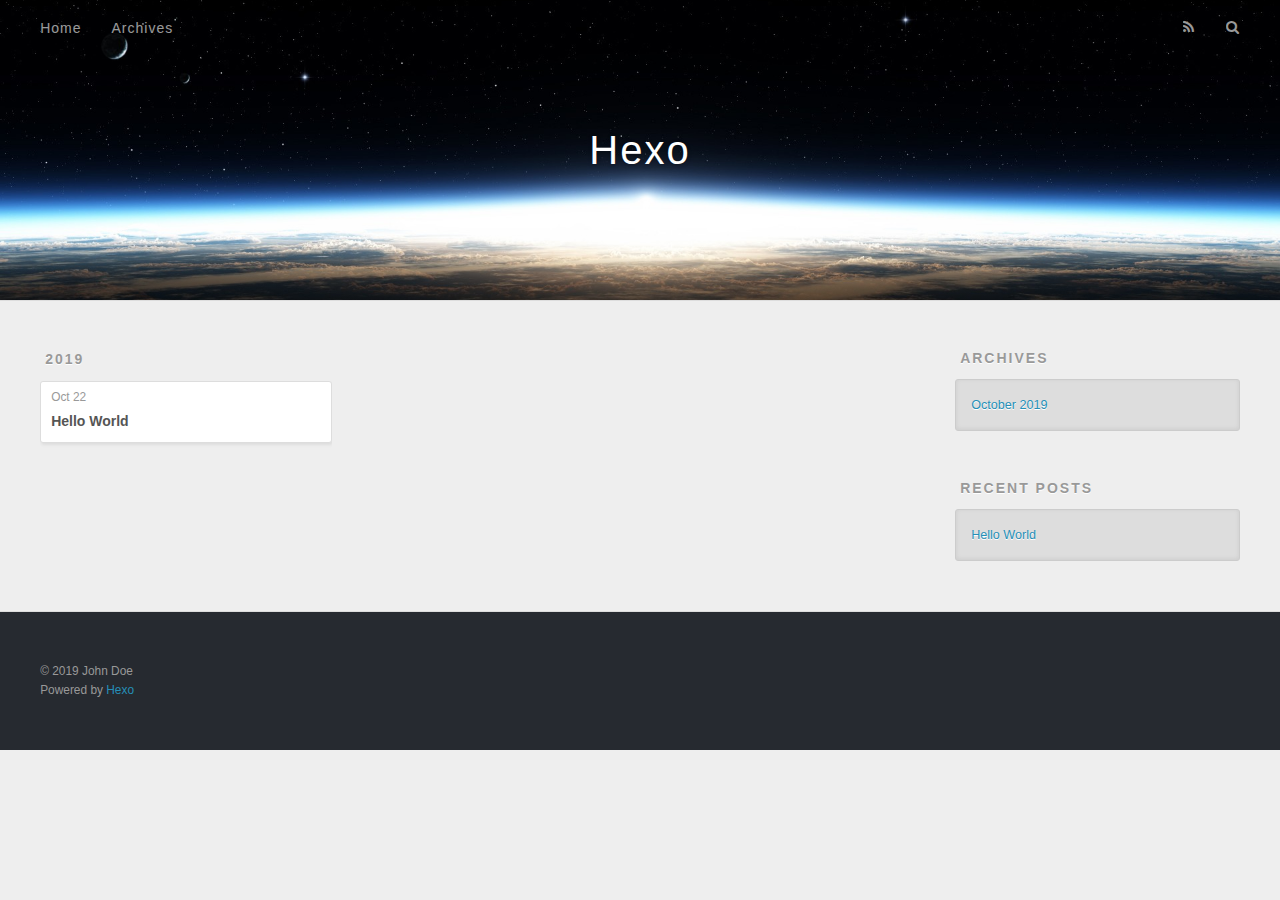
==== archives/index.html @ 0da05a6d "Site updated: 2019-10-22 16:26:13" ====
<!DOCTYPE html>
<html>
<head>
  <meta charset="utf-8">
  

  
  <title>Archives | Hexo</title>
  <meta name="viewport" content="width=device-width, initial-scale=1, maximum-scale=1">
  <meta property="og:type" content="website">
<meta property="og:title" content="Hexo">
<meta property="og:url" content="http:&#x2F;&#x2F;yoursite.com&#x2F;archives&#x2F;index.html">
<meta property="og:site_name" content="Hexo">
<meta property="og:locale" content="en">
<meta name="twitter:card" content="summary">
  
    <link rel="alternate" href="/atom.xml" title="Hexo" type="application/atom+xml">
  
  
    <link rel="icon" href="/favicon.png">
  
  
    <link href="//fonts.googleapis.com/css?family=Source+Code+Pro" rel="stylesheet" type="text/css">
  
  <link rel="stylesheet" href="/css/style.css">
</head>

<body>
  <div id="container">
    <div id="wrap">
      <header id="header">
  <div id="banner"></div>
  <div id="header-outer" class="outer">
    <div id="header-title" class="inner">
      <h1 id="logo-wrap">
        <a href="/" id="logo">Hexo</a>
      </h1>
      
    </div>
    <div id="header-inner" class="inner">
      <nav id="main-nav">
        <a id="main-nav-toggle" class="nav-icon"></a>
        
          <a class="main-nav-link" href="/">Home</a>
        
          <a class="main-nav-link" href="/archives">Archives</a>
        
      </nav>
      <nav id="sub-nav">
        
          <a id="nav-rss-link" class="nav-icon" href="/atom.xml" title="RSS Feed"></a>
        
        <a id="nav-search-btn" class="nav-icon" title="Search"></a>
      </nav>
      <div id="search-form-wrap">
        <form action="//google.com/search" method="get" accept-charset="UTF-8" class="search-form"><input type="search" name="q" class="search-form-input" placeholder="Search"><button type="submit" class="search-form-submit">&#xF002;</button><input type="hidden" name="sitesearch" value="http://yoursite.com"></form>
      </div>
    </div>
  </div>
</header>
      <div class="outer">
        <section id="main">
  
  
    
    
      
      
      <section class="archives-wrap">
        <div class="archive-year-wrap">
          <a href="/archives/2019" class="archive-year">2019</a>
        </div>
        <div class="archives">
    
    <article class="archive-article archive-type-post">
  <div class="archive-article-inner">
    <header class="archive-article-header">
      <a href="/2019/10/22/hello-world/" class="archive-article-date">
  <time datetime="2019-10-22T07:26:48.599Z" itemprop="datePublished">Oct 22</time>
</a>
      
  
    <h1 itemprop="name">
      <a class="archive-article-title" href="/2019/10/22/hello-world/">Hello World</a>
    </h1>
  

    </header>
  </div>
</article>
  
  
    </div></section>
  


</section>
        
          <aside id="sidebar">
  
    

  
    

  
    
  
    
  <div class="widget-wrap">
    <h3 class="widget-title">Archives</h3>
    <div class="widget">
      <ul class="archive-list"><li class="archive-list-item"><a class="archive-list-link" href="/archives/2019/10/">October 2019</a></li></ul>
    </div>
  </div>


  
    
  <div class="widget-wrap">
    <h3 class="widget-title">Recent Posts</h3>
    <div class="widget">
      <ul>
        
          <li>
            <a href="/2019/10/22/hello-world/">Hello World</a>
          </li>
        
      </ul>
    </div>
  </div>

  
</aside>
        
      </div>
      <footer id="footer">
  
  <div class="outer">
    <div id="footer-info" class="inner">
      &copy; 2019 John Doe<br>
      Powered by <a href="http://hexo.io/" target="_blank">Hexo</a>
    </div>
  </div>
</footer>
    </div>
    <nav id="mobile-nav">
  
    <a href="/" class="mobile-nav-link">Home</a>
  
    <a href="/archives" class="mobile-nav-link">Archives</a>
  
</nav>
    

<script src="//ajax.googleapis.com/ajax/libs/jquery/2.0.3/jquery.min.js"></script>


  <link rel="stylesheet" href="/fancybox/jquery.fancybox.css">
  <script src="/fancybox/jquery.fancybox.pack.js"></script>


<script src="/js/script.js"></script>



  </div>
</body>
</html>
---- css/style.css ----
body {
  width: 100%;
}
body:before,
body:after {
  content: "";
  display: table;
}
body:after {
  clear: both;
}
html,
body,
div,
span,
applet,
object,
iframe,
h1,
h2,
h3,
h4,
h5,
h6,
p,
blockquote,
pre,
a,
abbr,
acronym,
address,
big,
cite,
code,
del,
dfn,
em,
img,
ins,
kbd,
q,
s,
samp,
small,
strike,
strong,
sub,
sup,
tt,
var,
dl,
dt,
dd,
ol,
ul,
li,
fieldset,
form,
label,
legend,
table,
caption,
tbody,
tfoot,
thead,
tr,
th,
td {
  margin: 0;
  padding: 0;
  border: 0;
  outline: 0;
  font-weight: inherit;
  font-style: inherit;
  font-family: inherit;
  font-size: 100%;
  vertical-align: baseline;
}
body {
  line-height: 1;
  color: #000;
  background: #fff;
}
ol,
ul {
  list-style: none;
}
table {
  border-collapse: separate;
  border-spacing: 0;
  vertical-align: middle;
}
caption,
th,
td {
  text-align: left;
  font-weight: normal;
  vertical-align: middle;
}
a img {
  border: none;
}
input,
button {
  margin: 0;
  padding: 0;
}
input::-moz-focus-inner,
button::-moz-focus-inner {
  border: 0;
  padding: 0;
}
@font-face {
  font-family: FontAwesome;
  font-style: normal;
  font-weight: normal;
  src: url("fonts/fontawesome-webfont.eot?v=#4.0.3");
  src: url("fonts/fontawesome-webfont.eot?#iefix&v=#4.0.3") format("embedded-opentype"), url("fonts/fontawesome-webfont.woff?v=#4.0.3") format("woff"), url("fonts/fontawesome-webfont.ttf?v=#4.0.3") format("truetype"), url("fonts/fontawesome-webfont.svg#fontawesomeregular?v=#4.0.3") format("svg");
}
html,
body,
#container {
  height: 100%;
}
body {
  background: #eee;
  font: 14px -apple-system, BlinkMacSystemFont, "Segoe UI", "Roboto", "Oxygen", "Ubuntu", "Cantarell", "Fira Sans", "Droid Sans", "Helvetica Neue", sans-serif;
  -webkit-text-size-adjust: 100%;
}
.outer {
  max-width: 1220px;
  margin: 0 auto;
  padding: 0 20px;
}
.outer:before,
.outer:after {
  content: "";
  display: table;
}
.outer:after {
  clear: both;
}
.inner {
  display: inline;
  float: left;
  width: 98.33333333333333%;
  margin: 0 0.833333333333333%;
}
.left,
.alignleft {
  float: left;
}
.right,
.alignright {
  float: right;
}
.clear {
  clear: both;
}
#container {
  position: relative;
}
.mobile-nav-on {
  overflow: hidden;
}
#wrap {
  height: 100%;
  width: 100%;
  position: absolute;
  top: 0;
  left: 0;
  -webkit-transition: 0.2s ease-out;
  -moz-transition: 0.2s ease-out;
  -ms-transition: 0.2s ease-out;
  transition: 0.2s ease-out;
  z-index: 1;
  background: #eee;
}
.mobile-nav-on #wrap {
  left: 280px;
}
@media screen and (min-width: 768px) {
  #main {
    display: inline;
    float: left;
    width: 73.33333333333333%;
    margin: 0 0.833333333333333%;
  }
}
.article-date,
.article-category-link,
.archive-year,
.widget-title {
  text-decoration: none;
  text-transform: uppercase;
  letter-spacing: 2px;
  color: #999;
  margin-bottom: 1em;
  margin-left: 5px;
  line-height: 1em;
  text-shadow: 0 1px #fff;
  font-weight: bold;
}
.article-inner,
.archive-article-inner {
  background: #fff;
  -webkit-box-shadow: 1px 2px 3px #ddd;
  box-shadow: 1px 2px 3px #ddd;
  border: 1px solid #ddd;
  border-radius: 3px;
}
.article-entry h1,
.widget h1 {
  font-size: 2em;
}
.article-entry h2,
.widget h2 {
  font-size: 1.5em;
}
.article-entry h3,
.widget h3 {
  font-size: 1.3em;
}
.article-entry h4,
.widget h4 {
  font-size: 1.2em;
}
.article-entry h5,
.widget h5 {
  font-size: 1em;
}
.article-entry h6,
.widget h6 {
  font-size: 1em;
  color: #999;
}
.article-entry hr,
.widget hr {
  border: 1px dashed #ddd;
}
.article-entry strong,
.widget strong {
  font-weight: bold;
}
.article-entry em,
.widget em,
.article-entry cite,
.widget cite {
  font-style: italic;
}
.article-entry sup,
.widget sup,
.article-entry sub,
.widget sub {
  font-size: 0.75em;
  line-height: 0;
  position: relative;
  vertical-align: baseline;
}
.article-entry sup,
.widget sup {
  top: -0.5em;
}
.article-entry sub,
.widget sub {
  bottom: -0.2em;
}
.article-entry small,
.widget small {
  font-size: 0.85em;
}
.article-entry acronym,
.widget acronym,
.article-entry abbr,
.widget abbr {
  border-bottom: 1px dotted;
}
.article-entry ul,
.widget ul,
.article-entry ol,
.widget ol,
.article-entry dl,
.widget dl {
  margin: 0 20px;
  line-height: 1.6em;
}
.article-entry ul ul,
.widget ul ul,
.article-entry ol ul,
.widget ol ul,
.article-entry ul ol,
.widget ul ol,
.article-entry ol ol,
.widget ol ol {
  margin-top: 0;
  margin-bottom: 0;
}
.article-entry ul,
.widget ul {
  list-style: disc;
}
.article-entry ol,
.widget ol {
  list-style: decimal;
}
.article-entry dt,
.widget dt {
  font-weight: bold;
}
#header {
  height: 300px;
  position: relative;
  border-bottom: 1px solid #ddd;
}
#header:before,
#header:after {
  content: "";
  position: absolute;
  left: 0;
  right: 0;
  height: 40px;
}
#header:before {
  top: 0;
  background: -webkit-linear-gradient(rgba(0,0,0,0.2), transparent);
  background: -moz-linear-gradient(rgba(0,0,0,0.2), transparent);
  background: -ms-linear-gradient(rgba(0,0,0,0.2), transparent);
  background: linear-gradient(rgba(0,0,0,0.2), transparent);
}
#header:after {
  bottom: 0;
  background: -webkit-linear-gradient(transparent, rgba(0,0,0,0.2));
  background: -moz-linear-gradient(transparent, rgba(0,0,0,0.2));
  background: -ms-linear-gradient(transparent, rgba(0,0,0,0.2));
  background: linear-gradient(transparent, rgba(0,0,0,0.2));
}
#header-outer {
  height: 100%;
  position: relative;
}
#header-inner {
  position: relative;
  overflow: hidden;
}
#banner {
  position: absolute;
  top: 0;
  left: 0;
  width: 100%;
  height: 100%;
  background: url("images/banner.jpg") center #000;
  -webkit-background-size: cover;
  -moz-background-size: cover;
  background-size: cover;
  z-index: -1;
}
#header-title {
  text-align: center;
  height: 40px;
  position: absolute;
  top: 50%;
  left: 0;
  margin-top: -20px;
}
#logo,
#subtitle {
  text-decoration: none;
  color: #fff;
  font-weight: 300;
  text-shadow: 0 1px 4px rgba(0,0,0,0.3);
}
#logo {
  font-size: 40px;
  line-height: 40px;
  letter-spacing: 2px;
}
#subtitle {
  font-size: 16px;
  line-height: 16px;
  letter-spacing: 1px;
}
#subtitle-wrap {
  margin-top: 16px;
}
#main-nav {
  float: left;
  margin-left: -15px;
}
.nav-icon,
.main-nav-link {
  float: left;
  color: #fff;
  opacity: 0.6;
  text-decoration: none;
  text-shadow: 0 1px rgba(0,0,0,0.2);
  -webkit-transition: opacity 0.2s;
  -moz-transition: opacity 0.2s;
  -ms-transition: opacity 0.2s;
  transition: opacity 0.2s;
  display: block;
  padding: 20px 15px;
}
.nav-icon:hover,
.main-nav-link:hover {
  opacity: 1;
}
.nav-icon {
  font-family: FontAwesome;
  text-align: center;
  font-size: 14px;
  width: 14px;
  height: 14px;
  padding: 20px 15px;
  position: relative;
  cursor: pointer;
}
.main-nav-link {
  font-weight: 300;
  letter-spacing: 1px;
}
@media screen and (max-width: 479px) {
  .main-nav-link {
    display: none;
  }
}
#main-nav-toggle {
  display: none;
}
#main-nav-toggle:before {
  content: "\f0c9";
}
@media screen and (max-width: 479px) {
  #main-nav-toggle {
    display: block;
  }
}
#sub-nav {
  float: right;
  margin-right: -15px;
}
#nav-rss-link:before {
  content: "\f09e";
}
#nav-search-btn:before {
  content: "\f002";
}
#search-form-wrap {
  position: absolute;
  top: 15px;
  width: 150px;
  height: 30px;
  right: -150px;
  opacity: 0;
  -webkit-transition: 0.2s ease-out;
  -moz-transition: 0.2s ease-out;
  -ms-transition: 0.2s ease-out;
  transition: 0.2s ease-out;
}
#search-form-wrap.on {
  opacity: 1;
  right: 0;
}
@media screen and (max-width: 479px) {
  #search-form-wrap {
    width: 100%;
    right: -100%;
  }
}
.search-form {
  position: absolute;
  top: 0;
  left: 0;
  right: 0;
  background: #fff;
  padding: 5px 15px;
  border-radius: 15px;
  -webkit-box-shadow: 0 0 10px rgba(0,0,0,0.3);
  box-shadow: 0 0 10px rgba(0,0,0,0.3);
}
.search-form-input {
  border: none;
  background: none;
  color: #555;
  width: 100%;
  font: 13px -apple-system, BlinkMacSystemFont, "Segoe UI", "Roboto", "Oxygen", "Ubuntu", "Cantarell", "Fira Sans", "Droid Sans", "Helvetica Neue", sans-serif;
  outline: none;
}
.search-form-input::-webkit-search-results-decoration,
.search-form-input::-webkit-search-cancel-button {
  -webkit-appearance: none;
}
.search-form-submit {
  position: absolute;
  top: 50%;
  right: 10px;
  margin-top: -7px;
  font: 13px FontAwesome;
  border: none;
  background: none;
  color: #bbb;
  cursor: pointer;
}
.search-form-submit:hover,
.search-form-submit:focus {
  color: #777;
}
.article {
  margin: 50px 0;
}
.article-inner {
  overflow: hidden;
}
.article-meta:before,
.article-meta:after {
  content: "";
  display: table;
}
.article-meta:after {
  clear: both;
}
.article-date {
  float: left;
}
.article-category {
  float: left;
  line-height: 1em;
  color: #ccc;
  text-shadow: 0 1px #fff;
  margin-left: 8px;
}
.article-category:before {
  content: "\2022";
}
.article-category-link {
  margin: 0 12px 1em;
}
.article-header {
  padding: 20px 20px 0;
}
.article-title {
  text-decoration: none;
  font-size: 2em;
  font-weight: bold;
  color: #555;
  line-height: 1.1em;
  -webkit-transition: color 0.2s;
  -moz-transition: color 0.2s;
  -ms-transition: color 0.2s;
  transition: color 0.2s;
}
a.article-title:hover {
  color: #258fb8;
}
.article-entry {
  color: #555;
  padding: 0 20px;
}
.article-entry:before,
.article-entry:after {
  content: "";
  display: table;
}
.article-entry:after {
  clear: both;
}
.article-entry p,
.article-entry table {
  line-height: 1.6em;
  margin: 1.6em 0;
}
.article-entry h1,
.article-entry h2,
.article-entry h3,
.article-entry h4,
.article-entry h5,
.article-entry h6 {
  font-weight: bold;
}
.article-entry h1,
.article-entry h2,
.article-entry h3,
.article-entry h4,
.article-entry h5,
.article-entry h6 {
  line-height: 1.1em;
  margin: 1.1em 0;
}
.article-entry a {
  color: #258fb8;
  text-decoration: none;
}
.article-entry a:hover {
  text-decoration: underline;
}
.article-entry ul,
.article-entry ol,
.article-entry dl {
  margin-top: 1.6em;
  margin-bottom: 1.6em;
}
.article-entry img,
.article-entry video {
  max-width: 100%;
  height: auto;
  display: block;
  margin: auto;
}
.article-entry iframe {
  border: none;
}
.article-entry table {
  width: 100%;
  border-collapse: collapse;
  border-spacing: 0;
}
.article-entry th {
  font-weight: bold;
  border-bottom: 3px solid #ddd;
  padding-bottom: 0.5em;
}
.article-entry td {
  border-bottom: 1px solid #ddd;
  padding: 10px 0;
}
.article-entry blockquote {
  font-family: Georgia, "Times New Roman", serif;
  font-size: 1.4em;
  margin: 1.6em 20px;
  text-align: center;
}
.article-entry blockquote footer {
  font-size: 14px;
  margin: 1.6em 0;
  font-family: -apple-system, BlinkMacSystemFont, "Segoe UI", "Roboto", "Oxygen", "Ubuntu", "Cantarell", "Fira Sans", "Droid Sans", "Helvetica Neue", sans-serif;
}
.article-entry blockquote footer cite:before {
  content: "—";
  padding: 0 0.5em;
}
.article-entry .pullquote {
  text-align: left;
  width: 45%;
  margin: 0;
}
.article-entry .pullquote.left {
  margin-left: 0.5em;
  margin-right: 1em;
}
.article-entry .pullquote.right {
  margin-right: 0.5em;
  margin-left: 1em;
}
.article-entry .caption {
  color: #999;
  display: block;
  font-size: 0.9em;
  margin-top: 0.5em;
  position: relative;
  text-align: center;
}
.article-entry .video-container {
  position: relative;
  padding-top: 56.25%;
  height: 0;
  overflow: hidden;
}
.article-entry .video-container iframe,
.article-entry .video-container object,
.article-entry .video-container embed {
  position: absolute;
  top: 0;
  left: 0;
  width: 100%;
  height: 100%;
  margin-top: 0;
}
.article-more-link a {
  display: inline-block;
  line-height: 1em;
  padding: 6px 15px;
  border-radius: 15px;
  background: #eee;
  color: #999;
  text-shadow: 0 1px #fff;
  text-decoration: none;
}
.article-more-link a:hover {
  background: #258fb8;
  color: #fff;
  text-decoration: none;
  text-shadow: 0 1px #1e7293;
}
.article-footer {
  font-size: 0.85em;
  line-height: 1.6em;
  border-top: 1px solid #ddd;
  padding-top: 1.6em;
  margin: 0 20px 20px;
}
.article-footer:before,
.article-footer:after {
  content: "";
  display: table;
}
.article-footer:after {
  clear: both;
}
.article-footer a {
  color: #999;
  text-decoration: none;
}
.article-footer a:hover {
  color: #555;
}
.article-tag-list-item {
  float: left;
  margin-right: 10px;
}
.article-tag-list-link:before {
  content: "#";
}
.article-comment-link {
  float: right;
}
.article-comment-link:before {
  content: "\f075";
  font-family: FontAwesome;
  padding-right: 8px;
}
.article-share-link {
  cursor: pointer;
  float: right;
  margin-left: 20px;
}
.article-share-link:before {
  content: "\f064";
  font-family: FontAwesome;
  padding-right: 6px;
}
#article-nav {
  position: relative;
}
#article-nav:before,
#article-nav:after {
  content: "";
  display: table;
}
#article-nav:after {
  clear: both;
}
@media screen and (min-width: 768px) {
  #article-nav {
    margin: 50px 0;
  }
  #article-nav:before {
    width: 8px;
    height: 8px;
    position: absolute;
    top: 50%;
    left: 50%;
    margin-top: -4px;
    margin-left: -4px;
    content: "";
    border-radius: 50%;
    background: #ddd;
    -webkit-box-shadow: 0 1px 2px #fff;
    box-shadow: 0 1px 2px #fff;
  }
}
.article-nav-link-wrap {
  text-decoration: none;
  text-shadow: 0 1px #fff;
  color: #999;
  -webkit-box-sizing: border-box;
  -moz-box-sizing: border-box;
  box-sizing: border-box;
  margin-top: 50px;
  text-align: center;
  display: block;
}
.article-nav-link-wrap:hover {
  color: #555;
}
@media screen and (min-width: 768px) {
  .article-nav-link-wrap {
    width: 50%;
    margin-top: 0;
  }
}
@media screen and (min-width: 768px) {
  #article-nav-newer {
    float: left;
    text-align: right;
    padding-right: 20px;
  }
}
@media screen and (min-width: 768px) {
  #article-nav-older {
    float: right;
    text-align: left;
    padding-left: 20px;
  }
}
.article-nav-caption {
  text-transform: uppercase;
  letter-spacing: 2px;
  color: #ddd;
  line-height: 1em;
  font-weight: bold;
}
#article-nav-newer .article-nav-caption {
  margin-right: -2px;
}
.article-nav-title {
  font-size: 0.85em;
  line-height: 1.6em;
  margin-top: 0.5em;
}
.article-share-box {
  position: absolute;
  display: none;
  background: #fff;
  -webkit-box-shadow: 1px 2px 10px rgba(0,0,0,0.2);
  box-shadow: 1px 2px 10px rgba(0,0,0,0.2);
  border-radius: 3px;
  margin-left: -145px;
  overflow: hidden;
  z-index: 1;
}
.article-share-box.on {
  display: block;
}
.article-share-input {
  width: 100%;
  background: none;
  -webkit-box-sizing: border-box;
  -moz-box-sizing: border-box;
  box-sizing: border-box;
  font: 14px -apple-system, BlinkMacSystemFont, "Segoe UI", "Roboto", "Oxygen", "Ubuntu", "Cantarell", "Fira Sans", "Droid Sans", "Helvetica Neue", sans-serif;
  padding: 0 15px;
  color: #555;
  outline: none;
  border: 1px solid #ddd;
  border-radius: 3px 3px 0 0;
  height: 36px;
  line-height: 36px;
}
.article-share-links {
  background: #eee;
}
.article-share-links:before,
.article-share-links:after {
  content: "";
  display: table;
}
.article-share-links:after {
  clear: both;
}
.article-share-twitter,
.article-share-facebook,
.article-share-pinterest,
.article-share-google {
  width: 50px;
  height: 36px;
  display: block;
  float: left;
  position: relative;
  color: #999;
  text-shadow: 0 1px #fff;
}
.article-share-twitter:before,
.article-share-facebook:before,
.article-share-pinterest:before,
.article-share-google:before {
  font-size: 20px;
  font-family: FontAwesome;
  width: 20px;
  height: 20px;
  position: absolute;
  top: 50%;
  left: 50%;
  margin-top: -10px;
  margin-left: -10px;
  text-align: center;
}
.article-share-twitter:hover,
.article-share-facebook:hover,
.article-share-pinterest:hover,
.article-share-google:hover {
  color: #fff;
}
.article-share-twitter:before {
  content: "\f099";
}
.article-share-twitter:hover {
  background: #00aced;
  text-shadow: 0 1px #008abe;
}
.article-share-facebook:before {
  content: "\f09a";
}
.article-share-facebook:hover {
  background: #3b5998;
  text-shadow: 0 1px #2f477a;
}
.article-share-pinterest:before {
  content: "\f0d2";
}
.article-share-pinterest:hover {
  background: #cb2027;
  text-shadow: 0 1px #a21a1f;
}
.article-share-google:before {
  content: "\f0d5";
}
.article-share-google:hover {
  background: #dd4b39;
  text-shadow: 0 1px #be3221;
}
.article-gallery {
  background: #000;
  position: relative;
}
.article-gallery-photos {
  position: relative;
  overflow: hidden;
}
.article-gallery-img {
  display: none;
  max-width: 100%;
}
.article-gallery-img:first-child {
  display: block;
}
.article-gallery-img.loaded {
  position: absolute;
  display: block;
}
.article-gallery-img img {
  display: block;
  max-width: 100%;
  margin: 0 auto;
}
#comments {
  background: #fff;
  -webkit-box-shadow: 1px 2px 3px #ddd;
  box-shadow: 1px 2px 3px #ddd;
  padding: 20px;
  border: 1px solid #ddd;
  border-radius: 3px;
  margin: 50px 0;
}
#comments a {
  color: #258fb8;
}
.archives-wrap {
  margin: 50px 0;
}
.archives:before,
.archives:after {
  content: "";
  display: table;
}
.archives:after {
  clear: both;
}
.archive-year-wrap {
  margin-bottom: 1em;
}
.archives {
  -webkit-column-gap: 10px;
  -moz-column-gap: 10px;
  column-gap: 10px;
}
@media screen and (min-width: 480px) and (max-width: 767px) {
  .archives {
    -webkit-column-count: 2;
    -moz-column-count: 2;
    column-count: 2;
  }
}
@media screen and (min-width: 768px) {
  .archives {
    -webkit-column-count: 3;
    -moz-column-count: 3;
    column-count: 3;
  }
}
.archive-article {
  -webkit-column-break-inside: avoid;
  page-break-inside: avoid;
  overflow: hidden;
  break-inside: avoid-column;
}
.archive-article-inner {
  padding: 10px;
  margin-bottom: 15px;
}
.archive-article-title {
  text-decoration: none;
  font-weight: bold;
  color: #555;
  -webkit-transition: color 0.2s;
  -moz-transition: color 0.2s;
  -ms-transition: color 0.2s;
  transition: color 0.2s;
  line-height: 1.6em;
}
.archive-article-title:hover {
  color: #258fb8;
}
.archive-article-footer {
  margin-top: 1em;
}
.archive-article-date {
  color: #999;
  text-decoration: none;
  font-size: 0.85em;
  line-height: 1em;
  margin-bottom: 0.5em;
  display: block;
}
#page-nav {
  margin: 50px auto;
  background: #fff;
  -webkit-box-shadow: 1px 2px 3px #ddd;
  box-shadow: 1px 2px 3px #ddd;
  border: 1px solid #ddd;
  border-radius: 3px;
  text-align: center;
  color: #999;
  overflow: hidden;
}
#page-nav:before,
#page-nav:after {
  content: "";
  display: table;
}
#page-nav:after {
  clear: both;
}
#page-nav a,
#page-nav span {
  padding: 10px 20px;
  line-height: 1;
  height: 2ex;
}
#page-nav a {
  color: #999;
  text-decoration: none;
}
#page-nav a:hover {
  background: #999;
  color: #fff;
}
#page-nav .prev {
  float: left;
}
#page-nav .next {
  float: right;
}
#page-nav .page-number {
  display: inline-block;
}
@media screen and (max-width: 479px) {
  #page-nav .page-number {
    display: none;
  }
}
#page-nav .current {
  color: #555;
  font-weight: bold;
}
#page-nav .space {
  color: #ddd;
}
#footer {
  background: #262a30;
  padding: 50px 0;
  border-top: 1px solid #ddd;
  color: #999;
}
#footer a {
  color: #258fb8;
  text-decoration: none;
}
#footer a:hover {
  text-decoration: underline;
}
#footer-info {
  line-height: 1.6em;
  font-size: 0.85em;
}
.article-entry pre,
.article-entry .highlight {
  background: #2d2d2d;
  margin: 0 -20px;
  padding: 15px 20px;
  border-style: solid;
  border-color: #ddd;
  border-width: 1px 0;
  overflow: auto;
  color: #ccc;
  line-height: 22.400000000000002px;
}
.article-entry .highlight .gutter pre,
.article-entry .gist .gist-file .gist-data .line-numbers {
  color: #666;
  font-size: 0.85em;
}
.article-entry pre,
.article-entry code {
  font-family: "Source Code Pro", Consolas, Monaco, Menlo, Consolas, monospace;
}
.article-entry code {
  background: #eee;
  text-shadow: 0 1px #fff;
  padding: 0 0.3em;
}
.article-entry pre code {
  background: none;
  text-shadow: none;
  padding: 0;
}
.article-entry .highlight pre {
  border: none;
  margin: 0;
  padding: 0;
}
.article-entry .highlight table {
  margin: 0;
  width: auto;
}
.article-entry .highlight td {
  border: none;
  padding: 0;
}
.article-entry .highlight figcaption {
  font-size: 0.85em;
  color: #999;
  line-height: 1em;
  margin-bottom: 1em;
}
.article-entry .highlight figcaption:before,
.article-entry .highlight figcaption:after {
  content: "";
  display: table;
}
.article-entry .highlight figcaption:after {
  clear: both;
}
.article-entry .highlight figcaption a {
  float: right;
}
.article-entry .highlight .gutter pre {
  text-align: right;
  padding-right: 20px;
}
.article-entry .highlight .line {
  height: 22.400000000000002px;
}
.article-entry .highlight .line.marked {
  background: #515151;
}
.article-entry .gist {
  margin: 0 -20px;
  border-style: solid;
  border-color: #ddd;
  border-width: 1px 0;
  background: #2d2d2d;
  padding: 15px 20px 15px 0;
}
.article-entry .gist .gist-file {
  border: none;
  font-family: "Source Code Pro", Consolas, Monaco, Menlo, Consolas, monospace;
  margin: 0;
}
.article-entry .gist .gist-file .gist-data {
  background: none;
  border: none;
}
.article-entry .gist .gist-file .gist-data .line-numbers {
  background: none;
  border: none;
  padding: 0 20px 0 0;
}
.article-entry .gist .gist-file .gist-data .line-data {
  padding: 0 !important;
}
.article-entry .gist .gist-file .highlight {
  margin: 0;
  padding: 0;
  border: none;
}
.article-entry .gist .gist-file .gist-meta {
  background: #2d2d2d;
  color: #999;
  font: 0.85em -apple-system, BlinkMacSystemFont, "Segoe UI", "Roboto", "Oxygen", "Ubuntu", "Cantarell", "Fira Sans", "Droid Sans", "Helvetica Neue", sans-serif;
  text-shadow: 0 0;
  padding: 0;
  margin-top: 1em;
  margin-left: 20px;
}
.article-entry .gist .gist-file .gist-meta a {
  color: #258fb8;
  font-weight: normal;
}
.article-entry .gist .gist-file .gist-meta a:hover {
  text-decoration: underline;
}
pre .comment,
pre .title {
  color: #999;
}
pre .variable,
pre .attribute,
pre .tag,
pre .regexp,
pre .ruby .constant,
pre .xml .tag .title,
pre .xml .pi,
pre .xml .doctype,
pre .html .doctype,
pre .css .id,
pre .css .class,
pre .css .pseudo {
  color: #f2777a;
}
pre .number,
pre .preprocessor,
pre .built_in,
pre .literal,
pre .params,
pre .constant {
  color: #f99157;
}
pre .class,
pre .ruby .class .title,
pre .css .rules .attribute {
  color: #9c9;
}
pre .string,
pre .value,
pre .inheritance,
pre .header,
pre .ruby .symbol,
pre .xml .cdata {
  color: #9c9;
}
pre .css .hexcolor {
  color: #6cc;
}
pre .function,
pre .python .decorator,
pre .python .title,
pre .ruby .function .title,
pre .ruby .title .keyword,
pre .perl .sub,
pre .javascript .title,
pre .coffeescript .title {
  color: #69c;
}
pre .keyword,
pre .javascript .function {
  color: #c9c;
}
@media screen and (max-width: 479px) {
  #mobile-nav {
    position: absolute;
    top: 0;
    left: 0;
    width: 280px;
    height: 100%;
    background: #191919;
    border-right: 1px solid #fff;
  }
}
@media screen and (max-width: 479px) {
  .mobile-nav-link {
    display: block;
    color: #999;
    text-decoration: none;
    padding: 15px 20px;
    font-weight: bold;
  }
  .mobile-nav-link:hover {
    color: #fff;
  }
}
@media screen and (min-width: 768px) {
  #sidebar {
    display: inline;
    float: left;
    width: 23.333333333333332%;
    margin: 0 0.833333333333333%;
  }
}
.widget-wrap {
  margin: 50px 0;
}
.widget {
  color: #777;
  text-shadow: 0 1px #fff;
  background: #ddd;
  -webkit-box-shadow: 0 -1px 4px #ccc inset;
  box-shadow: 0 -1px 4px #ccc inset;
  border: 1px solid #ccc;
  padding: 15px;
  border-radius: 3px;
}
.widget a {
  color: #258fb8;
  text-decoration: none;
}
.widget a:hover {
  text-decoration: underline;
}
.widget ul ul,
.widget ol ul,
.widget dl ul,
.widget ul ol,
.widget ol ol,
.widget dl ol,
.widget ul dl,
.widget ol dl,
.widget dl dl {
  margin-left: 15px;
  list-style: disc;
}
.widget {
  line-height: 1.6em;
  word-wrap: break-word;
  font-size: 0.9em;
}
.widget ul,
.widget ol {
  list-style: none;
  margin: 0;
}
.widget ul ul,
.widget ol ul,
.widget ul ol,
.widget ol ol {
  margin: 0 20px;
}
.widget ul ul,
.widget ol ul {
  list-style: disc;
}
.widget ul ol,
.widget ol ol {
  list-style: decimal;
}
.category-list-count,
.tag-list-count,
.archive-list-count {
  padding-left: 5px;
  color: #999;
  font-size: 0.85em;
}
.category-list-count:before,
.tag-list-count:before,
.archive-list-count:before {
  content: "(";
}
.category-list-count:after,
.tag-list-count:after,
.archive-list-count:after {
  content: ")";
}
.tagcloud a {
  margin-right: 5px;
  display: inline-block;
}
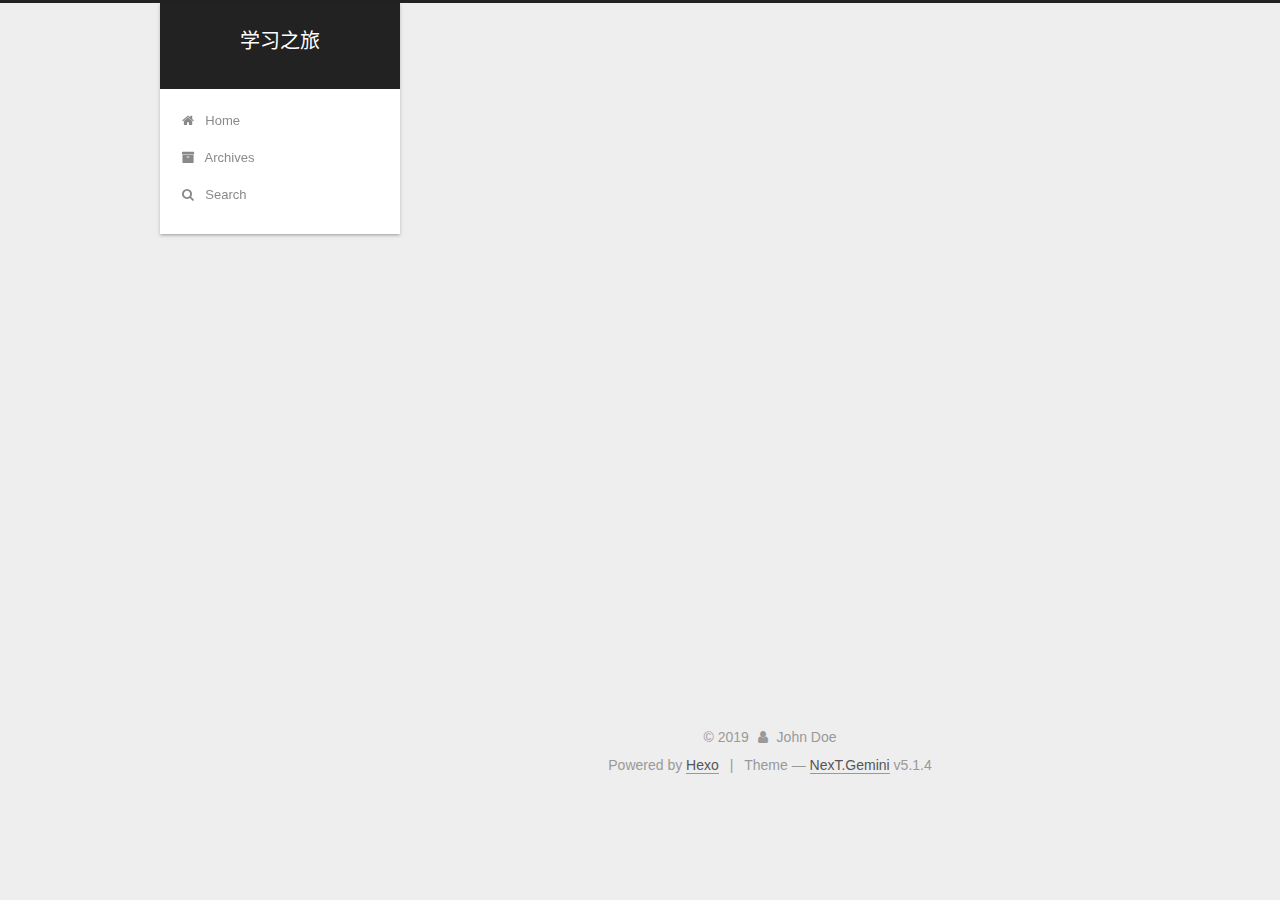
==== commit c017f84a: "Site updated: 2019-10-22 19:31:31" ====
--- a/archives/index.html
+++ b/archives/index.html
@@ -1,169 +1,908 @@
 <!DOCTYPE html>
-<html>
+
+
+
+  
+
+
+<html class="theme-next gemini use-motion" lang="zh-CN">
 <head>
-  <meta charset="utf-8">
-  
-
-  
-  <title>Archives | Hexo</title>
-  <meta name="viewport" content="width=device-width, initial-scale=1, maximum-scale=1">
-  <meta property="og:type" content="website">
-<meta property="og:title" content="Hexo">
+  <meta charset="UTF-8"/>
+<meta http-equiv="X-UA-Compatible" content="IE=edge" />
+<meta name="viewport" content="width=device-width, initial-scale=1, maximum-scale=1"/>
+<meta name="theme-color" content="#222">
+
+
+
+
+
+
+
+
+
+<meta http-equiv="Cache-Control" content="no-transform" />
+<meta http-equiv="Cache-Control" content="no-siteapp" />
+
+
+
+
+
+
+
+
+
+
+
+
+
+
+
+
+  
+  
+  <link href="/lib/fancybox/source/jquery.fancybox.css?v=2.1.5" rel="stylesheet" type="text/css" />
+
+
+
+
+
+
+
+<link href="/lib/font-awesome/css/font-awesome.min.css?v=4.6.2" rel="stylesheet" type="text/css" />
+
+<link href="/css/main.css?v=5.1.4" rel="stylesheet" type="text/css" />
+
+
+  <link rel="apple-touch-icon" sizes="180x180" href="/images/apple-touch-icon-next.png?v=5.1.4">
+
+
+  <link rel="icon" type="image/png" sizes="32x32" href="/images/favicon-32x32-next.png?v=5.1.4">
+
+
+  <link rel="icon" type="image/png" sizes="16x16" href="/images/favicon-16x16-next.png?v=5.1.4">
+
+
+  <link rel="mask-icon" href="/images/logo.svg?v=5.1.4" color="#222">
+
+
+
+
+
+  <meta name="keywords" content="Hexo, NexT" />
+
+
+
+
+
+
+
+
+
+
+<meta property="og:type" content="website">
+<meta property="og:title" content="学习之旅">
 <meta property="og:url" content="http:&#x2F;&#x2F;yoursite.com&#x2F;archives&#x2F;index.html">
-<meta property="og:site_name" content="Hexo">
-<meta property="og:locale" content="en">
+<meta property="og:site_name" content="学习之旅">
+<meta property="og:locale" content="zh-CN">
 <meta name="twitter:card" content="summary">
-  
-    <link rel="alternate" href="/atom.xml" title="Hexo" type="application/atom+xml">
-  
-  
-    <link rel="icon" href="/favicon.png">
-  
-  
-    <link href="//fonts.googleapis.com/css?family=Source+Code+Pro" rel="stylesheet" type="text/css">
-  
-  <link rel="stylesheet" href="/css/style.css">
+
+
+
+<script type="text/javascript" id="hexo.configurations">
+  var NexT = window.NexT || {};
+  var CONFIG = {
+    root: '/',
+    scheme: 'Gemini',
+    version: '5.1.4',
+    sidebar: {"position":"left","display":"post","offset":12,"b2t":false,"scrollpercent":false,"onmobile":false},
+    fancybox: true,
+    tabs: true,
+    motion: {"enable":true,"async":false,"transition":{"post_block":"fadeIn","post_header":"slideDownIn","post_body":"slideDownIn","coll_header":"slideLeftIn","sidebar":"slideUpIn"}},
+    duoshuo: {
+      userId: '0',
+      author: 'Author'
+    },
+    algolia: {
+      applicationID: '',
+      apiKey: '',
+      indexName: '',
+      hits: {"per_page":10},
+      labels: {"input_placeholder":"Search for Posts","hits_empty":"We didn't find any results for the search: ${query}","hits_stats":"${hits} results found in ${time} ms"}
+    }
+  };
+</script>
+
+
+
+  <link rel="canonical" href="http://yoursite.com/archives/"/>
+
+
+
+
+
+  <title>Archive | 学习之旅</title>
+  
+
+
+
+
+
+
+
+
 </head>
 
-<body>
-  <div id="container">
-    <div id="wrap">
-      <header id="header">
-  <div id="banner"></div>
-  <div id="header-outer" class="outer">
-    <div id="header-title" class="inner">
-      <h1 id="logo-wrap">
-        <a href="/" id="logo">Hexo</a>
-      </h1>
-      
+<body itemscope itemtype="http://schema.org/WebPage" lang="zh-CN">
+
+  
+  
+    
+  
+
+  <div class="container sidebar-position-left page-archive">
+    <div class="headband"></div>
+
+    <header id="header" class="header" itemscope itemtype="http://schema.org/WPHeader">
+      <div class="header-inner"><div class="site-brand-wrapper">
+  <div class="site-meta ">
+    
+
+    <div class="custom-logo-site-title">
+      <a href="/"  class="brand" rel="start">
+        <span class="logo-line-before"><i></i></span>
+        <span class="site-title">学习之旅</span>
+        <span class="logo-line-after"><i></i></span>
+      </a>
     </div>
-    <div id="header-inner" class="inner">
-      <nav id="main-nav">
-        <a id="main-nav-toggle" class="nav-icon"></a>
-        
-          <a class="main-nav-link" href="/">Home</a>
-        
-          <a class="main-nav-link" href="/archives">Archives</a>
-        
-      </nav>
-      <nav id="sub-nav">
-        
-          <a id="nav-rss-link" class="nav-icon" href="/atom.xml" title="RSS Feed"></a>
-        
-        <a id="nav-search-btn" class="nav-icon" title="Search"></a>
-      </nav>
-      <div id="search-form-wrap">
-        <form action="//google.com/search" method="get" accept-charset="UTF-8" class="search-form"><input type="search" name="q" class="search-form-input" placeholder="Search"><button type="submit" class="search-form-submit">&#xF002;</button><input type="hidden" name="sitesearch" value="http://yoursite.com"></form>
-      </div>
+      
+        <p class="site-subtitle"></p>
+      
+  </div>
+
+  <div class="site-nav-toggle">
+    <button>
+      <span class="btn-bar"></span>
+      <span class="btn-bar"></span>
+      <span class="btn-bar"></span>
+    </button>
+  </div>
+</div>
+
+<nav class="site-nav">
+  
+
+  
+    <ul id="menu" class="menu">
+      
+        
+        <li class="menu-item menu-item-home">
+          <a href="/%20" rel="section">
+            
+              <i class="menu-item-icon fa fa-fw fa-home"></i> <br />
+            
+            Home
+          </a>
+        </li>
+      
+        
+        <li class="menu-item menu-item-archives">
+          <a href="/archives/%20" rel="section">
+            
+              <i class="menu-item-icon fa fa-fw fa-archive"></i> <br />
+            
+            Archives
+          </a>
+        </li>
+      
+
+      
+        <li class="menu-item menu-item-search">
+          
+            <a href="javascript:;" class="popup-trigger">
+          
+            
+              <i class="menu-item-icon fa fa-search fa-fw"></i> <br />
+            
+            Search
+          </a>
+        </li>
+      
+    </ul>
+  
+
+  
+    <div class="site-search">
+      
+  <div class="popup search-popup local-search-popup">
+  <div class="local-search-header clearfix">
+    <span class="search-icon">
+      <i class="fa fa-search"></i>
+    </span>
+    <span class="popup-btn-close">
+      <i class="fa fa-times-circle"></i>
+    </span>
+    <div class="local-search-input-wrapper">
+      <input autocomplete="off"
+             placeholder="Searching..." spellcheck="false"
+             type="text" id="local-search-input">
     </div>
   </div>
-</header>
-      <div class="outer">
-        <section id="main">
-  
-  
-    
-    
-      
-      
-      <section class="archives-wrap">
-        <div class="archive-year-wrap">
-          <a href="/archives/2019" class="archive-year">2019</a>
-        </div>
-        <div class="archives">
-    
-    <article class="archive-article archive-type-post">
-  <div class="archive-article-inner">
-    <header class="archive-article-header">
-      <a href="/2019/10/22/hello-world/" class="archive-article-date">
-  <time datetime="2019-10-22T07:26:48.599Z" itemprop="datePublished">Oct 22</time>
-</a>
-      
-  
-    <h1 itemprop="name">
-      <a class="archive-article-title" href="/2019/10/22/hello-world/">Hello World</a>
-    </h1>
-  
-
+  <div id="local-search-result"></div>
+</div>
+
+
+
+    </div>
+  
+</nav>
+
+
+
+ </div>
     </header>
-  </div>
-</article>
-  
-  
-    </div></section>
-  
-
-
-</section>
-        
-          <aside id="sidebar">
-  
-    
-
-  
-    
-
-  
-    
-  
-    
-  <div class="widget-wrap">
-    <h3 class="widget-title">Archives</h3>
-    <div class="widget">
-      <ul class="archive-list"><li class="archive-list-item"><a class="archive-list-link" href="/archives/2019/10/">October 2019</a></li></ul>
+
+    <main id="main" class="main">
+      <div class="main-inner">
+        <div class="content-wrap">
+          <div id="content" class="content">
+            
+
+  
+  
+  
+  <div class="post-block archive">
+    <div id="posts" class="posts-collapse">
+      <span class="archive-move-on"></span>
+
+      <span class="archive-page-counter">
+        
+        
+        
+          
+        
+        Um..! 1 post. Keep on posting.
+      </span>
+
+      
+
+        
+        
+        
+
+        
+          
+          <div class="collection-title">
+            <h1 class="archive-year" id="archive-year-2019">2019</h1>
+          </div>
+        
+        
+
+        
+
+  <article class="post post-type-normal" itemscope itemtype="http://schema.org/Article">
+    <header class="post-header">
+
+      <h2 class="post-title">
+        
+            <a class="post-title-link" href="/2019/10/22/hello-world/" itemprop="url">
+              
+                <span itemprop="name">Hello World</span>
+              
+            </a>
+        
+      </h2>
+
+      <div class="post-meta">
+        <time class="post-time" itemprop="dateCreated"
+              datetime="2019-10-22T15:26:48+08:00"
+              content="2019-10-22" >
+          10-22
+        </time>
+      </div>
+
+    </header>
+  </article>
+
+
+
+      
+
     </div>
   </div>
-
-
-  
-    
-  <div class="widget-wrap">
-    <h3 class="widget-title">Recent Posts</h3>
-    <div class="widget">
-      <ul>
-        
-          <li>
-            <a href="/2019/10/22/hello-world/">Hello World</a>
-          </li>
-        
-      </ul>
+  
+  
+  
+
+  
+
+
+
+          </div>
+          
+
+
+          
+
+        </div>
+        
+          
+  
+  <div class="sidebar-toggle">
+    <div class="sidebar-toggle-line-wrap">
+      <span class="sidebar-toggle-line sidebar-toggle-line-first"></span>
+      <span class="sidebar-toggle-line sidebar-toggle-line-middle"></span>
+      <span class="sidebar-toggle-line sidebar-toggle-line-last"></span>
     </div>
   </div>
 
-  
-</aside>
+  <aside id="sidebar" class="sidebar">
+    
+    <div class="sidebar-inner">
+
+      
+
+      
+
+      <section class="site-overview-wrap sidebar-panel sidebar-panel-active">
+        <div class="site-overview">
+          <div class="site-author motion-element" itemprop="author" itemscope itemtype="http://schema.org/Person">
+            
+              <p class="site-author-name" itemprop="name">John Doe</p>
+              <p class="site-description motion-element" itemprop="description"></p>
+          </div>
+
+          <nav class="site-state motion-element">
+
+            
+              <div class="site-state-item site-state-posts">
+              
+                <a href="/archives/%20%7C%7C%20archive">
+              
+                  <span class="site-state-item-count">1</span>
+                  <span class="site-state-item-name">posts</span>
+                </a>
+              </div>
+            
+
+            
+
+            
+
+          </nav>
+
+          
+
+          
+
+          
+          
+
+          
+          
+
+          
+
+        </div>
+      </section>
+
+      
+
+      
+
+    </div>
+  </aside>
+
+
         
       </div>
-      <footer id="footer">
-  
-  <div class="outer">
-    <div id="footer-info" class="inner">
-      &copy; 2019 John Doe<br>
-      Powered by <a href="http://hexo.io/" target="_blank">Hexo</a>
-    </div>
+    </main>
+
+    <footer id="footer" class="footer">
+      <div class="footer-inner">
+        <div class="copyright">&copy; <span itemprop="copyrightYear">2019</span>
+  <span class="with-love">
+    <i class="fa fa-user"></i>
+  </span>
+  <span class="author" itemprop="copyrightHolder">John Doe</span>
+
+  
+</div>
+
+
+  <div class="powered-by">Powered by <a class="theme-link" target="_blank" href="https://hexo.io">Hexo</a></div>
+
+
+
+  <span class="post-meta-divider">|</span>
+
+
+
+  <div class="theme-info">Theme &mdash; <a class="theme-link" target="_blank" href="https://github.com/iissnan/hexo-theme-next">NexT.Gemini</a> v5.1.4</div>
+
+
+
+
+        
+
+
+
+
+
+
+
+        
+      </div>
+    </footer>
+
+    
+      <div class="back-to-top">
+        <i class="fa fa-arrow-up"></i>
+        
+      </div>
+    
+
+    
+
   </div>
-</footer>
-    </div>
-    <nav id="mobile-nav">
-  
-    <a href="/" class="mobile-nav-link">Home</a>
-  
-    <a href="/archives" class="mobile-nav-link">Archives</a>
-  
-</nav>
-    
-
-<script src="//ajax.googleapis.com/ajax/libs/jquery/2.0.3/jquery.min.js"></script>
-
-
-  <link rel="stylesheet" href="/fancybox/jquery.fancybox.css">
-  <script src="/fancybox/jquery.fancybox.pack.js"></script>
-
-
-<script src="/js/script.js"></script>
-
-
-
-  </div>
+
+  
+
+<script type="text/javascript">
+  if (Object.prototype.toString.call(window.Promise) !== '[object Function]') {
+    window.Promise = null;
+  }
+</script>
+
+
+
+
+
+
+
+
+
+  
+
+
+
+
+
+
+
+
+
+
+
+
+  
+  
+    <script type="text/javascript" src="/lib/jquery/index.js?v=2.1.3"></script>
+  
+
+  
+  
+    <script type="text/javascript" src="/lib/fastclick/lib/fastclick.min.js?v=1.0.6"></script>
+  
+
+  
+  
+    <script type="text/javascript" src="/lib/jquery_lazyload/jquery.lazyload.js?v=1.9.7"></script>
+  
+
+  
+  
+    <script type="text/javascript" src="/lib/velocity/velocity.min.js?v=1.2.1"></script>
+  
+
+  
+  
+    <script type="text/javascript" src="/lib/velocity/velocity.ui.min.js?v=1.2.1"></script>
+  
+
+  
+  
+    <script type="text/javascript" src="/lib/fancybox/source/jquery.fancybox.pack.js?v=2.1.5"></script>
+  
+
+
+  
+
+
+  <script type="text/javascript" src="/js/src/utils.js?v=5.1.4"></script>
+
+  <script type="text/javascript" src="/js/src/motion.js?v=5.1.4"></script>
+
+
+
+  
+  
+
+
+  <script type="text/javascript" src="/js/src/affix.js?v=5.1.4"></script>
+
+  <script type="text/javascript" src="/js/src/schemes/pisces.js?v=5.1.4"></script>
+
+
+
+  
+
+  
+
+
+  <script type="text/javascript" src="/js/src/bootstrap.js?v=5.1.4"></script>
+
+
+
+  
+
+
+  
+
+
+
+
+	
+
+
+
+
+
+  
+
+
+
+
+
+  
+
+
+
+
+
+
+
+
+
+
+
+
+  
+
+  <script type="text/javascript">
+    // Popup Window;
+    var isfetched = false;
+    var isXml = true;
+    // Search DB path;
+    var search_path = "search.xml";
+    if (search_path.length === 0) {
+      search_path = "search.xml";
+    } else if (/json$/i.test(search_path)) {
+      isXml = false;
+    }
+    var path = "/" + search_path;
+    // monitor main search box;
+
+    var onPopupClose = function (e) {
+      $('.popup').hide();
+      $('#local-search-input').val('');
+      $('.search-result-list').remove();
+      $('#no-result').remove();
+      $(".local-search-pop-overlay").remove();
+      $('body').css('overflow', '');
+    }
+
+    function proceedsearch() {
+      $("body")
+        .append('<div class="search-popup-overlay local-search-pop-overlay"></div>')
+        .css('overflow', 'hidden');
+      $('.search-popup-overlay').click(onPopupClose);
+      $('.popup').toggle();
+      var $localSearchInput = $('#local-search-input');
+      $localSearchInput.attr("autocapitalize", "none");
+      $localSearchInput.attr("autocorrect", "off");
+      $localSearchInput.focus();
+    }
+
+    // search function;
+    var searchFunc = function(path, search_id, content_id) {
+      'use strict';
+
+      // start loading animation
+      $("body")
+        .append('<div class="search-popup-overlay local-search-pop-overlay">' +
+          '<div id="search-loading-icon">' +
+          '<i class="fa fa-spinner fa-pulse fa-5x fa-fw"></i>' +
+          '</div>' +
+          '</div>')
+        .css('overflow', 'hidden');
+      $("#search-loading-icon").css('margin', '20% auto 0 auto').css('text-align', 'center');
+
+      $.ajax({
+        url: path,
+        dataType: isXml ? "xml" : "json",
+        async: true,
+        success: function(res) {
+          // get the contents from search data
+          isfetched = true;
+          $('.popup').detach().appendTo('.header-inner');
+          var datas = isXml ? $("entry", res).map(function() {
+            return {
+              title: $("title", this).text(),
+              content: $("content",this).text(),
+              url: $("url" , this).text()
+            };
+          }).get() : res;
+          var input = document.getElementById(search_id);
+          var resultContent = document.getElementById(content_id);
+          var inputEventFunction = function() {
+            var searchText = input.value.trim().toLowerCase();
+            var keywords = searchText.split(/[\s\-]+/);
+            if (keywords.length > 1) {
+              keywords.push(searchText);
+            }
+            var resultItems = [];
+            if (searchText.length > 0) {
+              // perform local searching
+              datas.forEach(function(data) {
+                var isMatch = false;
+                var hitCount = 0;
+                var searchTextCount = 0;
+                var title = data.title.trim();
+                var titleInLowerCase = title.toLowerCase();
+                var content = data.content.trim().replace(/<[^>]+>/g,"");
+                var contentInLowerCase = content.toLowerCase();
+                var articleUrl = decodeURIComponent(data.url);
+                var indexOfTitle = [];
+                var indexOfContent = [];
+                // only match articles with not empty titles
+                if(title != '') {
+                  keywords.forEach(function(keyword) {
+                    function getIndexByWord(word, text, caseSensitive) {
+                      var wordLen = word.length;
+                      if (wordLen === 0) {
+                        return [];
+                      }
+                      var startPosition = 0, position = [], index = [];
+                      if (!caseSensitive) {
+                        text = text.toLowerCase();
+                        word = word.toLowerCase();
+                      }
+                      while ((position = text.indexOf(word, startPosition)) > -1) {
+                        index.push({position: position, word: word});
+                        startPosition = position + wordLen;
+                      }
+                      return index;
+                    }
+
+                    indexOfTitle = indexOfTitle.concat(getIndexByWord(keyword, titleInLowerCase, false));
+                    indexOfContent = indexOfContent.concat(getIndexByWord(keyword, contentInLowerCase, false));
+                  });
+                  if (indexOfTitle.length > 0 || indexOfContent.length > 0) {
+                    isMatch = true;
+                    hitCount = indexOfTitle.length + indexOfContent.length;
+                  }
+                }
+
+                // show search results
+
+                if (isMatch) {
+                  // sort index by position of keyword
+
+                  [indexOfTitle, indexOfContent].forEach(function (index) {
+                    index.sort(function (itemLeft, itemRight) {
+                      if (itemRight.position !== itemLeft.position) {
+                        return itemRight.position - itemLeft.position;
+                      } else {
+                        return itemLeft.word.length - itemRight.word.length;
+                      }
+                    });
+                  });
+
+                  // merge hits into slices
+
+                  function mergeIntoSlice(text, start, end, index) {
+                    var item = index[index.length - 1];
+                    var position = item.position;
+                    var word = item.word;
+                    var hits = [];
+                    var searchTextCountInSlice = 0;
+                    while (position + word.length <= end && index.length != 0) {
+                      if (word === searchText) {
+                        searchTextCountInSlice++;
+                      }
+                      hits.push({position: position, length: word.length});
+                      var wordEnd = position + word.length;
+
+                      // move to next position of hit
+
+                      index.pop();
+                      while (index.length != 0) {
+                        item = index[index.length - 1];
+                        position = item.position;
+                        word = item.word;
+                        if (wordEnd > position) {
+                          index.pop();
+                        } else {
+                          break;
+                        }
+                      }
+                    }
+                    searchTextCount += searchTextCountInSlice;
+                    return {
+                      hits: hits,
+                      start: start,
+                      end: end,
+                      searchTextCount: searchTextCountInSlice
+                    };
+                  }
+
+                  var slicesOfTitle = [];
+                  if (indexOfTitle.length != 0) {
+                    slicesOfTitle.push(mergeIntoSlice(title, 0, title.length, indexOfTitle));
+                  }
+
+                  var slicesOfContent = [];
+                  while (indexOfContent.length != 0) {
+                    var item = indexOfContent[indexOfContent.length - 1];
+                    var position = item.position;
+                    var word = item.word;
+                    // cut out 100 characters
+                    var start = position - 20;
+                    var end = position + 80;
+                    if(start < 0){
+                      start = 0;
+                    }
+                    if (end < position + word.length) {
+                      end = position + word.length;
+                    }
+                    if(end > content.length){
+                      end = content.length;
+                    }
+                    slicesOfContent.push(mergeIntoSlice(content, start, end, indexOfContent));
+                  }
+
+                  // sort slices in content by search text's count and hits' count
+
+                  slicesOfContent.sort(function (sliceLeft, sliceRight) {
+                    if (sliceLeft.searchTextCount !== sliceRight.searchTextCount) {
+                      return sliceRight.searchTextCount - sliceLeft.searchTextCount;
+                    } else if (sliceLeft.hits.length !== sliceRight.hits.length) {
+                      return sliceRight.hits.length - sliceLeft.hits.length;
+                    } else {
+                      return sliceLeft.start - sliceRight.start;
+                    }
+                  });
+
+                  // select top N slices in content
+
+                  var upperBound = parseInt('1');
+                  if (upperBound >= 0) {
+                    slicesOfContent = slicesOfContent.slice(0, upperBound);
+                  }
+
+                  // highlight title and content
+
+                  function highlightKeyword(text, slice) {
+                    var result = '';
+                    var prevEnd = slice.start;
+                    slice.hits.forEach(function (hit) {
+                      result += text.substring(prevEnd, hit.position);
+                      var end = hit.position + hit.length;
+                      result += '<b class="search-keyword">' + text.substring(hit.position, end) + '</b>';
+                      prevEnd = end;
+                    });
+                    result += text.substring(prevEnd, slice.end);
+                    return result;
+                  }
+
+                  var resultItem = '';
+
+                  if (slicesOfTitle.length != 0) {
+                    resultItem += "<li><a href='" + articleUrl + "' class='search-result-title'>" + highlightKeyword(title, slicesOfTitle[0]) + "</a>";
+                  } else {
+                    resultItem += "<li><a href='" + articleUrl + "' class='search-result-title'>" + title + "</a>";
+                  }
+
+                  slicesOfContent.forEach(function (slice) {
+                    resultItem += "<a href='" + articleUrl + "'>" +
+                      "<p class=\"search-result\">" + highlightKeyword(content, slice) +
+                      "...</p>" + "</a>";
+                  });
+
+                  resultItem += "</li>";
+                  resultItems.push({
+                    item: resultItem,
+                    searchTextCount: searchTextCount,
+                    hitCount: hitCount,
+                    id: resultItems.length
+                  });
+                }
+              })
+            };
+            if (keywords.length === 1 && keywords[0] === "") {
+              resultContent.innerHTML = '<div id="no-result"><i class="fa fa-search fa-5x" /></div>'
+            } else if (resultItems.length === 0) {
+              resultContent.innerHTML = '<div id="no-result"><i class="fa fa-frown-o fa-5x" /></div>'
+            } else {
+              resultItems.sort(function (resultLeft, resultRight) {
+                if (resultLeft.searchTextCount !== resultRight.searchTextCount) {
+                  return resultRight.searchTextCount - resultLeft.searchTextCount;
+                } else if (resultLeft.hitCount !== resultRight.hitCount) {
+                  return resultRight.hitCount - resultLeft.hitCount;
+                } else {
+                  return resultRight.id - resultLeft.id;
+                }
+              });
+              var searchResultList = '<ul class=\"search-result-list\">';
+              resultItems.forEach(function (result) {
+                searchResultList += result.item;
+              })
+              searchResultList += "</ul>";
+              resultContent.innerHTML = searchResultList;
+            }
+          }
+
+          if ('auto' === 'auto') {
+            input.addEventListener('input', inputEventFunction);
+          } else {
+            $('.search-icon').click(inputEventFunction);
+            input.addEventListener('keypress', function (event) {
+              if (event.keyCode === 13) {
+                inputEventFunction();
+              }
+            });
+          }
+
+          // remove loading animation
+          $(".local-search-pop-overlay").remove();
+          $('body').css('overflow', '');
+
+          proceedsearch();
+        }
+      });
+    }
+
+    // handle and trigger popup window;
+    $('.popup-trigger').click(function(e) {
+      e.stopPropagation();
+      if (isfetched === false) {
+        searchFunc(path, 'local-search-input', 'local-search-result');
+      } else {
+        proceedsearch();
+      };
+    });
+
+    $('.popup-btn-close').click(onPopupClose);
+    $('.popup').click(function(e){
+      e.stopPropagation();
+    });
+    $(document).on('keyup', function (event) {
+      var shouldDismissSearchPopup = event.which === 27 &&
+        $('.search-popup').is(':visible');
+      if (shouldDismissSearchPopup) {
+        onPopupClose();
+      }
+    });
+  </script>
+
+
+
+
+
+  
+
+  
+
+  
+
+  
+  
+
+  
+
+  
+
+  
+
 </body>
-</html>+</html>
--- a/css/main.css
+++ b/css/main.css
@@ -0,0 +1,3123 @@
+/* normalize.css v3.0.2 | MIT License | git.io/normalize */
+html {
+  font-family: sans-serif; /* 1 */
+  -ms-text-size-adjust: 100%; /* 2 */
+  -webkit-text-size-adjust: 100%; /* 2 */
+}
+body {
+  margin: 0;
+}
+article,
+aside,
+details,
+figcaption,
+figure,
+footer,
+header,
+hgroup,
+main,
+menu,
+nav,
+section,
+summary {
+  display: block;
+}
+audio,
+canvas,
+progress,
+video {
+  display: inline-block; /* 1 */
+  vertical-align: baseline; /* 2 */
+}
+audio:not([controls]) {
+  display: none;
+  height: 0;
+}
+[hidden],
+template {
+  display: none;
+}
+a {
+  background-color: transparent;
+}
+a:active,
+a:hover {
+  outline: 0;
+}
+abbr[title] {
+  border-bottom: 1px dotted;
+}
+b,
+strong {
+  font-weight: bold;
+}
+dfn {
+  font-style: italic;
+}
+h1 {
+  font-size: 2em;
+  margin: 0.67em 0;
+}
+mark {
+  background: #ff0;
+  color: #000;
+}
+small {
+  font-size: 80%;
+}
+sub,
+sup {
+  font-size: 75%;
+  line-height: 0;
+  position: relative;
+  vertical-align: baseline;
+}
+sup {
+  top: -0.5em;
+}
+sub {
+  bottom: -0.25em;
+}
+img {
+  border: 0;
+}
+svg:not(:root) {
+  overflow: hidden;
+}
+figure {
+  margin: 1em 40px;
+}
+hr {
+  -moz-box-sizing: content-box;
+  box-sizing: content-box;
+  height: 0;
+}
+pre {
+  overflow: auto;
+}
+code,
+kbd,
+pre,
+samp {
+  font-family: monospace, monospace;
+  font-size: 1em;
+}
+button,
+input,
+optgroup,
+select,
+textarea {
+  color: inherit; /* 1 */
+  font: inherit; /* 2 */
+  margin: 0; /* 3 */
+}
+button {
+  overflow: visible;
+}
+button,
+select {
+  text-transform: none;
+}
+button,
+html input[type="button"],
+input[type="reset"],
+input[type="submit"] {
+  -webkit-appearance: button; /* 2 */
+  cursor: pointer; /* 3 */
+}
+button[disabled],
+html input[disabled] {
+  cursor: default;
+}
+button::-moz-focus-inner,
+input::-moz-focus-inner {
+  border: 0;
+  padding: 0;
+}
+input {
+  line-height: normal;
+}
+input[type="checkbox"],
+input[type="radio"] {
+  box-sizing: border-box; /* 1 */
+  padding: 0; /* 2 */
+}
+input[type="number"]::-webkit-inner-spin-button,
+input[type="number"]::-webkit-outer-spin-button {
+  height: auto;
+}
+input[type="search"] {
+  -webkit-appearance: textfield; /* 1 */
+  -moz-box-sizing: content-box;
+  -webkit-box-sizing: content-box; /* 2 */
+  box-sizing: content-box;
+}
+input[type="search"]::-webkit-search-cancel-button,
+input[type="search"]::-webkit-search-decoration {
+  -webkit-appearance: none;
+}
+fieldset {
+  border: 1px solid #c0c0c0;
+  margin: 0 2px;
+  padding: 0.35em 0.625em 0.75em;
+}
+legend {
+  border: 0; /* 1 */
+  padding: 0; /* 2 */
+}
+textarea {
+  overflow: auto;
+}
+optgroup {
+  font-weight: bold;
+}
+table {
+  border-collapse: collapse;
+  border-spacing: 0;
+}
+td,
+th {
+  padding: 0;
+}
+::selection {
+  background: #262a30;
+  color: #fff;
+}
+body {
+  position: relative;
+  font-family: 'Lato', "PingFang SC", "Microsoft YaHei", sans-serif;
+  font-size: 14px;
+  line-height: 2;
+  color: #555;
+  background: #eee;
+}
+@media (max-width: 767px) {
+  body {
+    padding-right: 0 !important;
+  }
+}
+@media (min-width: 768px) and (max-width: 991px) {
+  body {
+    padding-right: 0 !important;
+  }
+}
+@media (min-width: 1600px) {
+  body {
+    font-size: 16px;
+  }
+}
+h1,
+h2,
+h3,
+h4,
+h5,
+h6 {
+  margin: 0;
+  padding: 0;
+  font-weight: bold;
+  line-height: 1.5;
+  font-family: 'Lato', "PingFang SC", "Microsoft YaHei", sans-serif;
+}
+h2,
+h3,
+h4,
+h5,
+h6 {
+  margin: 20px 0 15px;
+}
+h1 {
+  font-size: 22px;
+}
+@media (max-width: 767px) {
+  h1 {
+    font-size: 18px;
+  }
+}
+h2 {
+  font-size: 20px;
+}
+@media (max-width: 767px) {
+  h2 {
+    font-size: 16px;
+  }
+}
+h3 {
+  font-size: 18px;
+}
+@media (max-width: 767px) {
+  h3 {
+    font-size: 14px;
+  }
+}
+h4 {
+  font-size: 16px;
+}
+@media (max-width: 767px) {
+  h4 {
+    font-size: 12px;
+  }
+}
+h5 {
+  font-size: 14px;
+}
+@media (max-width: 767px) {
+  h5 {
+    font-size: 10px;
+  }
+}
+h6 {
+  font-size: 12px;
+}
+@media (max-width: 767px) {
+  h6 {
+    font-size: 8px;
+  }
+}
+p {
+  margin: 0 0 20px 0;
+}
+a {
+  color: #555;
+  text-decoration: none;
+  outline: none;
+  border-bottom: 1px solid #999;
+  word-wrap: break-word;
+}
+a:hover {
+  color: #222;
+  border-bottom-color: #222;
+}
+blockquote {
+  margin: 0;
+  padding: 0;
+}
+img {
+  display: block;
+  margin: auto;
+  max-width: 100%;
+  height: auto;
+}
+hr {
+  margin: 40px 0;
+  height: 3px;
+  border: none;
+  background-color: #ddd;
+  background-image: repeating-linear-gradient(-45deg, #fff, #fff 4px, transparent 4px, transparent 8px);
+}
+blockquote {
+  padding: 0 15px;
+  color: #666;
+  border-left: 4px solid #ddd;
+}
+blockquote cite::before {
+  content: "-";
+  padding: 0 5px;
+}
+dt {
+  font-weight: 700;
+}
+dd {
+  margin: 0;
+  padding: 0;
+}
+kbd {
+  border: 1px solid #ccc;
+  border-radius: 0.2em;
+  box-shadow: 0.1em 0.1em 0.2em rgba(0,0,0,0.1);
+  background-color: #f9f9f9;
+  font-family: inherit;
+  background-image: -webkit-linear-gradient(top, #eee, #fff, #eee);
+  padding: 0.1em 0.3em;
+  white-space: nowrap;
+}
+.text-left {
+  text-align: left;
+}
+.text-center {
+  text-align: center;
+}
+.text-right {
+  text-align: right;
+}
+.text-justify {
+  text-align: justify;
+}
+.text-nowrap {
+  white-space: nowrap;
+}
+.text-lowercase {
+  text-transform: lowercase;
+}
+.text-uppercase {
+  text-transform: uppercase;
+}
+.text-capitalize {
+  text-transform: capitalize;
+}
+.center-block {
+  display: block;
+  margin-left: auto;
+  margin-right: auto;
+}
+.clearfix:before,
+.clearfix:after {
+  content: " ";
+  display: table;
+}
+.clearfix:after {
+  clear: both;
+}
+.pullquote {
+  width: 45%;
+}
+.pullquote.left {
+  float: left;
+  margin-left: 5px;
+  margin-right: 10px;
+}
+.pullquote.right {
+  float: right;
+  margin-left: 10px;
+  margin-right: 5px;
+}
+.affix.affix.affix {
+  position: fixed;
+}
+.translation {
+  margin-top: -20px;
+  font-size: 14px;
+  color: #999;
+}
+.scrollbar-measure {
+  width: 100px;
+  height: 100px;
+  overflow: scroll;
+  position: absolute;
+  top: -9999px;
+}
+.use-motion .motion-element {
+  opacity: 0;
+}
+table {
+  margin: 20px 0;
+  width: 100%;
+  border-collapse: collapse;
+  border-spacing: 0;
+  border: 1px solid #ddd;
+  font-size: 14px;
+  table-layout: fixed;
+  word-wrap: break-all;
+}
+table>tbody>tr:nth-of-type(odd) {
+  background-color: #f9f9f9;
+}
+table>tbody>tr:hover {
+  background-color: #f5f5f5;
+}
+caption,
+th,
+td {
+  padding: 8px;
+  text-align: left;
+  vertical-align: middle;
+  font-weight: normal;
+}
+th,
+td {
+  border-bottom: 3px solid #ddd;
+  border-right: 1px solid #eee;
+}
+th {
+  padding-bottom: 10px;
+  font-weight: 700;
+}
+td {
+  border-bottom-width: 1px;
+}
+html,
+body {
+  height: 100%;
+}
+.container {
+  position: relative;
+  min-height: 100%;
+}
+.header-inner {
+  margin: 0 auto;
+  padding: 100px 0 70px;
+  width: calc(100% - 252px);
+}
+@media (min-width: 1600px) {
+  .container .header-inner {
+    width: 900px;
+  }
+}
+.main {
+  padding-bottom: 150px;
+}
+.main-inner {
+  margin: 0 auto;
+  width: calc(100% - 252px);
+}
+@media (min-width: 1600px) {
+  .container .main-inner {
+    width: 900px;
+  }
+}
+.footer {
+  position: absolute;
+  left: 0;
+  bottom: 0;
+  width: 100%;
+  min-height: 50px;
+}
+.footer-inner {
+  box-sizing: border-box;
+  margin: 20px auto;
+  width: calc(100% - 252px);
+}
+@media (min-width: 1600px) {
+  .container .footer-inner {
+    width: 900px;
+  }
+}
+pre,
+.highlight {
+  overflow: auto;
+  margin: 20px 0;
+  padding: 0;
+  font-size: 13px;
+  color: #4d4d4c;
+  background: #f7f7f7;
+  line-height: 1.6;
+}
+pre,
+code {
+  font-family: consolas, Menlo, "PingFang SC", "Microsoft YaHei", monospace;
+}
+code {
+  padding: 2px 4px;
+  word-wrap: break-word;
+  color: #555;
+  background: #eee;
+  border-radius: 3px;
+  font-size: 13px;
+}
+pre {
+  padding: 10px;
+}
+pre code {
+  padding: 0;
+  color: #4d4d4c;
+  background: none;
+  text-shadow: none;
+}
+.highlight {
+  border-radius: 1px;
+}
+.highlight pre {
+  border: none;
+  margin: 0;
+  padding: 10px 0;
+}
+.highlight table {
+  margin: 0;
+  width: auto;
+  border: none;
+}
+.highlight td {
+  border: none;
+  padding: 0;
+}
+.highlight figcaption {
+  font-size: 1em;
+  color: #4d4d4c;
+  line-height: 1em;
+  margin-bottom: 1em;
+}
+.highlight figcaption:before,
+.highlight figcaption:after {
+  content: " ";
+  display: table;
+}
+.highlight figcaption:after {
+  clear: both;
+}
+.highlight figcaption a {
+  float: right;
+  color: #4d4d4c;
+}
+.highlight figcaption a:hover {
+  border-bottom-color: #4d4d4c;
+}
+.highlight .gutter pre {
+  padding-left: 10px;
+  padding-right: 10px;
+  color: #869194;
+  text-align: right;
+  background-color: #eff2f3;
+}
+.highlight .code pre {
+  width: 100%;
+  padding-left: 10px;
+  padding-right: 10px;
+  background-color: #f7f7f7;
+}
+.highlight .line {
+  height: 20px;
+}
+.gutter {
+  -webkit-user-select: none;
+  -moz-user-select: none;
+  -ms-user-select: none;
+  user-select: none;
+}
+.gist table {
+  width: auto;
+}
+.gist table td {
+  border: none;
+}
+pre .deletion {
+  background: #fdd;
+}
+pre .addition {
+  background: #dfd;
+}
+pre .meta {
+  color: #8959a8;
+}
+pre .comment {
+  color: #8e908c;
+}
+pre .variable,
+pre .attribute,
+pre .tag,
+pre .regexp,
+pre .ruby .constant,
+pre .xml .tag .title,
+pre .xml .pi,
+pre .xml .doctype,
+pre .html .doctype,
+pre .css .id,
+pre .css .class,
+pre .css .pseudo {
+  color: #c82829;
+}
+pre .number,
+pre .preprocessor,
+pre .built_in,
+pre .literal,
+pre .params,
+pre .constant,
+pre .command {
+  color: #f5871f;
+}
+pre .ruby .class .title,
+pre .css .rules .attribute,
+pre .string,
+pre .value,
+pre .inheritance,
+pre .header,
+pre .ruby .symbol,
+pre .xml .cdata,
+pre .special,
+pre .number,
+pre .formula {
+  color: #718c00;
+}
+pre .title,
+pre .css .hexcolor {
+  color: #3e999f;
+}
+pre .function,
+pre .python .decorator,
+pre .python .title,
+pre .ruby .function .title,
+pre .ruby .title .keyword,
+pre .perl .sub,
+pre .javascript .title,
+pre .coffeescript .title {
+  color: #4271ae;
+}
+pre .keyword,
+pre .javascript .function {
+  color: #8959a8;
+}
+.full-image.full-image.full-image.full-image {
+  border: none;
+  max-width: 100%;
+  width: auto;
+  margin: 20px auto 25px;
+}
+@media (min-width: 992px) {
+  .full-image.full-image.full-image.full-image {
+    max-width: none;
+    width: 118%;
+    margin: 0 -9%;
+  }
+}
+.blockquote-center,
+.page-home .post-type-quote blockquote,
+.page-post-detail .post-type-quote blockquote {
+  position: relative;
+  margin: 40px 0;
+  padding: 0;
+  border-left: none;
+  text-align: center;
+}
+.blockquote-center::before,
+.page-home .post-type-quote blockquote::before,
+.page-post-detail .post-type-quote blockquote::before,
+.blockquote-center::after,
+.page-home .post-type-quote blockquote::after,
+.page-post-detail .post-type-quote blockquote::after {
+  position: absolute;
+  content: ' ';
+  display: block;
+  width: 100%;
+  height: 24px;
+  opacity: 0.2;
+  background-repeat: no-repeat;
+  background-position: 0 -6px;
+  background-size: 22px 22px;
+}
+.blockquote-center::before,
+.page-home .post-type-quote blockquote::before,
+.page-post-detail .post-type-quote blockquote::before {
+  top: -20px;
+  background-image: url("../images/quote-l.svg");
+  border-top: 1px solid #ccc;
+}
+.blockquote-center::after,
+.page-home .post-type-quote blockquote::after,
+.page-post-detail .post-type-quote blockquote::after {
+  bottom: -20px;
+  background-image: url("../images/quote-r.svg");
+  border-bottom: 1px solid #ccc;
+  background-position: 100% 8px;
+}
+.blockquote-center p,
+.page-home .post-type-quote blockquote p,
+.page-post-detail .post-type-quote blockquote p,
+.blockquote-center div,
+.page-home .post-type-quote blockquote div,
+.page-post-detail .post-type-quote blockquote div {
+  text-align: center;
+}
+.post .post-body .group-picture img {
+  box-sizing: border-box;
+  padding: 0 3px;
+  border: none;
+}
+.post .group-picture-row {
+  overflow: hidden;
+  margin-top: 6px;
+}
+.post .group-picture-row:first-child {
+  margin-top: 0;
+}
+.post .group-picture-column {
+  float: left;
+}
+.page-post-detail .post-body .group-picture-column {
+  float: none;
+  margin-top: 10px;
+  width: auto !important;
+}
+.page-post-detail .post-body .group-picture-column img {
+  margin: 0 auto;
+}
+.page-archive .group-picture-container {
+  overflow: hidden;
+}
+.page-archive .group-picture-row {
+  float: left;
+}
+.page-archive .group-picture-row:first-child {
+  margin-top: 6px;
+}
+.page-archive .group-picture-column {
+  max-width: 150px;
+  max-height: 150px;
+}
+.post-body .note {
+  position: relative;
+  padding: 15px;
+  margin-bottom: 20px;
+  border: 1px solid #eee;
+  border-left-width: 5px;
+  border-radius: 3px;
+}
+.post-body .note h2,
+.post-body .note h3,
+.post-body .note h4,
+.post-body .note h5,
+.post-body .note h6 {
+  margin-top: 0;
+  margin-bottom: 0;
+  border-bottom: initial;
+  padding-top: 0 !important;
+}
+.post-body .note p:first-child,
+.post-body .note ul:first-child,
+.post-body .note ol:first-child,
+.post-body .note table:first-child,
+.post-body .note pre:first-child,
+.post-body .note blockquote:first-child {
+  margin-top: 0;
+}
+.post-body .note p:last-child,
+.post-body .note ul:last-child,
+.post-body .note ol:last-child,
+.post-body .note table:last-child,
+.post-body .note pre:last-child,
+.post-body .note blockquote:last-child {
+  margin-bottom: 0;
+}
+.post-body .note.default {
+  border-left-color: #777;
+}
+.post-body .note.default h2,
+.post-body .note.default h3,
+.post-body .note.default h4,
+.post-body .note.default h5,
+.post-body .note.default h6 {
+  color: #777;
+}
+.post-body .note.primary {
+  border-left-color: #6f42c1;
+}
+.post-body .note.primary h2,
+.post-body .note.primary h3,
+.post-body .note.primary h4,
+.post-body .note.primary h5,
+.post-body .note.primary h6 {
+  color: #6f42c1;
+}
+.post-body .note.info {
+  border-left-color: #428bca;
+}
+.post-body .note.info h2,
+.post-body .note.info h3,
+.post-body .note.info h4,
+.post-body .note.info h5,
+.post-body .note.info h6 {
+  color: #428bca;
+}
+.post-body .note.success {
+  border-left-color: #5cb85c;
+}
+.post-body .note.success h2,
+.post-body .note.success h3,
+.post-body .note.success h4,
+.post-body .note.success h5,
+.post-body .note.success h6 {
+  color: #5cb85c;
+}
+.post-body .note.warning {
+  border-left-color: #f0ad4e;
+}
+.post-body .note.warning h2,
+.post-body .note.warning h3,
+.post-body .note.warning h4,
+.post-body .note.warning h5,
+.post-body .note.warning h6 {
+  color: #f0ad4e;
+}
+.post-body .note.danger {
+  border-left-color: #d9534f;
+}
+.post-body .note.danger h2,
+.post-body .note.danger h3,
+.post-body .note.danger h4,
+.post-body .note.danger h5,
+.post-body .note.danger h6 {
+  color: #d9534f;
+}
+.post-body .label {
+  display: inline;
+  padding: 0 2px;
+  white-space: nowrap;
+}
+.post-body .label.default {
+  background-color: #f0f0f0;
+}
+.post-body .label.primary {
+  background-color: #efe6f7;
+}
+.post-body .label.info {
+  background-color: #e5f2f8;
+}
+.post-body .label.success {
+  background-color: #e7f4e9;
+}
+.post-body .label.warning {
+  background-color: #fcf6e1;
+}
+.post-body .label.danger {
+  background-color: #fae8eb;
+}
+.post-body .tabs {
+  position: relative;
+  display: block;
+  margin-bottom: 20px;
+  padding-top: 10px;
+}
+.post-body .tabs ul.nav-tabs {
+  margin: 0;
+  padding: 0;
+  display: flex;
+  margin-bottom: -1px;
+}
+@media (max-width: 413px) {
+  .post-body .tabs ul.nav-tabs {
+    display: block;
+    margin-bottom: 5px;
+  }
+}
+.post-body .tabs ul.nav-tabs li.tab {
+  list-style-type: none !important;
+  margin: 0 0.25em 0 0;
+  border-top: 3px solid transparent;
+  border-left: 1px solid transparent;
+  border-right: 1px solid transparent;
+}
+@media (max-width: 413px) {
+  .post-body .tabs ul.nav-tabs li.tab {
+    margin: initial;
+    border-top: 1px solid transparent;
+    border-left: 3px solid transparent;
+    border-right: 1px solid transparent;
+    border-bottom: 1px solid transparent;
+  }
+}
+.post-body .tabs ul.nav-tabs li.tab a {
+  outline: 0;
+  border-bottom: initial;
+  display: block;
+  line-height: 1.8em;
+  padding: 0.25em 0.75em;
+  transition-duration: 0.2s;
+  transition-timing-function: ease-out;
+  transition-delay: 0s;
+}
+.post-body .tabs ul.nav-tabs li.tab a i {
+  width: 1.285714285714286em;
+}
+.post-body .tabs ul.nav-tabs li.tab.active {
+  border-top: 3px solid #fc6423;
+  border-left: 1px solid #ddd;
+  border-right: 1px solid #ddd;
+  background-color: #fff;
+}
+@media (max-width: 413px) {
+  .post-body .tabs ul.nav-tabs li.tab.active {
+    border-top: 1px solid #ddd;
+    border-left: 3px solid #fc6423;
+    border-right: 1px solid #ddd;
+    border-bottom: 1px solid #ddd;
+  }
+}
+.post-body .tabs ul.nav-tabs li.tab.active a {
+  cursor: default;
+  color: #555;
+}
+.post-body .tabs .tab-content {
+  background-color: #fff;
+}
+.post-body .tabs .tab-content .tab-pane {
+  border: 1px solid #ddd;
+  padding: 20px 20px 0 20px;
+}
+.post-body .tabs .tab-content .tab-pane:not(.active) {
+  display: none !important;
+}
+.post-body .tabs .tab-content .tab-pane.active {
+  display: block !important;
+}
+.btn {
+  display: inline-block;
+  padding: 0 20px;
+  font-size: 14px;
+  color: #555;
+  background: #fff;
+  border: 2px solid #555;
+  text-decoration: none;
+  border-radius: 2px;
+  transition-property: background-color;
+  transition-duration: 0.2s;
+  transition-timing-function: ease-in-out;
+  transition-delay: 0s;
+  line-height: 2;
+}
+.btn:hover {
+  border-color: #222;
+  color: #fff;
+  background: #222;
+}
+.btn +.btn {
+  margin: 0 0 8px 8px;
+}
+.btn .fa-fw {
+  width: 1.285714285714286em;
+  text-align: left;
+}
+.btn-bar {
+  display: block;
+  width: 22px;
+  height: 2px;
+  background: #555;
+  border-radius: 1px;
+}
+.btn-bar+.btn-bar {
+  margin-top: 4px;
+}
+.pagination {
+  margin: 120px 0 40px;
+  text-align: center;
+  border-top: 1px solid #eee;
+}
+.page-number-basic,
+.pagination .prev,
+.pagination .next,
+.pagination .page-number,
+.pagination .space {
+  display: inline-block;
+  position: relative;
+  top: -1px;
+  margin: 0 10px;
+  padding: 0 11px;
+}
+@media (max-width: 767px) {
+  .page-number-basic,
+  .pagination .prev,
+  .pagination .next,
+  .pagination .page-number,
+  .pagination .space {
+    margin: 0 5px;
+  }
+}
+.pagination .prev,
+.pagination .next,
+.pagination .page-number {
+  border-bottom: 0;
+  border-top: 1px solid #eee;
+  transition-property: border-color;
+  transition-duration: 0.2s;
+  transition-timing-function: ease-in-out;
+  transition-delay: 0s;
+}
+.pagination .prev:hover,
+.pagination .next:hover,
+.pagination .page-number:hover {
+  border-top-color: #222;
+}
+.pagination .space {
+  padding: 0;
+  margin: 0;
+}
+.pagination .prev {
+  margin-left: 0;
+}
+.pagination .next {
+  margin-right: 0;
+}
+.pagination .page-number.current {
+  color: #fff;
+  background: #ccc;
+  border-top-color: #ccc;
+}
+@media (max-width: 767px) {
+  .pagination {
+    border-top: none;
+  }
+  .pagination .prev,
+  .pagination .next,
+  .pagination .page-number {
+    margin-bottom: 10px;
+    border-top: 0;
+    border-bottom: 1px solid #eee;
+    padding: 0 10px;
+  }
+  .pagination .prev:hover,
+  .pagination .next:hover,
+  .pagination .page-number:hover {
+    border-bottom-color: #222;
+  }
+}
+.comments {
+  margin: 60px 20px 0;
+}
+.tag-cloud {
+  text-align: center;
+}
+.tag-cloud a {
+  display: inline-block;
+  margin: 10px;
+}
+.back-to-top {
+  box-sizing: border-box;
+  position: fixed;
+  bottom: -100px;
+  right: 30px;
+  z-index: 1050;
+  padding: 0 6px;
+  width: 24px;
+  background: #222;
+  font-size: 12px;
+  opacity: 0.6;
+  color: #fff;
+  cursor: pointer;
+  text-align: center;
+  -webkit-transform: translateZ(0);
+  transition-property: bottom;
+  transition-duration: 0.2s;
+  transition-timing-function: ease-in-out;
+  transition-delay: 0s;
+}
+@media (min-width: 768px) and (max-width: 991px) {
+  .back-to-top {
+    display: none !important;
+  }
+}
+@media (max-width: 767px) {
+  .back-to-top {
+    display: none !important;
+  }
+}
+.back-to-top.back-to-top-on {
+  bottom: 30px;
+}
+.header {
+  background: transparent;
+}
+.header-inner {
+  position: relative;
+}
+.headband {
+  height: 3px;
+  background: #222;
+}
+.site-meta {
+  margin: 0;
+  text-align: center;
+}
+@media (max-width: 767px) {
+  .site-meta {
+    text-align: center;
+  }
+}
+.brand {
+  position: relative;
+  display: inline-block;
+  padding: 0 40px;
+  color: #fff;
+  background: #222;
+  border-bottom: none;
+}
+.brand:hover {
+  color: #fff;
+}
+.logo {
+  display: inline-block;
+  margin-right: 5px;
+  line-height: 36px;
+  vertical-align: top;
+}
+.site-title {
+  display: inline-block;
+  vertical-align: top;
+  line-height: 36px;
+  font-size: 20px;
+  font-weight: normal;
+  font-family: 'Lato', "PingFang SC", "Microsoft YaHei", sans-serif;
+}
+.site-subtitle {
+  margin-top: 10px;
+  font-size: 13px;
+  color: #ddd;
+}
+.use-motion .brand {
+  opacity: 0;
+}
+.use-motion .logo,
+.use-motion .site-title,
+.use-motion .site-subtitle {
+  opacity: 0;
+  position: relative;
+  top: -10px;
+}
+.site-nav-toggle {
+  display: none;
+  position: absolute;
+  top: 10px;
+  left: 10px;
+}
+@media (max-width: 767px) {
+  .site-nav-toggle {
+    display: block;
+  }
+}
+.site-nav-toggle button {
+  margin-top: 2px;
+  padding: 9px 10px;
+  background: transparent;
+  border: none;
+}
+@media (max-width: 767px) {
+  .site-nav {
+    display: none;
+    margin: 0 -10px;
+    padding: 0 10px;
+    clear: both;
+    border-top: 1px solid #ddd;
+  }
+}
+@media (min-width: 768px) and (max-width: 991px) {
+  .site-nav {
+    display: block !important;
+  }
+}
+@media (min-width: 992px) {
+  .site-nav {
+    display: block !important;
+  }
+}
+.menu {
+  margin-top: 20px;
+  padding-left: 0;
+  text-align: center;
+}
+.menu .menu-item {
+  display: inline-block;
+  margin: 0 10px;
+  list-style: none;
+}
+@media screen and (max-width: 767px) {
+  .menu .menu-item {
+    margin-top: 10px;
+  }
+}
+.menu .menu-item a {
+  display: block;
+  font-size: 13px;
+  line-height: inherit;
+  border-bottom: 1px solid transparent;
+  transition-property: border-color;
+  transition-duration: 0.2s;
+  transition-timing-function: ease-in-out;
+  transition-delay: 0s;
+}
+.menu .menu-item a:hover,
+.menu-item-active a {
+  border-bottom-color: #222;
+}
+.menu .menu-item .fa {
+  margin-right: 5px;
+}
+.use-motion .menu-item {
+  opacity: 0;
+}
+.post-body {
+  font-family: 'Lato', "PingFang SC", "Microsoft YaHei", sans-serif;
+}
+@media (max-width: 767px) {
+  .post-body {
+    word-break: break-word;
+  }
+}
+.post-body .fancybox img {
+  display: block !important;
+  margin: 0 auto;
+  cursor: pointer;
+  cursor: zoom-in;
+  cursor: -webkit-zoom-in;
+}
+.post-body .image-caption,
+.post-body .figure .caption {
+  margin: -20px auto 15px;
+  text-align: center;
+  font-size: 14px;
+  color: #999;
+  font-weight: bold;
+  line-height: 1;
+}
+.post-sticky-flag {
+  display: inline-block;
+  font-size: 16px;
+  -ms-transform: rotate(30deg);
+  -webkit-transform: rotate(30deg);
+  -moz-transform: rotate(30deg);
+  -ms-transform: rotate(30deg);
+  -o-transform: rotate(30deg);
+  transform: rotate(30deg);
+}
+.use-motion .post-block,
+.use-motion .pagination,
+.use-motion .comments {
+  opacity: 0;
+}
+.use-motion .post-header {
+  opacity: 0;
+}
+.use-motion .post-body {
+  opacity: 0;
+}
+.use-motion .collection-title {
+  opacity: 0;
+}
+.posts-expand {
+  padding-top: 40px;
+}
+@media (max-width: 767px) {
+  .posts-expand {
+    margin: 0 20px;
+  }
+  .post-body pre .gutter pre {
+    padding-right: 10px;
+  }
+  .post-body .highlight {
+    margin-left: 0px;
+    margin-right: 0px;
+    padding: 0;
+  }
+  .post-body .highlight .gutter pre {
+    padding-right: 10px;
+  }
+}
+@media (min-width: 992px) {
+  .posts-expand .post-body {
+    text-align: justify;
+  }
+}
+.posts-expand .post-body h2,
+.posts-expand .post-body h3,
+.posts-expand .post-body h4,
+.posts-expand .post-body h5,
+.posts-expand .post-body h6 {
+  padding-top: 10px;
+}
+.posts-expand .post-body h2 .header-anchor,
+.posts-expand .post-body h3 .header-anchor,
+.posts-expand .post-body h4 .header-anchor,
+.posts-expand .post-body h5 .header-anchor,
+.posts-expand .post-body h6 .header-anchor {
+  float: right;
+  margin-left: 10px;
+  color: #ccc;
+  border-bottom-style: none;
+  visibility: hidden;
+}
+.posts-expand .post-body h2 .header-anchor:hover,
+.posts-expand .post-body h3 .header-anchor:hover,
+.posts-expand .post-body h4 .header-anchor:hover,
+.posts-expand .post-body h5 .header-anchor:hover,
+.posts-expand .post-body h6 .header-anchor:hover {
+  color: inherit;
+}
+.posts-expand .post-body h2:hover .header-anchor,
+.posts-expand .post-body h3:hover .header-anchor,
+.posts-expand .post-body h4:hover .header-anchor,
+.posts-expand .post-body h5:hover .header-anchor,
+.posts-expand .post-body h6:hover .header-anchor {
+  visibility: visible;
+}
+.posts-expand .post-body ul li {
+  list-style: circle;
+}
+.posts-expand .post-body img {
+  box-sizing: border-box;
+  margin: auto;
+  padding: 3px;
+  border: 1px solid #ddd;
+}
+.posts-expand .post-body .fancybox img {
+  margin: 0 auto 25px;
+}
+@media (max-width: 767px) {
+  .posts-collapse {
+    margin: 0 20px;
+  }
+  .posts-collapse .post-title,
+  .posts-collapse .post-meta {
+    display: block;
+    width: auto;
+    text-align: left;
+  }
+}
+.posts-collapse {
+  position: relative;
+  z-index: 1010;
+  margin-left: 55px;
+}
+.posts-collapse::after {
+  content: " ";
+  position: absolute;
+  top: 20px;
+  left: 0;
+  margin-left: -2px;
+  width: 4px;
+  height: 100%;
+  background: #f5f5f5;
+  z-index: -1;
+}
+@media (max-width: 767px) {
+  .posts-collapse {
+    margin: 0 20px;
+  }
+}
+.posts-collapse .collection-title {
+  position: relative;
+  margin: 60px 0;
+}
+.posts-collapse .collection-title h1,
+.posts-collapse .collection-title h2 {
+  margin-left: 20px;
+}
+.posts-collapse .collection-title small {
+  color: #bbb;
+  margin-left: 5px;
+}
+.posts-collapse .collection-title::before {
+  content: " ";
+  position: absolute;
+  left: 0;
+  top: 50%;
+  margin-left: -4px;
+  margin-top: -4px;
+  width: 8px;
+  height: 8px;
+  background: #bbb;
+  border-radius: 50%;
+}
+.posts-collapse .post {
+  margin: 30px 0;
+}
+.posts-collapse .post-header {
+  position: relative;
+  transition-duration: 0.2s;
+  transition-timing-function: ease-in-out;
+  transition-delay: 0s;
+  transition-property: border;
+  border-bottom: 1px dashed #ccc;
+}
+.posts-collapse .post-header::before {
+  content: " ";
+  position: absolute;
+  left: 0;
+  top: 12px;
+  width: 6px;
+  height: 6px;
+  margin-left: -4px;
+  background: #bbb;
+  border-radius: 50%;
+  border: 1px solid #fff;
+  transition-duration: 0.2s;
+  transition-timing-function: ease-in-out;
+  transition-delay: 0s;
+  transition-property: background;
+}
+.posts-collapse .post-header:hover {
+  border-bottom-color: #666;
+}
+.posts-collapse .post-header:hover::before {
+  background: #222;
+}
+.posts-collapse .post-meta {
+  position: absolute;
+  font-size: 12px;
+  left: 20px;
+  top: 5px;
+}
+.posts-collapse .post-comments-count {
+  display: none;
+}
+.posts-collapse .post-title {
+  margin-left: 60px;
+  font-size: 16px;
+  font-weight: normal;
+  line-height: inherit;
+}
+.posts-collapse .post-title::after {
+  margin-left: 3px;
+  opacity: 0.6;
+}
+.posts-collapse .post-title a {
+  color: #666;
+  border-bottom: none;
+}
+.page-home .post-type-quote .post-header,
+.page-post-detail .post-type-quote .post-header,
+.page-home .post-type-quote .post-tags,
+.page-post-detail .post-type-quote .post-tags {
+  display: none;
+}
+.posts-expand .post-title {
+  text-align: center;
+  word-break: break-word;
+  font-weight: 400;
+}
+.posts-expand .post-title-link {
+  display: inline-block;
+  position: relative;
+  color: #555;
+  border-bottom: none;
+  line-height: 1.2;
+  vertical-align: top;
+}
+.posts-expand .post-title-link::before {
+  content: "";
+  position: absolute;
+  width: 100%;
+  height: 2px;
+  bottom: 0;
+  left: 0;
+  background-color: #000;
+  visibility: hidden;
+  -webkit-transform: scaleX(0);
+  -moz-transform: scaleX(0);
+  -ms-transform: scaleX(0);
+  -o-transform: scaleX(0);
+  transform: scaleX(0);
+  transition-duration: 0.2s;
+  transition-timing-function: ease-in-out;
+  transition-delay: 0s;
+}
+.posts-expand .post-title-link:hover::before {
+  visibility: visible;
+  -webkit-transform: scaleX(1);
+  -moz-transform: scaleX(1);
+  -ms-transform: scaleX(1);
+  -o-transform: scaleX(1);
+  transform: scaleX(1);
+}
+.posts-expand .post-title-link .fa {
+  font-size: 16px;
+}
+.posts-expand .post-meta {
+  margin: 3px 0 60px 0;
+  color: #999;
+  font-family: 'Lato', "PingFang SC", "Microsoft YaHei", sans-serif;
+  font-size: 12px;
+  text-align: center;
+}
+.posts-expand .post-meta .post-category-list {
+  display: inline-block;
+  margin: 0;
+  padding: 3px;
+}
+.posts-expand .post-meta .post-category-list-link {
+  color: #999;
+}
+.posts-expand .post-meta .post-description {
+  font-size: 14px;
+  margin-top: 2px;
+}
+.post-meta-divider {
+  margin: 0 0.5em;
+}
+.post-meta-item-icon {
+  margin-right: 3px;
+}
+@media (min-width: 768px) and (max-width: 991px) {
+  .post-meta-item-icon {
+    display: inline-block;
+  }
+}
+@media (max-width: 767px) {
+  .post-meta-item-icon {
+    display: inline-block;
+  }
+}
+@media (min-width: 768px) and (max-width: 991px) {
+  .post-meta-item-text {
+    display: none;
+  }
+}
+@media (max-width: 767px) {
+  .post-meta-item-text {
+    display: none;
+  }
+}
+@media (max-width: 767px) {
+  .posts-expand .post-comments-count {
+    display: none;
+  }
+}
+.post-button {
+  margin-top: 40px;
+}
+.posts-expand .post-tags {
+  margin-top: 40px;
+  text-align: center;
+}
+.posts-expand .post-tags a {
+  display: inline-block;
+  margin-right: 10px;
+  font-size: 13px;
+}
+.post-nav {
+  display: table;
+  margin-top: 15px;
+  width: 100%;
+  border-top: 1px solid #eee;
+}
+.post-nav-divider {
+  display: table-cell;
+  width: 10%;
+}
+.post-nav-item {
+  display: table-cell;
+  padding: 10px 0 0 0;
+  width: 45%;
+  vertical-align: top;
+}
+.post-nav-item a {
+  position: relative;
+  display: block;
+  line-height: 25px;
+  font-size: 14px;
+  color: #555;
+  border-bottom: none;
+}
+.post-nav-item a:hover {
+  color: #222;
+  border-bottom: none;
+}
+.post-nav-item a:active {
+  top: 2px;
+}
+.post-nav-item .fa {
+  position: absolute;
+  top: 8px;
+  left: 0;
+  font-size: 12px;
+}
+.post-nav-next a {
+  padding-left: 15px;
+}
+.post-nav-prev {
+  text-align: right;
+}
+.post-nav-prev a {
+  padding-right: 15px;
+}
+.post-nav-prev .fa {
+  right: 0;
+  left: auto;
+}
+.posts-expand .post-eof {
+  display: block;
+  margin: 80px auto 60px;
+  width: 8%;
+  height: 1px;
+  background: #ccc;
+  text-align: center;
+}
+.post:last-child .post-eof.post-eof.post-eof {
+  display: none;
+}
+.post-gallery {
+  display: table;
+  table-layout: fixed;
+  width: 100%;
+  border-collapse: separate;
+}
+.post-gallery-row {
+  display: table-row;
+}
+.post-gallery .post-gallery-img {
+  display: table-cell;
+  text-align: center;
+  vertical-align: middle;
+  border: none;
+}
+.post-gallery .post-gallery-img img {
+  max-width: 100%;
+  max-height: 100%;
+  border: none;
+}
+.fancybox-close,
+.fancybox-close:hover {
+  border: none;
+}
+.rtl.post-body p,
+.rtl.post-body a,
+.rtl.post-body h1,
+.rtl.post-body h2,
+.rtl.post-body h3,
+.rtl.post-body h4,
+.rtl.post-body h5,
+.rtl.post-body h6,
+.rtl.post-body li,
+.rtl.post-body ul,
+.rtl.post-body ol {
+  direction: rtl;
+  font-family: UKIJ Ekran;
+}
+.rtl.post-title {
+  font-family: UKIJ Ekran;
+}
+.sidebar {
+  position: fixed;
+  right: 0;
+  top: 0;
+  bottom: 0;
+  width: 0;
+  z-index: 1040;
+  box-shadow: inset 0 2px 6px #000;
+  background: #222;
+  -webkit-transform: translateZ(0);
+}
+.sidebar a {
+  color: #999;
+  border-bottom-color: #555;
+}
+.sidebar a:hover {
+  color: #eee;
+}
+@media (min-width: 768px) and (max-width: 991px) {
+  .sidebar {
+    display: none !important;
+  }
+}
+@media (max-width: 767px) {
+  .sidebar {
+    display: none !important;
+  }
+}
+.sidebar-inner {
+  position: relative;
+  padding: 20px 10px;
+  color: #999;
+  text-align: center;
+}
+.site-overview-wrap {
+  overflow: hidden;
+}
+.site-overview {
+  overflow-y: auto;
+  overflow-x: hidden;
+}
+.sidebar-toggle {
+  position: fixed;
+  right: 30px;
+  bottom: 45px;
+  width: 14px;
+  height: 14px;
+  padding: 5px;
+  background: #222;
+  line-height: 0;
+  z-index: 1050;
+  cursor: pointer;
+  -webkit-transform: translateZ(0);
+}
+@media (min-width: 768px) and (max-width: 991px) {
+  .sidebar-toggle {
+    display: none !important;
+  }
+}
+@media (max-width: 767px) {
+  .sidebar-toggle {
+    display: none !important;
+  }
+}
+.sidebar-toggle-line {
+  position: relative;
+  display: inline-block;
+  vertical-align: top;
+  height: 2px;
+  width: 100%;
+  background: #fff;
+  margin-top: 3px;
+}
+.sidebar-toggle-line:first-child {
+  margin-top: 0;
+}
+.site-author-image {
+  display: block;
+  margin: 0 auto;
+  padding: 2px;
+  max-width: 120px;
+  height: auto;
+  border: 1px solid #eee;
+}
+.site-author-name {
+  margin: 0;
+  text-align: center;
+  color: #222;
+  font-weight: 600;
+}
+.site-description {
+  margin-top: 0;
+  text-align: center;
+  font-size: 13px;
+  color: #999;
+}
+.site-state {
+  overflow: hidden;
+  line-height: 1.4;
+  white-space: nowrap;
+  text-align: center;
+}
+.site-state-item {
+  display: inline-block;
+  padding: 0 15px;
+  border-left: 1px solid #eee;
+}
+.site-state-item:first-child {
+  border-left: none;
+}
+.site-state-item a {
+  border-bottom: none;
+}
+.site-state-item-count {
+  display: block;
+  text-align: center;
+  color: inherit;
+  font-weight: 600;
+  font-size: 16px;
+}
+.site-state-item-name {
+  font-size: 13px;
+  color: #999;
+}
+.feed-link {
+  margin-top: 20px;
+}
+.feed-link a {
+  display: inline-block;
+  padding: 0 15px;
+  color: #fc6423;
+  border: 1px solid #fc6423;
+  border-radius: 4px;
+}
+.feed-link a i {
+  color: #fc6423;
+  font-size: 14px;
+}
+.feed-link a:hover {
+  color: #fff;
+  background: #fc6423;
+}
+.feed-link a:hover i {
+  color: #fff;
+}
+.links-of-author {
+  margin-top: 20px;
+}
+.links-of-author a {
+  display: inline-block;
+  vertical-align: middle;
+  margin-right: 10px;
+  margin-bottom: 10px;
+  border-bottom-color: #555;
+  font-size: 13px;
+}
+.links-of-author a:before {
+  display: inline-block;
+  vertical-align: middle;
+  margin-right: 3px;
+  content: " ";
+  width: 4px;
+  height: 4px;
+  border-radius: 50%;
+  background: #ffe441;
+}
+.links-of-blogroll {
+  font-size: 13px;
+}
+.links-of-blogroll-title {
+  margin-top: 20px;
+  font-size: 14px;
+  font-weight: 600;
+}
+.links-of-blogroll-list {
+  margin: 0;
+  padding: 0;
+  list-style: none;
+}
+.links-of-blogroll-item {
+  padding: 2px 10px;
+}
+.links-of-blogroll-item a {
+  max-width: 280px;
+  box-sizing: border-box;
+  display: inline-block;
+  overflow: hidden;
+  white-space: nowrap;
+  text-overflow: ellipsis;
+}
+.sidebar-nav {
+  margin: 0 0 20px;
+  padding-left: 0;
+}
+.sidebar-nav li {
+  display: inline-block;
+  cursor: pointer;
+  border-bottom: 1px solid transparent;
+  font-size: 14px;
+  color: #555;
+}
+.sidebar-nav li:hover {
+  color: #fc6423;
+}
+.page-post-detail .sidebar-nav-toc {
+  padding: 0 5px;
+}
+.page-post-detail .sidebar-nav-overview {
+  margin-left: 10px;
+}
+.sidebar-nav .sidebar-nav-active {
+  color: #fc6423;
+  border-bottom-color: #fc6423;
+}
+.sidebar-nav .sidebar-nav-active:hover {
+  color: #fc6423;
+}
+.sidebar-panel {
+  display: none;
+}
+.sidebar-panel-active {
+  display: block;
+}
+.post-toc-empty {
+  font-size: 14px;
+  color: #666;
+}
+.post-toc-wrap {
+  overflow: hidden;
+}
+.post-toc {
+  overflow: auto;
+}
+.post-toc ol {
+  margin: 0;
+  padding: 0 2px 5px 10px;
+  text-align: left;
+  list-style: none;
+  font-size: 14px;
+}
+.post-toc ol > ol {
+  padding-left: 0;
+}
+.post-toc ol a {
+  transition-duration: 0.2s;
+  transition-timing-function: ease-in-out;
+  transition-delay: 0s;
+  transition-property: all;
+  color: #666;
+  border-bottom-color: #ccc;
+}
+.post-toc ol a:hover {
+  color: #000;
+  border-bottom-color: #000;
+}
+.post-toc .nav-item {
+  overflow: hidden;
+  text-overflow: ellipsis;
+  text-align: justify;
+  white-space: nowrap;
+  line-height: 1.8;
+}
+.post-toc .nav .nav-child {
+  display: none;
+}
+.post-toc .nav .active > .nav-child {
+  display: block;
+}
+.post-toc .nav .active-current > .nav-child {
+  display: block;
+}
+.post-toc .nav .active-current > .nav-child > .nav-item {
+  display: block;
+}
+.post-toc .nav .active > a {
+  color: #fc6423;
+  border-bottom-color: #fc6423;
+}
+.post-toc .nav .active-current > a {
+  color: #fc6423;
+}
+.post-toc .nav .active-current > a:hover {
+  color: #fc6423;
+}
+.footer {
+  font-size: 14px;
+  color: #999;
+}
+.footer img {
+  border: none;
+}
+.footer-inner {
+  text-align: center;
+}
+.with-love {
+  display: inline-block;
+  margin: 0 5px;
+}
+.powered-by,
+.theme-info {
+  display: inline-block;
+}
+.cc-license {
+  margin-top: 10px;
+  text-align: center;
+}
+.cc-license .cc-opacity {
+  opacity: 0.7;
+  border-bottom: none;
+}
+.cc-license .cc-opacity:hover {
+  opacity: 0.9;
+}
+.cc-license img {
+  display: inline-block;
+}
+.theme-next #ds-thread #ds-reset {
+  color: #555;
+}
+.theme-next #ds-thread #ds-reset .ds-replybox {
+  margin-bottom: 30px;
+}
+.theme-next #ds-thread #ds-reset .ds-replybox .ds-avatar,
+.theme-next #ds-reset .ds-avatar img {
+  box-shadow: none;
+}
+.theme-next #ds-thread #ds-reset .ds-textarea-wrapper {
+  border-color: #c7d4e1;
+  background: none;
+  border-top-right-radius: 3px;
+  border-top-left-radius: 3px;
+}
+.theme-next #ds-thread #ds-reset .ds-textarea-wrapper textarea {
+  height: 60px;
+}
+.theme-next #ds-reset .ds-rounded-top {
+  border-radius: 0;
+}
+.theme-next #ds-thread #ds-reset .ds-post-toolbar {
+  box-sizing: border-box;
+  border: 1px solid #c7d4e1;
+  background: #f6f8fa;
+}
+.theme-next #ds-thread #ds-reset .ds-post-options {
+  height: 40px;
+  border: none;
+  background: none;
+}
+.theme-next #ds-thread #ds-reset .ds-toolbar-buttons {
+  top: 11px;
+}
+.theme-next #ds-thread #ds-reset .ds-sync {
+  top: 5px;
+}
+.theme-next #ds-thread #ds-reset .ds-post-button {
+  top: 4px;
+  right: 5px;
+  width: 90px;
+  height: 30px;
+  border: 1px solid #c5ced7;
+  border-radius: 3px;
+  background-image: linear-gradient(#fbfbfc, #f5f7f9);
+  color: #60676d;
+}
+.theme-next #ds-thread #ds-reset .ds-post-button:hover {
+  background-position: 0 -30px;
+  color: #60676d;
+}
+.theme-next #ds-thread #ds-reset .ds-comments-info {
+  padding: 10px 0;
+}
+.theme-next #ds-thread #ds-reset .ds-sort {
+  display: none;
+}
+.theme-next #ds-thread #ds-reset li.ds-tab a.ds-current {
+  border: none;
+  background: #f6f8fa;
+  color: #60676d;
+}
+.theme-next #ds-thread #ds-reset li.ds-tab a.ds-current:hover {
+  background-color: #e9f0f7;
+  color: #60676d;
+}
+.theme-next #ds-thread #ds-reset li.ds-tab a {
+  border-radius: 2px;
+  padding: 5px;
+}
+.theme-next #ds-thread #ds-reset .ds-login-buttons p {
+  color: #999;
+  line-height: 36px;
+}
+.theme-next #ds-thread #ds-reset .ds-login-buttons .ds-service-list li {
+  height: 28px;
+}
+.theme-next #ds-thread #ds-reset .ds-service-list a {
+  background: none;
+  padding: 5px;
+  border: 1px solid;
+  border-radius: 3px;
+  text-align: center;
+}
+.theme-next #ds-thread #ds-reset .ds-service-list a:hover {
+  color: #fff;
+  background: #666;
+}
+.theme-next #ds-thread #ds-reset .ds-service-list .ds-weibo {
+  color: #fc9b00;
+  border-color: #fc9b00;
+}
+.theme-next #ds-thread #ds-reset .ds-service-list .ds-weibo:hover {
+  background: #fc9b00;
+}
+.theme-next #ds-thread #ds-reset .ds-service-list .ds-qq {
+  color: #60a3ec;
+  border-color: #60a3ec;
+}
+.theme-next #ds-thread #ds-reset .ds-service-list .ds-qq:hover {
+  background: #60a3ec;
+}
+.theme-next #ds-thread #ds-reset .ds-service-list .ds-renren {
+  color: #2e7ac4;
+  border-color: #2e7ac4;
+}
+.theme-next #ds-thread #ds-reset .ds-service-list .ds-renren:hover {
+  background: #2e7ac4;
+}
+.theme-next #ds-thread #ds-reset .ds-service-list .ds-douban {
+  color: #37994c;
+  border-color: #37994c;
+}
+.theme-next #ds-thread #ds-reset .ds-service-list .ds-douban:hover {
+  background: #37994c;
+}
+.theme-next #ds-thread #ds-reset .ds-service-list .ds-kaixin {
+  color: #fef20d;
+  border-color: #fef20d;
+}
+.theme-next #ds-thread #ds-reset .ds-service-list .ds-kaixin:hover {
+  background: #fef20d;
+}
+.theme-next #ds-thread #ds-reset .ds-service-list .ds-netease {
+  color: #f00;
+  border-color: #f00;
+}
+.theme-next #ds-thread #ds-reset .ds-service-list .ds-netease:hover {
+  background: #f00;
+}
+.theme-next #ds-thread #ds-reset .ds-service-list .ds-sohu {
+  color: #ffcb05;
+  border-color: #ffcb05;
+}
+.theme-next #ds-thread #ds-reset .ds-service-list .ds-sohu:hover {
+  background: #ffcb05;
+}
+.theme-next #ds-thread #ds-reset .ds-service-list .ds-baidu {
+  color: #2831e0;
+  border-color: #2831e0;
+}
+.theme-next #ds-thread #ds-reset .ds-service-list .ds-baidu:hover {
+  background: #2831e0;
+}
+.theme-next #ds-thread #ds-reset .ds-service-list .ds-google {
+  color: #166bec;
+  border-color: #166bec;
+}
+.theme-next #ds-thread #ds-reset .ds-service-list .ds-google:hover {
+  background: #166bec;
+}
+.theme-next #ds-thread #ds-reset .ds-service-list .ds-weixin {
+  color: #00ce0d;
+  border-color: #00ce0d;
+}
+.theme-next #ds-thread #ds-reset .ds-service-list .ds-weixin:hover {
+  background: #00ce0d;
+}
+.theme-next #ds-thread #ds-reset .ds-service-list .ds-more-services {
+  border: none;
+}
+.theme-next #ds-thread #ds-reset .ds-service-list .ds-more-services:hover {
+  background: none;
+}
+.theme-next #ds-reset .duoshuo-ua-admin {
+  display: inline-block;
+  color: #f00;
+}
+.theme-next #ds-reset .duoshuo-ua-platform,
+.theme-next #ds-reset .duoshuo-ua-browser {
+  color: #ccc;
+}
+.theme-next #ds-reset .duoshuo-ua-platform .fa,
+.theme-next #ds-reset .duoshuo-ua-browser .fa {
+  display: inline-block;
+  margin-right: 3px;
+}
+.theme-next #ds-reset .duoshuo-ua-separator {
+  display: inline-block;
+  margin-left: 5px;
+}
+.theme-next .this_ua {
+  background-color: #ccc !important;
+  border-radius: 4px;
+  padding: 0 5px !important;
+  margin: 1px 1px !important;
+  border: 1px solid #bbb !important;
+  color: #fff;
+  display: inline-block !important;
+}
+.theme-next .this_ua.admin {
+  background-color: #d9534f !important;
+  border-color: #d9534f !important;
+}
+.theme-next .this_ua.platform.iOS,
+.theme-next .this_ua.platform.Mac,
+.theme-next .this_ua.platform.Windows {
+  background-color: #39b3d7 !important;
+  border-color: #46b8da !important;
+}
+.theme-next .this_ua.platform.Linux {
+  background-color: #3a3a3a !important;
+  border-color: #1f1f1f !important;
+}
+.theme-next .this_ua.platform.Android {
+  background-color: #00c47d !important;
+  border-color: #01b171 !important;
+}
+.theme-next .this_ua.browser.Mobile,
+.theme-next .this_ua.browser.Chrome {
+  background-color: #5cb85c !important;
+  border-color: #4cae4c !important;
+}
+.theme-next .this_ua.browser.Firefox {
+  background-color: #f0ad4e !important;
+  border-color: #eea236 !important;
+}
+.theme-next .this_ua.browser.Maxthon,
+.theme-next .this_ua.browser.IE {
+  background-color: #428bca !important;
+  border-color: #357ebd !important;
+}
+.theme-next .this_ua.browser.baidu,
+.theme-next .this_ua.browser.UCBrowser,
+.theme-next .this_ua.browser.Opera {
+  background-color: #d9534f !important;
+  border-color: #d43f3a !important;
+}
+.theme-next .this_ua.browser.Android,
+.theme-next .this_ua.browser.QQBrowser {
+  background-color: #78ace9 !important;
+  border-color: #4cae4c !important;
+}
+.post-spread {
+  margin-top: 20px;
+  text-align: center;
+}
+.jiathis_style {
+  display: inline-block;
+}
+.jiathis_style a {
+  border: none;
+}
+.fa {
+  font-family: FontAwesome !important;
+}
+.post-spread {
+  margin-top: 20px;
+  text-align: center;
+}
+.bdshare-slide-button-box a {
+  border: none;
+}
+.bdsharebuttonbox {
+  display: inline-block;
+}
+.bdsharebuttonbox a {
+  border: none;
+}
+.local-search-pop-overlay {
+  position: fixed;
+  width: 100%;
+  height: 100%;
+  top: 0;
+  left: 0;
+  z-index: 2080;
+  background-color: rgba(0,0,0,0.3);
+}
+.local-search-popup {
+  display: none;
+  position: fixed;
+  top: 10%;
+  left: 50%;
+  margin-left: -350px;
+  width: 700px;
+  height: 80%;
+  padding: 0;
+  background: #fff;
+  color: #333;
+  z-index: 9999;
+  border-radius: 5px;
+}
+@media (max-width: 767px) {
+  .local-search-popup {
+    padding: 0;
+    top: 0;
+    left: 0;
+    margin: 0;
+    width: 100%;
+    height: 100%;
+    border-radius: 0;
+  }
+}
+.local-search-popup ul.search-result-list {
+  padding: 0;
+  margin: 0 5px;
+}
+.local-search-popup p.search-result {
+  border-bottom: 1px dashed #ccc;
+  padding: 5px 0;
+}
+.local-search-popup a.search-result-title {
+  font-weight: bold;
+  font-size: 16px;
+}
+.local-search-popup .search-keyword {
+  border-bottom: 1px dashed #f00;
+  font-weight: bold;
+  color: #f00;
+}
+.local-search-popup .local-search-header {
+  padding: 5px;
+  height: 36px;
+  background: #f5f5f5;
+  border-top-left-radius: 5px;
+  border-top-right-radius: 5px;
+}
+.local-search-popup #local-search-result {
+  overflow: auto;
+  position: relative;
+  padding: 5px 25px;
+  height: calc(100% - 55px);
+}
+.local-search-popup .local-search-input-wrapper {
+  display: inline-block;
+  width: calc(100% - 90px);
+  height: 36px;
+  line-height: 36px;
+  padding: 0 5px;
+}
+.local-search-popup .local-search-input-wrapper input {
+  padding: 8px 0;
+  height: 20px;
+  display: block;
+  width: 100%;
+  outline: none;
+  border: none;
+  background: transparent;
+  vertical-align: middle;
+}
+.local-search-popup .search-icon,
+.local-search-popup .popup-btn-close {
+  display: inline-block;
+  font-size: 18px;
+  color: #999;
+  height: 36px;
+  width: 18px;
+  padding-left: 10px;
+  padding-right: 10px;
+}
+.local-search-popup .search-icon {
+  float: left;
+}
+.local-search-popup .popup-btn-close {
+  border-left: 1px solid #eee;
+  float: right;
+  cursor: pointer;
+}
+.local-search-popup #no-result {
+  position: absolute;
+  left: 50%;
+  top: 50%;
+  -webkit-transform: translate(-50%, -50%);
+  -webkit-transform: translate(-50%, -50%);
+  -moz-transform: translate(-50%, -50%);
+  -ms-transform: translate(-50%, -50%);
+  -o-transform: translate(-50%, -50%);
+  transform: translate(-50%, -50%);
+  color: #ccc;
+}
+.site-uv,
+.site-pv,
+.page-pv {
+  display: inline-block;
+}
+.site-uv .busuanzi-value,
+.site-pv .busuanzi-value,
+.page-pv .busuanzi-value {
+  margin: 0 5px;
+}
+.site-uv {
+  margin-right: 10px;
+}
+.site-uv::after {
+  content: "|";
+  padding-left: 10px;
+}
+.page-archive .archive-page-counter {
+  position: relative;
+  top: 3px;
+  left: 20px;
+}
+@media (max-width: 767px) {
+  .page-archive .archive-page-counter {
+    top: 5px;
+  }
+}
+.page-archive .posts-collapse .archive-move-on {
+  position: absolute;
+  top: 11px;
+  left: 0;
+  margin-left: -6px;
+  width: 10px;
+  height: 10px;
+  opacity: 0.5;
+  background: #555;
+  border: 1px solid #fff;
+  border-radius: 50%;
+}
+.category-all-page .category-all-title {
+  text-align: center;
+}
+.category-all-page .category-all {
+  margin-top: 20px;
+}
+.category-all-page .category-list {
+  margin: 0;
+  padding: 0;
+  list-style: none;
+}
+.category-all-page .category-list-item {
+  margin: 5px 10px;
+}
+.category-all-page .category-list-count {
+  color: #bbb;
+}
+.category-all-page .category-list-count:before {
+  display: inline;
+  content: " (";
+}
+.category-all-page .category-list-count:after {
+  display: inline;
+  content: ") ";
+}
+.category-all-page .category-list-child {
+  padding-left: 10px;
+}
+#schedule ul#event-list {
+  padding-left: 30px;
+}
+#schedule ul#event-list hr {
+  margin: 20px 0 45px 0 !important;
+  background: #222;
+}
+#schedule ul#event-list hr:after {
+  display: inline-block;
+  content: 'NOW';
+  background: #222;
+  color: #fff;
+  font-weight: bold;
+  text-align: right;
+  padding: 0 5px;
+}
+#schedule ul#event-list li.event {
+  margin: 20px 0px;
+  background: #f9f9f9;
+  padding-left: 10px;
+  min-height: 40px;
+}
+#schedule ul#event-list li.event h2.event-summary {
+  margin: 0;
+  padding-bottom: 3px;
+}
+#schedule ul#event-list li.event h2.event-summary:before {
+  display: inline-block;
+  font-family: FontAwesome;
+  font-size: 8px;
+  content: '\f111';
+  vertical-align: middle;
+  margin-right: 25px;
+  color: #bbb;
+}
+#schedule ul#event-list li.event span.event-relative-time {
+  display: inline-block;
+  font-size: 12px;
+  font-weight: 400;
+  padding-left: 12px;
+  color: #bbb;
+}
+#schedule ul#event-list li.event span.event-details {
+  display: block;
+  color: #bbb;
+  margin-left: 56px;
+  padding-top: 3px;
+  padding-bottom: 6px;
+  text-indent: -24px;
+  line-height: 18px;
+}
+#schedule ul#event-list li.event span.event-details:before {
+  text-indent: 0;
+  display: inline-block;
+  width: 14px;
+  font-family: FontAwesome;
+  text-align: center;
+  margin-right: 9px;
+  color: #bbb;
+}
+#schedule ul#event-list li.event span.event-details.event-location:before {
+  content: '\f041';
+}
+#schedule ul#event-list li.event span.event-details.event-duration:before {
+  content: '\f017';
+}
+#schedule ul#event-list li.event-past {
+  background: #fcfcfc;
+}
+#schedule ul#event-list li.event-past > * {
+  opacity: 0.6;
+}
+#schedule ul#event-list li.event-past h2.event-summary {
+  color: #bbb;
+}
+#schedule ul#event-list li.event-past h2.event-summary:before {
+  color: #dfdfdf;
+}
+#schedule ul#event-list li.event-now {
+  background: #222;
+  color: #fff;
+  padding: 15px 0 15px 10px;
+}
+#schedule ul#event-list li.event-now h2.event-summary:before {
+  -webkit-transform: scale(1.2);
+  -moz-transform: scale(1.2);
+  -ms-transform: scale(1.2);
+  -o-transform: scale(1.2);
+  transform: scale(1.2);
+  color: #fff;
+  animation: dot-flash 1s alternate infinite ease-in-out;
+}
+#schedule ul#event-list li.event-now * {
+  color: #fff !important;
+}
+@-moz-keyframes dot-flash {
+  from {
+    opacity: 1;
+    -webkit-transform: scale(1.1);
+    -moz-transform: scale(1.1);
+    -ms-transform: scale(1.1);
+    -o-transform: scale(1.1);
+    transform: scale(1.1);
+  }
+  to {
+    opacity: 0;
+    -webkit-transform: scale(1);
+    -moz-transform: scale(1);
+    -ms-transform: scale(1);
+    -o-transform: scale(1);
+    transform: scale(1);
+  }
+}
+@-webkit-keyframes dot-flash {
+  from {
+    opacity: 1;
+    -webkit-transform: scale(1.1);
+    -moz-transform: scale(1.1);
+    -ms-transform: scale(1.1);
+    -o-transform: scale(1.1);
+    transform: scale(1.1);
+  }
+  to {
+    opacity: 0;
+    -webkit-transform: scale(1);
+    -moz-transform: scale(1);
+    -ms-transform: scale(1);
+    -o-transform: scale(1);
+    transform: scale(1);
+  }
+}
+@-o-keyframes dot-flash {
+  from {
+    opacity: 1;
+    -webkit-transform: scale(1.1);
+    -moz-transform: scale(1.1);
+    -ms-transform: scale(1.1);
+    -o-transform: scale(1.1);
+    transform: scale(1.1);
+  }
+  to {
+    opacity: 0;
+    -webkit-transform: scale(1);
+    -moz-transform: scale(1);
+    -ms-transform: scale(1);
+    -o-transform: scale(1);
+    transform: scale(1);
+  }
+}
+@keyframes dot-flash {
+  from {
+    opacity: 1;
+    -webkit-transform: scale(1.1);
+    -moz-transform: scale(1.1);
+    -ms-transform: scale(1.1);
+    -o-transform: scale(1.1);
+    transform: scale(1.1);
+  }
+  to {
+    opacity: 0;
+    -webkit-transform: scale(1);
+    -moz-transform: scale(1);
+    -ms-transform: scale(1);
+    -o-transform: scale(1);
+    transform: scale(1);
+  }
+}
+.page-post-detail .sidebar-toggle-line {
+  background: #fc6423;
+}
+.page-post-detail .comments {
+  overflow: hidden;
+}
+.header {
+  position: relative;
+  margin: 0 auto;
+  width: 75%;
+}
+@media (min-width: 768px) and (max-width: 991px) {
+  .header {
+    width: auto;
+  }
+}
+@media (max-width: 767px) {
+  .header {
+    width: auto;
+  }
+}
+.header-inner {
+  position: absolute;
+  top: 0;
+  overflow: hidden;
+  padding: 0;
+  width: 240px;
+  background: #fff;
+  box-shadow: 0 2px 2px 0 rgba(0,0,0,0.12), 0 3px 1px -2px rgba(0,0,0,0.06), 0 1px 5px 0 rgba(0,0,0,0.12);
+  border-radius: initial;
+}
+@media (min-width: 1600px) {
+  .container .header-inner {
+    width: 240px;
+  }
+}
+@media (min-width: 768px) and (max-width: 991px) {
+  .header-inner {
+    position: relative;
+    width: auto;
+    border-radius: initial;
+  }
+}
+@media (max-width: 767px) {
+  .header-inner {
+    position: relative;
+    width: auto;
+    border-radius: initial;
+  }
+}
+.main:before,
+.main:after {
+  content: " ";
+  display: table;
+}
+.main:after {
+  clear: both;
+}
+@media (min-width: 768px) and (max-width: 991px) {
+  .main {
+    padding-bottom: 100px;
+  }
+}
+@media (max-width: 767px) {
+  .main {
+    padding-bottom: 100px;
+  }
+}
+.container .main-inner {
+  width: 75%;
+}
+@media (min-width: 768px) and (max-width: 991px) {
+  .container .main-inner {
+    width: auto;
+  }
+}
+@media (max-width: 767px) {
+  .container .main-inner {
+    width: auto;
+  }
+}
+.content-wrap {
+  float: right;
+  box-sizing: border-box;
+  padding: 40px;
+  width: calc(100% - 252px);
+  background: #fff;
+  min-height: 700px;
+  box-shadow: 0 2px 2px 0 rgba(0,0,0,0.12), 0 3px 1px -2px rgba(0,0,0,0.06), 0 1px 5px 0 rgba(0,0,0,0.12);
+  border-radius: initial;
+}
+@media (min-width: 768px) and (max-width: 991px) {
+  .content-wrap {
+    width: 100%;
+    padding: 20px;
+    border-radius: initial;
+  }
+}
+@media (max-width: 767px) {
+  .content-wrap {
+    width: 100%;
+    padding: 20px;
+    min-height: auto;
+    border-radius: initial;
+  }
+}
+.sidebar {
+  position: static;
+  float: left;
+  margin-top: 300px;
+  width: 240px;
+  background: #eee;
+  box-shadow: none;
+}
+@media (min-width: 768px) and (max-width: 991px) {
+  .sidebar {
+    display: none;
+  }
+}
+@media (max-width: 767px) {
+  .sidebar {
+    display: none;
+  }
+}
+.sidebar-toggle {
+  display: none;
+}
+.footer-inner {
+  width: 75%;
+  padding-left: 260px;
+}
+@media (min-width: 768px) and (max-width: 991px) {
+  .footer-inner {
+    width: auto;
+    padding-left: 0 !important;
+    padding-right: 0 !important;
+  }
+}
+@media (max-width: 767px) {
+  .footer-inner {
+    width: auto;
+    padding-left: 0 !important;
+    padding-right: 0 !important;
+  }
+}
+.sidebar-position-right .header-inner {
+  right: 0;
+}
+.sidebar-position-right .content-wrap {
+  float: left;
+}
+.sidebar-position-right .sidebar {
+  float: right;
+}
+.sidebar-position-right .footer-inner {
+  padding-left: 0;
+  padding-right: 260px;
+}
+.site-brand-wrapper {
+  position: relative;
+}
+.site-meta {
+  padding: 20px 0;
+  color: #fff;
+  background: #222;
+}
+@media (min-width: 768px) and (max-width: 991px) {
+  .site-meta {
+    box-shadow: 0 0 16px rgba(0,0,0,0.5);
+  }
+}
+@media (max-width: 767px) {
+  .site-meta {
+    box-shadow: 0 0 16px rgba(0,0,0,0.5);
+  }
+}
+.brand {
+  padding: 0;
+  background: none;
+}
+.brand:hover {
+  color: #fff;
+}
+.site-subtitle {
+  margin: 10px 10px 0;
+  font-weight: initial;
+}
+.site-search form {
+  display: none;
+}
+.site-nav {
+  border-top: none;
+}
+@media (min-width: 768px) and (max-width: 991px) {
+  .site-nav {
+    display: none !important;
+  }
+}
+@media (min-width: 768px) and (max-width: 991px) {
+  .site-nav-on {
+    display: block !important;
+  }
+}
+.menu .menu-item {
+  display: block;
+  margin: 0;
+}
+.menu .menu-item a {
+  position: relative;
+  box-sizing: border-box;
+  padding: 5px 20px;
+  text-align: left;
+  line-height: inherit;
+  transition-property: background-color;
+  transition-duration: 0.2s;
+  transition-timing-function: ease-in-out;
+  transition-delay: 0s;
+}
+.menu .menu-item a:hover,
+.menu-item-active a {
+  background: #f9f9f9;
+  border-bottom-color: #fff;
+}
+.menu .menu-item br {
+  display: none;
+}
+.menu-item-active a:after {
+  content: " ";
+  position: absolute;
+  top: 50%;
+  margin-top: -3px;
+  right: 15px;
+  width: 6px;
+  height: 6px;
+  border-radius: 50%;
+  background-color: #bbb;
+}
+.btn-bar {
+  background-color: #fff;
+}
+.site-nav-toggle {
+  left: 20px;
+  top: 50%;
+  -webkit-transform: translateY(-50%);
+  -webkit-transform: translateY(-50%);
+  -moz-transform: translateY(-50%);
+  -ms-transform: translateY(-50%);
+  -o-transform: translateY(-50%);
+  transform: translateY(-50%);
+}
+@media (min-width: 768px) and (max-width: 991px) {
+  .site-nav-toggle {
+    display: block;
+  }
+}
+.use-motion .sidebar .motion-element {
+  opacity: 1;
+}
+.sidebar {
+  margin-left: -100%;
+  right: auto;
+  bottom: auto;
+  -webkit-transform: none;
+}
+.sidebar-inner {
+  box-sizing: border-box;
+  width: 240px;
+  color: #555;
+  background: #fff;
+  box-shadow: 0 2px 2px 0 rgba(0,0,0,0.12), 0 3px 1px -2px rgba(0,0,0,0.06), 0 1px 5px 0 rgba(0,0,0,0.12), 0 -1px 0.5px 0 rgba(0,0,0,0.09);
+  border-radius: initial;
+  opacity: 0;
+}
+.sidebar-inner.affix {
+  position: fixed;
+  top: 12px;
+}
+.sidebar-inner.affix-bottom {
+  position: absolute;
+}
+.site-overview {
+  text-align: left;
+}
+.site-author:before,
+.site-author:after {
+  content: " ";
+  display: table;
+}
+.site-author:after {
+  clear: both;
+}
+.sidebar a {
+  color: #555;
+}
+.sidebar a:hover {
+  color: #222;
+}
+.site-state-item {
+  padding: 0 10px;
+}
+.links-of-author-item a:before {
+  display: none;
+}
+.links-of-author-item a {
+  border-bottom: none;
+  text-decoration: underline;
+}
+.feed-link {
+  border-top: 1px dotted #ccc;
+  border-bottom: 1px dotted #ccc;
+  text-align: center;
+}
+.feed-link a {
+  display: block;
+  color: #fc6423;
+  border: none;
+}
+.feed-link a:hover {
+  background: none;
+  color: #e34603;
+}
+.feed-link a:hover i {
+  color: #e34603;
+}
+.links-of-author {
+  display: flex;
+  flex-wrap: wrap;
+  justify-content: center;
+}
+.links-of-author-item {
+  margin: 5px 0 0;
+  width: 50%;
+}
+.links-of-author-item a {
+  max-width: 216px;
+  box-sizing: border-box;
+  display: inline-block;
+  margin-right: 0;
+  margin-bottom: 0;
+  padding: 0 5px;
+  overflow: hidden;
+  white-space: nowrap;
+  text-overflow: ellipsis;
+}
+.links-of-author-item a {
+  display: block;
+  text-decoration: none;
+}
+.links-of-author-item a:hover {
+  border-radius: 4px;
+  background: #eee;
+}
+.links-of-author-item .fa {
+  margin-right: 2px;
+  font-size: 16px;
+}
+.links-of-author-item .fa-globe {
+  font-size: 15px;
+}
+.links-of-blogroll {
+  text-align: center;
+  margin-top: 20px;
+  padding: 3px 0 0;
+  border-top: 1px dotted #ccc;
+}
+.links-of-blogroll-title {
+  margin-top: 0;
+}
+.links-of-blogroll-item {
+  padding: 0;
+}
+.links-of-blogroll-inline:before,
+.links-of-blogroll-inline:after {
+  content: " ";
+  display: table;
+}
+.links-of-blogroll-inline:after {
+  clear: both;
+}
+.links-of-blogroll-inline .links-of-blogroll-item {
+  margin: 5px 0 0;
+  width: 50%;
+  display: inline-block;
+  width: unset;
+}
+.links-of-blogroll-inline .links-of-blogroll-item a {
+  max-width: 216px;
+  box-sizing: border-box;
+  display: inline-block;
+  margin-right: 0;
+  margin-bottom: 0;
+  padding: 0 5px;
+  overflow: hidden;
+  white-space: nowrap;
+  text-overflow: ellipsis;
+}
+.content-wrap {
+  padding: initial;
+  background: initial;
+  box-shadow: initial;
+  border-radius: initial;
+}
+.post-block {
+  padding: 40px;
+  background: #fff;
+  box-shadow: 0 2px 2px 0 rgba(0,0,0,0.12), 0 3px 1px -2px rgba(0,0,0,0.06), 0 1px 5px 0 rgba(0,0,0,0.12);
+  border-radius: initial;
+}
+#posts > article + article .post-block {
+  margin-top: 12px;
+  box-shadow: 0 2px 2px 0 rgba(0,0,0,0.12), 0 3px 1px -2px rgba(0,0,0,0.06), 0 1px 5px 0 rgba(0,0,0,0.12), 0 -1px 0.5px 0 rgba(0,0,0,0.09);
+  border-radius: initial;
+}
+.comments {
+  padding: 40px;
+  margin: initial;
+  margin-top: 12px;
+  background: #fff;
+  box-shadow: 0 2px 2px 0 rgba(0,0,0,0.12), 0 3px 1px -2px rgba(0,0,0,0.06), 0 1px 5px 0 rgba(0,0,0,0.12), 0 -1px 0.5px 0 rgba(0,0,0,0.09);
+  border-radius: initial;
+}
+.posts-expand {
+  padding-top: initial;
+}
+.post-nav-divider {
+  width: 4%;
+}
+.post-nav-item {
+  width: 48%;
+}
+.post-eof,
+.post-spread {
+  display: none !important;
+}
+.pagination {
+  margin: 12px 0 0;
+  border-top: initial;
+  background: #fff;
+  box-shadow: 0 2px 2px 0 rgba(0,0,0,0.12), 0 3px 1px -2px rgba(0,0,0,0.06), 0 1px 5px 0 rgba(0,0,0,0.12), 0 -1px 0.5px 0 rgba(0,0,0,0.09);
+  border-radius: initial;
+  padding: 10px 0 10px;
+}
+.pagination .prev,
+.pagination .next,
+.pagination .page-number {
+  margin-bottom: initial;
+  top: initial;
+}
+.main {
+  padding-bottom: initial;
+}
+.footer {
+  bottom: auto;
+}
+.post-header h1,
+.post-header h2 {
+  margin: initial;
+}
+.posts-expand .post-title-link {
+  line-height: inherit;
+}
+.posts-expand .post-title {
+  font-size: 1.7em;
+}
+.post-body h1 {
+  font-size: 1.6em;
+  border-bottom: 1px solid #eee;
+}
+.post-body h2 {
+  font-size: 1.45em;
+  border-bottom: 1px solid #eee;
+}
+.post-body h3 {
+  font-size: 1.3em;
+  border-bottom: 1px dotted #eee;
+}
+.post-body h4 {
+  font-size: 1.2em;
+}
+.post-body h5 {
+  font-size: 1.07em;
+}
+.post-body h6 {
+  font-size: 1.03em;
+}
+@media (min-width: 768px) and (max-width: 991px) {
+  .content-wrap {
+    padding: 10px;
+  }
+  .posts-expand {
+    margin: initial;
+  }
+  .posts-expand .post-button {
+    margin-top: 20px;
+  }
+  .post-block {
+    padding: 20px;
+    box-shadow: 0 2px 2px 0 rgba(0,0,0,0.12), 0 3px 1px -2px rgba(0,0,0,0.06), 0 1px 5px 0 rgba(0,0,0,0.12), 0 -1px 0.5px 0 rgba(0,0,0,0.09);
+    border-radius: initial;
+  }
+  #posts > article + article .post-block {
+    margin-top: 10px;
+  }
+  .comments {
+    margin-top: 10px;
+    padding: 10px 20px;
+  }
+  .pagination {
+    margin: 10px 0 0;
+  }
+}
+@media (max-width: 767px) {
+  .content-wrap {
+    padding: 8px;
+  }
+  .posts-expand {
+    margin: initial;
+  }
+  .posts-expand .post-button {
+    margin-top: 12px;
+  }
+  .posts-expand img {
+    padding: initial !important;
+  }
+  .post-block {
+    padding: 12px;
+    min-height: auto;
+    box-shadow: 0 2px 2px 0 rgba(0,0,0,0.12), 0 3px 1px -2px rgba(0,0,0,0.06), 0 1px 5px 0 rgba(0,0,0,0.12), 0 -1px 0.5px 0 rgba(0,0,0,0.09);
+    border-radius: initial;
+  }
+  #posts > article + article .post-block {
+    margin-top: 8px;
+  }
+  .comments {
+    margin-top: 8px;
+    padding: 0 12px;
+  }
+  .pagination {
+    margin: 8px 0 0;
+  }
+}
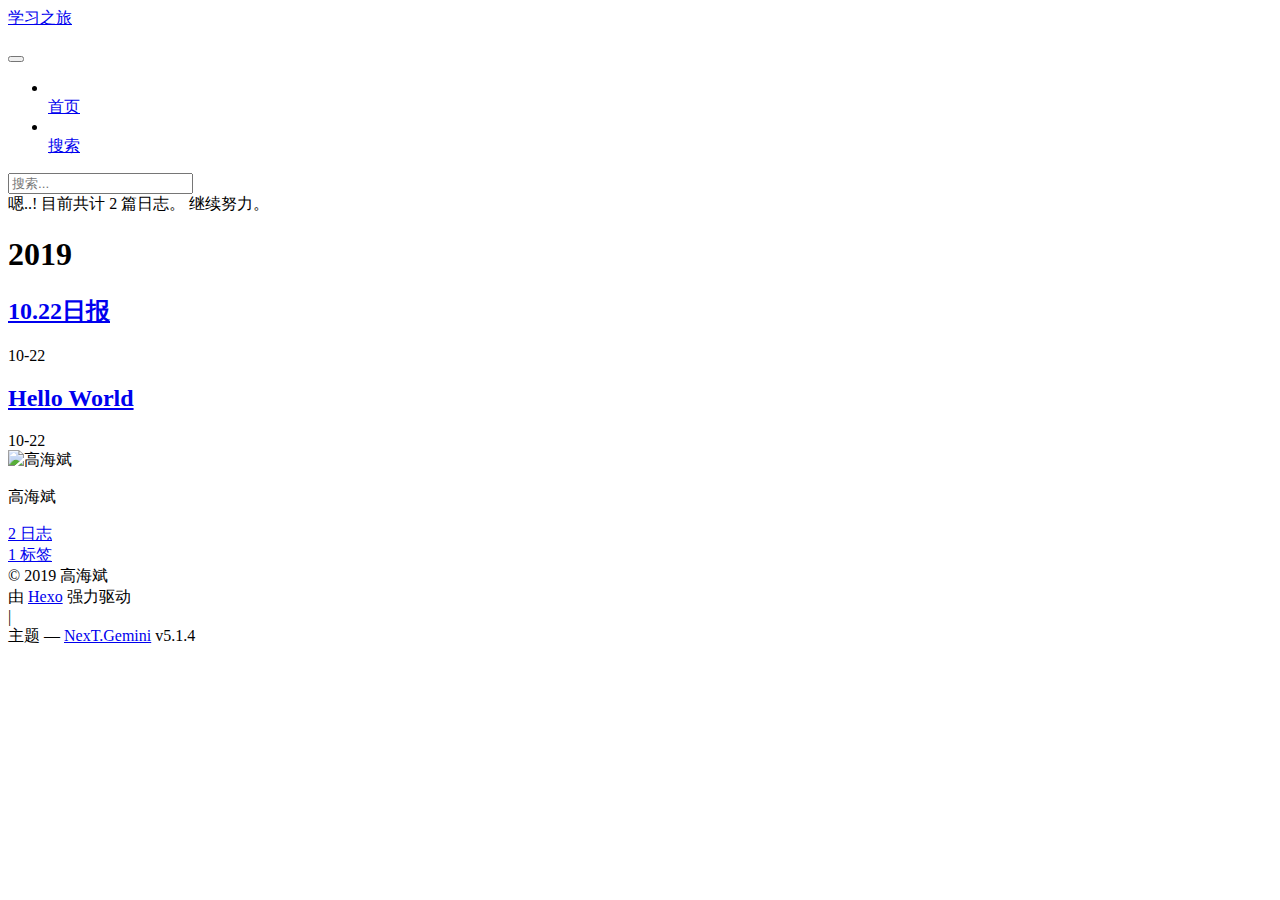
==== commit af7cf90f: "Site updated: 2019-10-23 15:21:12" ====
--- a/archives/index.html
+++ b/archives/index.html
@@ -5,7 +5,7 @@
   
 
 
-<html class="theme-next gemini use-motion" lang="zh-CN">
+<html class="theme-next gemini use-motion" lang="zh-Hans">
 <head>
   <meta charset="UTF-8"/>
 <meta http-equiv="X-UA-Compatible" content="IE=edge" />
@@ -40,29 +40,29 @@
 
   
   
-  <link href="/lib/fancybox/source/jquery.fancybox.css?v=2.1.5" rel="stylesheet" type="text/css" />
-
-
-
-
-
-
-
-<link href="/lib/font-awesome/css/font-awesome.min.css?v=4.6.2" rel="stylesheet" type="text/css" />
-
-<link href="/css/main.css?v=5.1.4" rel="stylesheet" type="text/css" />
-
-
-  <link rel="apple-touch-icon" sizes="180x180" href="/images/apple-touch-icon-next.png?v=5.1.4">
-
-
-  <link rel="icon" type="image/png" sizes="32x32" href="/images/favicon-32x32-next.png?v=5.1.4">
-
-
-  <link rel="icon" type="image/png" sizes="16x16" href="/images/favicon-16x16-next.png?v=5.1.4">
-
-
-  <link rel="mask-icon" href="/images/logo.svg?v=5.1.4" color="#222">
+  <link href="/blog/lib/fancybox/source/jquery.fancybox.css?v=2.1.5" rel="stylesheet" type="text/css" />
+
+
+
+
+
+
+
+<link href="/blog/lib/font-awesome/css/font-awesome.min.css?v=4.6.2" rel="stylesheet" type="text/css" />
+
+<link href="/blog/css/main.css?v=5.1.4" rel="stylesheet" type="text/css" />
+
+
+  <link rel="apple-touch-icon" sizes="180x180" href="/blog/images/apple-touch-icon-next.png?v=5.1.4">
+
+
+  <link rel="icon" type="image/png" sizes="32x32" href="/blog/images/favicon-32x32-next.png?v=5.1.4">
+
+
+  <link rel="icon" type="image/png" sizes="16x16" href="/blog/images/favicon-16x16-next.png?v=5.1.4">
+
+
+  <link rel="mask-icon" href="/blog/images/logo.svg?v=5.1.4" color="#222">
 
 
 
@@ -81,9 +81,9 @@
 
 <meta property="og:type" content="website">
 <meta property="og:title" content="学习之旅">
-<meta property="og:url" content="http:&#x2F;&#x2F;yoursite.com&#x2F;archives&#x2F;index.html">
+<meta property="og:url" content="https:&#x2F;&#x2F;github.com&#x2F;gaohaibin3000&#x2F;blog&#x2F;archives&#x2F;index.html">
 <meta property="og:site_name" content="学习之旅">
-<meta property="og:locale" content="zh-CN">
+<meta property="og:locale" content="zh-Hans">
 <meta name="twitter:card" content="summary">
 
 
@@ -91,16 +91,16 @@
 <script type="text/javascript" id="hexo.configurations">
   var NexT = window.NexT || {};
   var CONFIG = {
-    root: '/',
+    root: '/blog/',
     scheme: 'Gemini',
     version: '5.1.4',
-    sidebar: {"position":"left","display":"post","offset":12,"b2t":false,"scrollpercent":false,"onmobile":false},
+    sidebar: {"position":"left","display":"always","offset":12,"b2t":false,"scrollpercent":false,"onmobile":false},
     fancybox: true,
     tabs: true,
     motion: {"enable":true,"async":false,"transition":{"post_block":"fadeIn","post_header":"slideDownIn","post_body":"slideDownIn","coll_header":"slideLeftIn","sidebar":"slideUpIn"}},
     duoshuo: {
       userId: '0',
-      author: 'Author'
+      author: '博主'
     },
     algolia: {
       applicationID: '',
@@ -114,13 +114,13 @@
 
 
 
-  <link rel="canonical" href="http://yoursite.com/archives/"/>
-
-
-
-
-
-  <title>Archive | 学习之旅</title>
+  <link rel="canonical" href="https://github.com/gaohaibin3000/blog/archives/"/>
+
+
+
+
+
+  <title>归档 | 学习之旅</title>
   
 
 
@@ -132,7 +132,7 @@
 
 </head>
 
-<body itemscope itemtype="http://schema.org/WebPage" lang="zh-CN">
+<body itemscope itemtype="http://schema.org/WebPage" lang="zh-Hans">
 
   
   
@@ -148,7 +148,7 @@
     
 
     <div class="custom-logo-site-title">
-      <a href="/"  class="brand" rel="start">
+      <a href="/blog/"  class="brand" rel="start">
         <span class="logo-line-before"><i></i></span>
         <span class="site-title">学习之旅</span>
         <span class="logo-line-after"><i></i></span>
@@ -176,24 +176,14 @@
       
         
         <li class="menu-item menu-item-home">
-          <a href="/%20" rel="section">
+          <a href="/blog/https:/gaohaibin3000.github.io%20" rel="section">
             
               <i class="menu-item-icon fa fa-fw fa-home"></i> <br />
             
-            Home
+            首页
           </a>
         </li>
       
-        
-        <li class="menu-item menu-item-archives">
-          <a href="/archives/%20" rel="section">
-            
-              <i class="menu-item-icon fa fa-fw fa-archive"></i> <br />
-            
-            Archives
-          </a>
-        </li>
-      
 
       
         <li class="menu-item menu-item-search">
@@ -203,7 +193,7 @@
             
               <i class="menu-item-icon fa fa-search fa-fw"></i> <br />
             
-            Search
+            搜索
           </a>
         </li>
       
@@ -223,7 +213,7 @@
     </span>
     <div class="local-search-input-wrapper">
       <input autocomplete="off"
-             placeholder="Searching..." spellcheck="false"
+             placeholder="搜索..." spellcheck="false"
              type="text" id="local-search-input">
     </div>
   </div>
@@ -260,7 +250,7 @@
         
           
         
-        Um..! 1 post. Keep on posting.
+        嗯..! 目前共计 2 篇日志。 继续努力。
       </span>
 
       
@@ -284,7 +274,44 @@
 
       <h2 class="post-title">
         
-            <a class="post-title-link" href="/2019/10/22/hello-world/" itemprop="url">
+            <a class="post-title-link" href="/blog/2019/10/22/10-22%E6%97%A5%E6%8A%A5/" itemprop="url">
+              
+                <span itemprop="name">10.22日报</span>
+              
+            </a>
+        
+      </h2>
+
+      <div class="post-meta">
+        <time class="post-time" itemprop="dateCreated"
+              datetime="2019-10-22T20:23:35+08:00"
+              content="2019-10-22" >
+          10-22
+        </time>
+      </div>
+
+    </header>
+  </article>
+
+
+
+      
+
+        
+        
+        
+
+        
+        
+
+        
+
+  <article class="post post-type-normal" itemscope itemtype="http://schema.org/Article">
+    <header class="post-header">
+
+      <h2 class="post-title">
+        
+            <a class="post-title-link" href="/blog/2019/10/22/hello-world/" itemprop="url">
               
                 <span itemprop="name">Hello World</span>
               
@@ -347,7 +374,11 @@
         <div class="site-overview">
           <div class="site-author motion-element" itemprop="author" itemscope itemtype="http://schema.org/Person">
             
-              <p class="site-author-name" itemprop="name">John Doe</p>
+              <img class="site-author-image" itemprop="image"
+                src="/blog/images/avatar.gif"
+                alt="高海斌" />
+            
+              <p class="site-author-name" itemprop="name">高海斌</p>
               <p class="site-description motion-element" itemprop="description"></p>
           </div>
 
@@ -356,16 +387,25 @@
             
               <div class="site-state-item site-state-posts">
               
-                <a href="/archives/%20%7C%7C%20archive">
+                <a href="/blog/archives">
               
-                  <span class="site-state-item-count">1</span>
-                  <span class="site-state-item-name">posts</span>
+                  <span class="site-state-item-count">2</span>
+                  <span class="site-state-item-name">日志</span>
                 </a>
               </div>
             
 
             
 
+            
+              
+              
+              <div class="site-state-item site-state-tags">
+                <a href="/blog/tags/index.html">
+                  <span class="site-state-item-count">1</span>
+                  <span class="site-state-item-name">标签</span>
+                </a>
+              </div>
             
 
           </nav>
@@ -403,13 +443,13 @@
   <span class="with-love">
     <i class="fa fa-user"></i>
   </span>
-  <span class="author" itemprop="copyrightHolder">John Doe</span>
+  <span class="author" itemprop="copyrightHolder">高海斌</span>
 
   
 </div>
 
 
-  <div class="powered-by">Powered by <a class="theme-link" target="_blank" href="https://hexo.io">Hexo</a></div>
+  <div class="powered-by">由 <a class="theme-link" target="_blank" href="https://hexo.io">Hexo</a> 强力驱动</div>
 
 
 
@@ -417,7 +457,7 @@
 
 
 
-  <div class="theme-info">Theme &mdash; <a class="theme-link" target="_blank" href="https://github.com/iissnan/hexo-theme-next">NexT.Gemini</a> v5.1.4</div>
+  <div class="theme-info">主题 &mdash; <a class="theme-link" target="_blank" href="https://github.com/iissnan/hexo-theme-next">NexT.Gemini</a> v5.1.4</div>
 
 
 
@@ -476,60 +516,60 @@
 
   
   
-    <script type="text/javascript" src="/lib/jquery/index.js?v=2.1.3"></script>
-  
-
-  
-  
-    <script type="text/javascript" src="/lib/fastclick/lib/fastclick.min.js?v=1.0.6"></script>
-  
-
-  
-  
-    <script type="text/javascript" src="/lib/jquery_lazyload/jquery.lazyload.js?v=1.9.7"></script>
-  
-
-  
-  
-    <script type="text/javascript" src="/lib/velocity/velocity.min.js?v=1.2.1"></script>
-  
-
-  
-  
-    <script type="text/javascript" src="/lib/velocity/velocity.ui.min.js?v=1.2.1"></script>
-  
-
-  
-  
-    <script type="text/javascript" src="/lib/fancybox/source/jquery.fancybox.pack.js?v=2.1.5"></script>
-  
-
-
-  
-
-
-  <script type="text/javascript" src="/js/src/utils.js?v=5.1.4"></script>
-
-  <script type="text/javascript" src="/js/src/motion.js?v=5.1.4"></script>
-
-
-
-  
-  
-
-
-  <script type="text/javascript" src="/js/src/affix.js?v=5.1.4"></script>
-
-  <script type="text/javascript" src="/js/src/schemes/pisces.js?v=5.1.4"></script>
-
-
-
-  
-
-  
-
-
-  <script type="text/javascript" src="/js/src/bootstrap.js?v=5.1.4"></script>
+    <script type="text/javascript" src="/blog/lib/jquery/index.js?v=2.1.3"></script>
+  
+
+  
+  
+    <script type="text/javascript" src="/blog/lib/fastclick/lib/fastclick.min.js?v=1.0.6"></script>
+  
+
+  
+  
+    <script type="text/javascript" src="/blog/lib/jquery_lazyload/jquery.lazyload.js?v=1.9.7"></script>
+  
+
+  
+  
+    <script type="text/javascript" src="/blog/lib/velocity/velocity.min.js?v=1.2.1"></script>
+  
+
+  
+  
+    <script type="text/javascript" src="/blog/lib/velocity/velocity.ui.min.js?v=1.2.1"></script>
+  
+
+  
+  
+    <script type="text/javascript" src="/blog/lib/fancybox/source/jquery.fancybox.pack.js?v=2.1.5"></script>
+  
+
+
+  
+
+
+  <script type="text/javascript" src="/blog/js/src/utils.js?v=5.1.4"></script>
+
+  <script type="text/javascript" src="/blog/js/src/motion.js?v=5.1.4"></script>
+
+
+
+  
+  
+
+
+  <script type="text/javascript" src="/blog/js/src/affix.js?v=5.1.4"></script>
+
+  <script type="text/javascript" src="/blog/js/src/schemes/pisces.js?v=5.1.4"></script>
+
+
+
+  
+
+  
+
+
+  <script type="text/javascript" src="/blog/js/src/bootstrap.js?v=5.1.4"></script>
 
 
 
@@ -579,7 +619,7 @@
     } else if (/json$/i.test(search_path)) {
       isXml = false;
     }
-    var path = "/" + search_path;
+    var path = "/blog/" + search_path;
     // monitor main search box;
 
     var onPopupClose = function (e) {
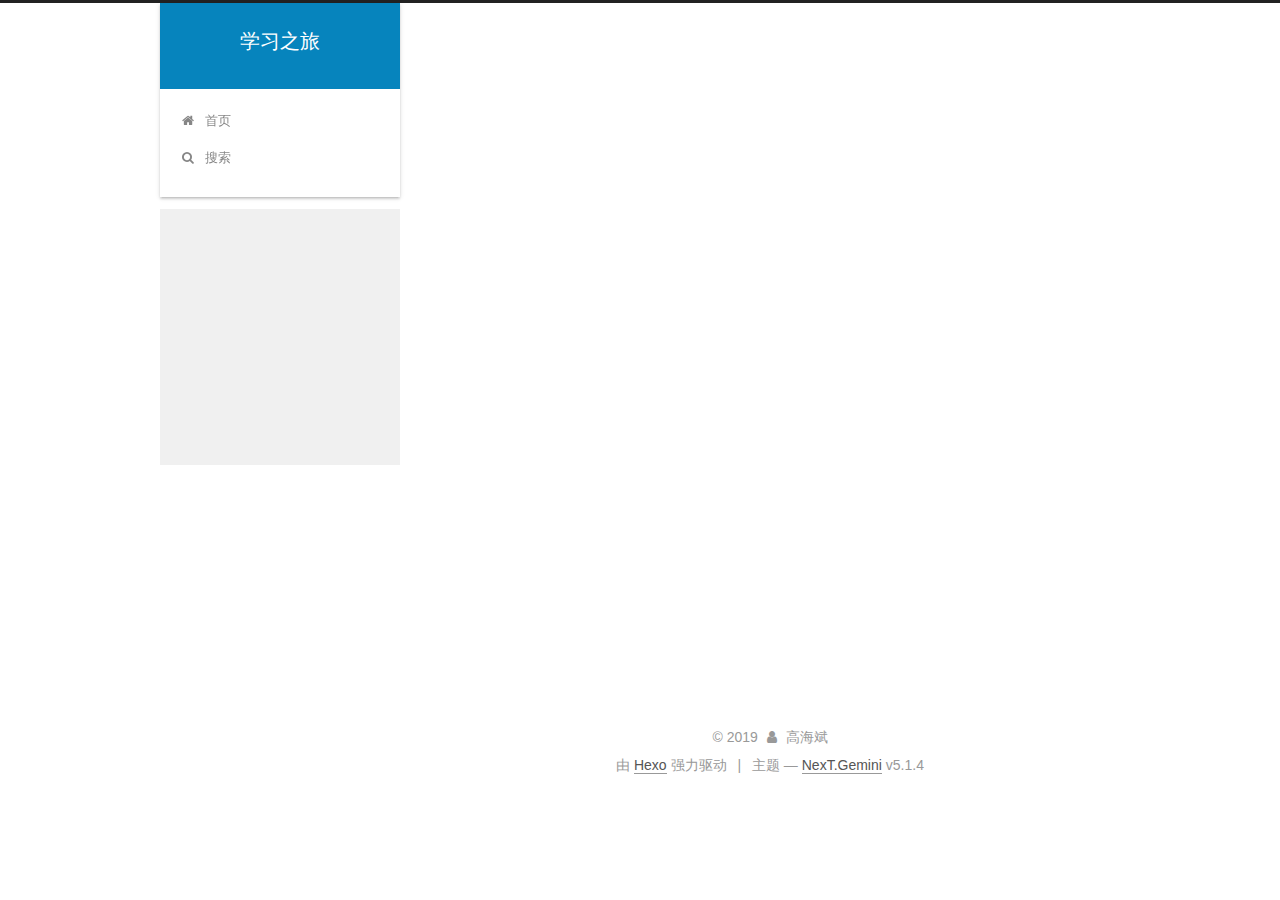
==== commit 6cd8a645: "Site updated: 2019-10-23 15:29:37" ====
--- a/archives/index.html
+++ b/archives/index.html
@@ -40,29 +40,29 @@
 
   
   
-  <link href="/blog/lib/fancybox/source/jquery.fancybox.css?v=2.1.5" rel="stylesheet" type="text/css" />
-
-
-
-
-
-
-
-<link href="/blog/lib/font-awesome/css/font-awesome.min.css?v=4.6.2" rel="stylesheet" type="text/css" />
-
-<link href="/blog/css/main.css?v=5.1.4" rel="stylesheet" type="text/css" />
-
-
-  <link rel="apple-touch-icon" sizes="180x180" href="/blog/images/apple-touch-icon-next.png?v=5.1.4">
-
-
-  <link rel="icon" type="image/png" sizes="32x32" href="/blog/images/favicon-32x32-next.png?v=5.1.4">
-
-
-  <link rel="icon" type="image/png" sizes="16x16" href="/blog/images/favicon-16x16-next.png?v=5.1.4">
-
-
-  <link rel="mask-icon" href="/blog/images/logo.svg?v=5.1.4" color="#222">
+  <link href="/lib/fancybox/source/jquery.fancybox.css?v=2.1.5" rel="stylesheet" type="text/css" />
+
+
+
+
+
+
+
+<link href="/lib/font-awesome/css/font-awesome.min.css?v=4.6.2" rel="stylesheet" type="text/css" />
+
+<link href="/css/main.css?v=5.1.4" rel="stylesheet" type="text/css" />
+
+
+  <link rel="apple-touch-icon" sizes="180x180" href="/images/apple-touch-icon-next.png?v=5.1.4">
+
+
+  <link rel="icon" type="image/png" sizes="32x32" href="/images/favicon-32x32-next.png?v=5.1.4">
+
+
+  <link rel="icon" type="image/png" sizes="16x16" href="/images/favicon-16x16-next.png?v=5.1.4">
+
+
+  <link rel="mask-icon" href="/images/logo.svg?v=5.1.4" color="#222">
 
 
 
@@ -81,7 +81,7 @@
 
 <meta property="og:type" content="website">
 <meta property="og:title" content="学习之旅">
-<meta property="og:url" content="https:&#x2F;&#x2F;github.com&#x2F;gaohaibin3000&#x2F;blog&#x2F;archives&#x2F;index.html">
+<meta property="og:url" content="http:&#x2F;&#x2F;yoursite.com&#x2F;archives&#x2F;index.html">
 <meta property="og:site_name" content="学习之旅">
 <meta property="og:locale" content="zh-Hans">
 <meta name="twitter:card" content="summary">
@@ -91,7 +91,7 @@
 <script type="text/javascript" id="hexo.configurations">
   var NexT = window.NexT || {};
   var CONFIG = {
-    root: '/blog/',
+    root: '/',
     scheme: 'Gemini',
     version: '5.1.4',
     sidebar: {"position":"left","display":"always","offset":12,"b2t":false,"scrollpercent":false,"onmobile":false},
@@ -114,7 +114,7 @@
 
 
 
-  <link rel="canonical" href="https://github.com/gaohaibin3000/blog/archives/"/>
+  <link rel="canonical" href="http://yoursite.com/archives/"/>
 
 
 
@@ -148,7 +148,7 @@
     
 
     <div class="custom-logo-site-title">
-      <a href="/blog/"  class="brand" rel="start">
+      <a href="/"  class="brand" rel="start">
         <span class="logo-line-before"><i></i></span>
         <span class="site-title">学习之旅</span>
         <span class="logo-line-after"><i></i></span>
@@ -176,7 +176,7 @@
       
         
         <li class="menu-item menu-item-home">
-          <a href="/blog/https:/gaohaibin3000.github.io%20" rel="section">
+          <a href="/https:/gaohaibin3000.github.io%20" rel="section">
             
               <i class="menu-item-icon fa fa-fw fa-home"></i> <br />
             
@@ -274,7 +274,7 @@
 
       <h2 class="post-title">
         
-            <a class="post-title-link" href="/blog/2019/10/22/10-22%E6%97%A5%E6%8A%A5/" itemprop="url">
+            <a class="post-title-link" href="/2019/10/22/10-22%E6%97%A5%E6%8A%A5/" itemprop="url">
               
                 <span itemprop="name">10.22日报</span>
               
@@ -311,7 +311,7 @@
 
       <h2 class="post-title">
         
-            <a class="post-title-link" href="/blog/2019/10/22/hello-world/" itemprop="url">
+            <a class="post-title-link" href="/2019/10/22/hello-world/" itemprop="url">
               
                 <span itemprop="name">Hello World</span>
               
@@ -375,7 +375,7 @@
           <div class="site-author motion-element" itemprop="author" itemscope itemtype="http://schema.org/Person">
             
               <img class="site-author-image" itemprop="image"
-                src="/blog/images/avatar.gif"
+                src="/images/avatar.gif"
                 alt="高海斌" />
             
               <p class="site-author-name" itemprop="name">高海斌</p>
@@ -387,7 +387,7 @@
             
               <div class="site-state-item site-state-posts">
               
-                <a href="/blog/archives">
+                <a href="/archives">
               
                   <span class="site-state-item-count">2</span>
                   <span class="site-state-item-name">日志</span>
@@ -401,7 +401,7 @@
               
               
               <div class="site-state-item site-state-tags">
-                <a href="/blog/tags/index.html">
+                <a href="/tags/index.html">
                   <span class="site-state-item-count">1</span>
                   <span class="site-state-item-name">标签</span>
                 </a>
@@ -516,60 +516,60 @@
 
   
   
-    <script type="text/javascript" src="/blog/lib/jquery/index.js?v=2.1.3"></script>
-  
-
-  
-  
-    <script type="text/javascript" src="/blog/lib/fastclick/lib/fastclick.min.js?v=1.0.6"></script>
-  
-
-  
-  
-    <script type="text/javascript" src="/blog/lib/jquery_lazyload/jquery.lazyload.js?v=1.9.7"></script>
-  
-
-  
-  
-    <script type="text/javascript" src="/blog/lib/velocity/velocity.min.js?v=1.2.1"></script>
-  
-
-  
-  
-    <script type="text/javascript" src="/blog/lib/velocity/velocity.ui.min.js?v=1.2.1"></script>
-  
-
-  
-  
-    <script type="text/javascript" src="/blog/lib/fancybox/source/jquery.fancybox.pack.js?v=2.1.5"></script>
-  
-
-
-  
-
-
-  <script type="text/javascript" src="/blog/js/src/utils.js?v=5.1.4"></script>
-
-  <script type="text/javascript" src="/blog/js/src/motion.js?v=5.1.4"></script>
-
-
-
-  
-  
-
-
-  <script type="text/javascript" src="/blog/js/src/affix.js?v=5.1.4"></script>
-
-  <script type="text/javascript" src="/blog/js/src/schemes/pisces.js?v=5.1.4"></script>
-
-
-
-  
-
-  
-
-
-  <script type="text/javascript" src="/blog/js/src/bootstrap.js?v=5.1.4"></script>
+    <script type="text/javascript" src="/lib/jquery/index.js?v=2.1.3"></script>
+  
+
+  
+  
+    <script type="text/javascript" src="/lib/fastclick/lib/fastclick.min.js?v=1.0.6"></script>
+  
+
+  
+  
+    <script type="text/javascript" src="/lib/jquery_lazyload/jquery.lazyload.js?v=1.9.7"></script>
+  
+
+  
+  
+    <script type="text/javascript" src="/lib/velocity/velocity.min.js?v=1.2.1"></script>
+  
+
+  
+  
+    <script type="text/javascript" src="/lib/velocity/velocity.ui.min.js?v=1.2.1"></script>
+  
+
+  
+  
+    <script type="text/javascript" src="/lib/fancybox/source/jquery.fancybox.pack.js?v=2.1.5"></script>
+  
+
+
+  
+
+
+  <script type="text/javascript" src="/js/src/utils.js?v=5.1.4"></script>
+
+  <script type="text/javascript" src="/js/src/motion.js?v=5.1.4"></script>
+
+
+
+  
+  
+
+
+  <script type="text/javascript" src="/js/src/affix.js?v=5.1.4"></script>
+
+  <script type="text/javascript" src="/js/src/schemes/pisces.js?v=5.1.4"></script>
+
+
+
+  
+
+  
+
+
+  <script type="text/javascript" src="/js/src/bootstrap.js?v=5.1.4"></script>
 
 
 
@@ -619,7 +619,7 @@
     } else if (/json$/i.test(search_path)) {
       isXml = false;
     }
-    var path = "/blog/" + search_path;
+    var path = "/" + search_path;
     // monitor main search box;
 
     var onPopupClose = function (e) {
--- a/css/main.css
+++ b/css/main.css
@@ -0,0 +1,3146 @@
+/* normalize.css v3.0.2 | MIT License | git.io/normalize */
+html {
+  font-family: sans-serif; /* 1 */
+  -ms-text-size-adjust: 100%; /* 2 */
+  -webkit-text-size-adjust: 100%; /* 2 */
+}
+body {
+  margin: 0;
+}
+article,
+aside,
+details,
+figcaption,
+figure,
+footer,
+header,
+hgroup,
+main,
+menu,
+nav,
+section,
+summary {
+  display: block;
+}
+audio,
+canvas,
+progress,
+video {
+  display: inline-block; /* 1 */
+  vertical-align: baseline; /* 2 */
+}
+audio:not([controls]) {
+  display: none;
+  height: 0;
+}
+[hidden],
+template {
+  display: none;
+}
+a {
+  background-color: transparent;
+}
+a:active,
+a:hover {
+  outline: 0;
+}
+abbr[title] {
+  border-bottom: 1px dotted;
+}
+b,
+strong {
+  font-weight: bold;
+}
+dfn {
+  font-style: italic;
+}
+h1 {
+  font-size: 2em;
+  margin: 0.67em 0;
+}
+mark {
+  background: #ff0;
+  color: #000;
+}
+small {
+  font-size: 80%;
+}
+sub,
+sup {
+  font-size: 75%;
+  line-height: 0;
+  position: relative;
+  vertical-align: baseline;
+}
+sup {
+  top: -0.5em;
+}
+sub {
+  bottom: -0.25em;
+}
+img {
+  border: 0;
+}
+svg:not(:root) {
+  overflow: hidden;
+}
+figure {
+  margin: 1em 40px;
+}
+hr {
+  -moz-box-sizing: content-box;
+  box-sizing: content-box;
+  height: 0;
+}
+pre {
+  overflow: auto;
+}
+code,
+kbd,
+pre,
+samp {
+  font-family: monospace, monospace;
+  font-size: 1em;
+}
+button,
+input,
+optgroup,
+select,
+textarea {
+  color: inherit; /* 1 */
+  font: inherit; /* 2 */
+  margin: 0; /* 3 */
+}
+button {
+  overflow: visible;
+}
+button,
+select {
+  text-transform: none;
+}
+button,
+html input[type="button"],
+input[type="reset"],
+input[type="submit"] {
+  -webkit-appearance: button; /* 2 */
+  cursor: pointer; /* 3 */
+}
+button[disabled],
+html input[disabled] {
+  cursor: default;
+}
+button::-moz-focus-inner,
+input::-moz-focus-inner {
+  border: 0;
+  padding: 0;
+}
+input {
+  line-height: normal;
+}
+input[type="checkbox"],
+input[type="radio"] {
+  box-sizing: border-box; /* 1 */
+  padding: 0; /* 2 */
+}
+input[type="number"]::-webkit-inner-spin-button,
+input[type="number"]::-webkit-outer-spin-button {
+  height: auto;
+}
+input[type="search"] {
+  -webkit-appearance: textfield; /* 1 */
+  -moz-box-sizing: content-box;
+  -webkit-box-sizing: content-box; /* 2 */
+  box-sizing: content-box;
+}
+input[type="search"]::-webkit-search-cancel-button,
+input[type="search"]::-webkit-search-decoration {
+  -webkit-appearance: none;
+}
+fieldset {
+  border: 1px solid #c0c0c0;
+  margin: 0 2px;
+  padding: 0.35em 0.625em 0.75em;
+}
+legend {
+  border: 0; /* 1 */
+  padding: 0; /* 2 */
+}
+textarea {
+  overflow: auto;
+}
+optgroup {
+  font-weight: bold;
+}
+table {
+  border-collapse: collapse;
+  border-spacing: 0;
+}
+td,
+th {
+  padding: 0;
+}
+::selection {
+  background: #262a30;
+  color: #fff;
+}
+body {
+  position: relative;
+  font-family: 'Lato', "PingFang SC", "Microsoft YaHei", sans-serif;
+  font-size: 14px;
+  line-height: 2;
+  color: #555;
+  background: #eee;
+}
+@media (max-width: 767px) {
+  body {
+    padding-right: 0 !important;
+  }
+}
+@media (min-width: 768px) and (max-width: 991px) {
+  body {
+    padding-right: 0 !important;
+  }
+}
+@media (min-width: 1600px) {
+  body {
+    font-size: 16px;
+  }
+}
+h1,
+h2,
+h3,
+h4,
+h5,
+h6 {
+  margin: 0;
+  padding: 0;
+  font-weight: bold;
+  line-height: 1.5;
+  font-family: 'Lato', "PingFang SC", "Microsoft YaHei", sans-serif;
+}
+h2,
+h3,
+h4,
+h5,
+h6 {
+  margin: 20px 0 15px;
+}
+h1 {
+  font-size: 22px;
+}
+@media (max-width: 767px) {
+  h1 {
+    font-size: 18px;
+  }
+}
+h2 {
+  font-size: 20px;
+}
+@media (max-width: 767px) {
+  h2 {
+    font-size: 16px;
+  }
+}
+h3 {
+  font-size: 18px;
+}
+@media (max-width: 767px) {
+  h3 {
+    font-size: 14px;
+  }
+}
+h4 {
+  font-size: 16px;
+}
+@media (max-width: 767px) {
+  h4 {
+    font-size: 12px;
+  }
+}
+h5 {
+  font-size: 14px;
+}
+@media (max-width: 767px) {
+  h5 {
+    font-size: 10px;
+  }
+}
+h6 {
+  font-size: 12px;
+}
+@media (max-width: 767px) {
+  h6 {
+    font-size: 8px;
+  }
+}
+p {
+  margin: 0 0 20px 0;
+}
+a {
+  color: #555;
+  text-decoration: none;
+  outline: none;
+  border-bottom: 1px solid #999;
+  word-wrap: break-word;
+}
+a:hover {
+  color: #222;
+  border-bottom-color: #222;
+}
+blockquote {
+  margin: 0;
+  padding: 0;
+}
+img {
+  display: block;
+  margin: auto;
+  max-width: 100%;
+  height: auto;
+}
+hr {
+  margin: 40px 0;
+  height: 3px;
+  border: none;
+  background-color: #ddd;
+  background-image: repeating-linear-gradient(-45deg, #fff, #fff 4px, transparent 4px, transparent 8px);
+}
+blockquote {
+  padding: 0 15px;
+  color: #666;
+  border-left: 4px solid #ddd;
+}
+blockquote cite::before {
+  content: "-";
+  padding: 0 5px;
+}
+dt {
+  font-weight: 700;
+}
+dd {
+  margin: 0;
+  padding: 0;
+}
+kbd {
+  border: 1px solid #ccc;
+  border-radius: 0.2em;
+  box-shadow: 0.1em 0.1em 0.2em rgba(0,0,0,0.1);
+  background-color: #f9f9f9;
+  font-family: inherit;
+  background-image: -webkit-linear-gradient(top, #eee, #fff, #eee);
+  padding: 0.1em 0.3em;
+  white-space: nowrap;
+}
+.text-left {
+  text-align: left;
+}
+.text-center {
+  text-align: center;
+}
+.text-right {
+  text-align: right;
+}
+.text-justify {
+  text-align: justify;
+}
+.text-nowrap {
+  white-space: nowrap;
+}
+.text-lowercase {
+  text-transform: lowercase;
+}
+.text-uppercase {
+  text-transform: uppercase;
+}
+.text-capitalize {
+  text-transform: capitalize;
+}
+.center-block {
+  display: block;
+  margin-left: auto;
+  margin-right: auto;
+}
+.clearfix:before,
+.clearfix:after {
+  content: " ";
+  display: table;
+}
+.clearfix:after {
+  clear: both;
+}
+.pullquote {
+  width: 45%;
+}
+.pullquote.left {
+  float: left;
+  margin-left: 5px;
+  margin-right: 10px;
+}
+.pullquote.right {
+  float: right;
+  margin-left: 10px;
+  margin-right: 5px;
+}
+.affix.affix.affix {
+  position: fixed;
+}
+.translation {
+  margin-top: -20px;
+  font-size: 14px;
+  color: #999;
+}
+.scrollbar-measure {
+  width: 100px;
+  height: 100px;
+  overflow: scroll;
+  position: absolute;
+  top: -9999px;
+}
+.use-motion .motion-element {
+  opacity: 0;
+}
+table {
+  margin: 20px 0;
+  width: 100%;
+  border-collapse: collapse;
+  border-spacing: 0;
+  border: 1px solid #ddd;
+  font-size: 14px;
+  table-layout: fixed;
+  word-wrap: break-all;
+}
+table>tbody>tr:nth-of-type(odd) {
+  background-color: #f9f9f9;
+}
+table>tbody>tr:hover {
+  background-color: #f5f5f5;
+}
+caption,
+th,
+td {
+  padding: 8px;
+  text-align: left;
+  vertical-align: middle;
+  font-weight: normal;
+}
+th,
+td {
+  border-bottom: 3px solid #ddd;
+  border-right: 1px solid #eee;
+}
+th {
+  padding-bottom: 10px;
+  font-weight: 700;
+}
+td {
+  border-bottom-width: 1px;
+}
+html,
+body {
+  height: 100%;
+}
+.container {
+  position: relative;
+  min-height: 100%;
+}
+.header-inner {
+  margin: 0 auto;
+  padding: 100px 0 70px;
+  width: calc(100% - 252px);
+}
+@media (min-width: 1600px) {
+  .container .header-inner {
+    width: 900px;
+  }
+}
+.main {
+  padding-bottom: 150px;
+}
+.main-inner {
+  margin: 0 auto;
+  width: calc(100% - 252px);
+}
+@media (min-width: 1600px) {
+  .container .main-inner {
+    width: 900px;
+  }
+}
+.footer {
+  position: absolute;
+  left: 0;
+  bottom: 0;
+  width: 100%;
+  min-height: 50px;
+}
+.footer-inner {
+  box-sizing: border-box;
+  margin: 20px auto;
+  width: calc(100% - 252px);
+}
+@media (min-width: 1600px) {
+  .container .footer-inner {
+    width: 900px;
+  }
+}
+pre,
+.highlight {
+  overflow: auto;
+  margin: 20px 0;
+  padding: 0;
+  font-size: 13px;
+  color: #4d4d4c;
+  background: #f7f7f7;
+  line-height: 1.6;
+}
+pre,
+code {
+  font-family: consolas, Menlo, "PingFang SC", "Microsoft YaHei", monospace;
+}
+code {
+  padding: 2px 4px;
+  word-wrap: break-word;
+  color: #555;
+  background: #eee;
+  border-radius: 3px;
+  font-size: 13px;
+}
+pre {
+  padding: 10px;
+}
+pre code {
+  padding: 0;
+  color: #4d4d4c;
+  background: none;
+  text-shadow: none;
+}
+.highlight {
+  border-radius: 1px;
+}
+.highlight pre {
+  border: none;
+  margin: 0;
+  padding: 10px 0;
+}
+.highlight table {
+  margin: 0;
+  width: auto;
+  border: none;
+}
+.highlight td {
+  border: none;
+  padding: 0;
+}
+.highlight figcaption {
+  font-size: 1em;
+  color: #4d4d4c;
+  line-height: 1em;
+  margin-bottom: 1em;
+}
+.highlight figcaption:before,
+.highlight figcaption:after {
+  content: " ";
+  display: table;
+}
+.highlight figcaption:after {
+  clear: both;
+}
+.highlight figcaption a {
+  float: right;
+  color: #4d4d4c;
+}
+.highlight figcaption a:hover {
+  border-bottom-color: #4d4d4c;
+}
+.highlight .gutter pre {
+  padding-left: 10px;
+  padding-right: 10px;
+  color: #869194;
+  text-align: right;
+  background-color: #eff2f3;
+}
+.highlight .code pre {
+  width: 100%;
+  padding-left: 10px;
+  padding-right: 10px;
+  background-color: #f7f7f7;
+}
+.highlight .line {
+  height: 20px;
+}
+.gutter {
+  -webkit-user-select: none;
+  -moz-user-select: none;
+  -ms-user-select: none;
+  user-select: none;
+}
+.gist table {
+  width: auto;
+}
+.gist table td {
+  border: none;
+}
+pre .deletion {
+  background: #fdd;
+}
+pre .addition {
+  background: #dfd;
+}
+pre .meta {
+  color: #8959a8;
+}
+pre .comment {
+  color: #8e908c;
+}
+pre .variable,
+pre .attribute,
+pre .tag,
+pre .regexp,
+pre .ruby .constant,
+pre .xml .tag .title,
+pre .xml .pi,
+pre .xml .doctype,
+pre .html .doctype,
+pre .css .id,
+pre .css .class,
+pre .css .pseudo {
+  color: #c82829;
+}
+pre .number,
+pre .preprocessor,
+pre .built_in,
+pre .literal,
+pre .params,
+pre .constant,
+pre .command {
+  color: #f5871f;
+}
+pre .ruby .class .title,
+pre .css .rules .attribute,
+pre .string,
+pre .value,
+pre .inheritance,
+pre .header,
+pre .ruby .symbol,
+pre .xml .cdata,
+pre .special,
+pre .number,
+pre .formula {
+  color: #718c00;
+}
+pre .title,
+pre .css .hexcolor {
+  color: #3e999f;
+}
+pre .function,
+pre .python .decorator,
+pre .python .title,
+pre .ruby .function .title,
+pre .ruby .title .keyword,
+pre .perl .sub,
+pre .javascript .title,
+pre .coffeescript .title {
+  color: #4271ae;
+}
+pre .keyword,
+pre .javascript .function {
+  color: #8959a8;
+}
+.full-image.full-image.full-image.full-image {
+  border: none;
+  max-width: 100%;
+  width: auto;
+  margin: 20px auto 25px;
+}
+@media (min-width: 992px) {
+  .full-image.full-image.full-image.full-image {
+    max-width: none;
+    width: 118%;
+    margin: 0 -9%;
+  }
+}
+.blockquote-center,
+.page-home .post-type-quote blockquote,
+.page-post-detail .post-type-quote blockquote {
+  position: relative;
+  margin: 40px 0;
+  padding: 0;
+  border-left: none;
+  text-align: center;
+}
+.blockquote-center::before,
+.page-home .post-type-quote blockquote::before,
+.page-post-detail .post-type-quote blockquote::before,
+.blockquote-center::after,
+.page-home .post-type-quote blockquote::after,
+.page-post-detail .post-type-quote blockquote::after {
+  position: absolute;
+  content: ' ';
+  display: block;
+  width: 100%;
+  height: 24px;
+  opacity: 0.2;
+  background-repeat: no-repeat;
+  background-position: 0 -6px;
+  background-size: 22px 22px;
+}
+.blockquote-center::before,
+.page-home .post-type-quote blockquote::before,
+.page-post-detail .post-type-quote blockquote::before {
+  top: -20px;
+  background-image: url("../images/quote-l.svg");
+  border-top: 1px solid #ccc;
+}
+.blockquote-center::after,
+.page-home .post-type-quote blockquote::after,
+.page-post-detail .post-type-quote blockquote::after {
+  bottom: -20px;
+  background-image: url("../images/quote-r.svg");
+  border-bottom: 1px solid #ccc;
+  background-position: 100% 8px;
+}
+.blockquote-center p,
+.page-home .post-type-quote blockquote p,
+.page-post-detail .post-type-quote blockquote p,
+.blockquote-center div,
+.page-home .post-type-quote blockquote div,
+.page-post-detail .post-type-quote blockquote div {
+  text-align: center;
+}
+.post .post-body .group-picture img {
+  box-sizing: border-box;
+  padding: 0 3px;
+  border: none;
+}
+.post .group-picture-row {
+  overflow: hidden;
+  margin-top: 6px;
+}
+.post .group-picture-row:first-child {
+  margin-top: 0;
+}
+.post .group-picture-column {
+  float: left;
+}
+.page-post-detail .post-body .group-picture-column {
+  float: none;
+  margin-top: 10px;
+  width: auto !important;
+}
+.page-post-detail .post-body .group-picture-column img {
+  margin: 0 auto;
+}
+.page-archive .group-picture-container {
+  overflow: hidden;
+}
+.page-archive .group-picture-row {
+  float: left;
+}
+.page-archive .group-picture-row:first-child {
+  margin-top: 6px;
+}
+.page-archive .group-picture-column {
+  max-width: 150px;
+  max-height: 150px;
+}
+.post-body .note {
+  position: relative;
+  padding: 15px;
+  margin-bottom: 20px;
+  border: 1px solid #eee;
+  border-left-width: 5px;
+  border-radius: 3px;
+}
+.post-body .note h2,
+.post-body .note h3,
+.post-body .note h4,
+.post-body .note h5,
+.post-body .note h6 {
+  margin-top: 0;
+  margin-bottom: 0;
+  border-bottom: initial;
+  padding-top: 0 !important;
+}
+.post-body .note p:first-child,
+.post-body .note ul:first-child,
+.post-body .note ol:first-child,
+.post-body .note table:first-child,
+.post-body .note pre:first-child,
+.post-body .note blockquote:first-child {
+  margin-top: 0;
+}
+.post-body .note p:last-child,
+.post-body .note ul:last-child,
+.post-body .note ol:last-child,
+.post-body .note table:last-child,
+.post-body .note pre:last-child,
+.post-body .note blockquote:last-child {
+  margin-bottom: 0;
+}
+.post-body .note.default {
+  border-left-color: #777;
+}
+.post-body .note.default h2,
+.post-body .note.default h3,
+.post-body .note.default h4,
+.post-body .note.default h5,
+.post-body .note.default h6 {
+  color: #777;
+}
+.post-body .note.primary {
+  border-left-color: #6f42c1;
+}
+.post-body .note.primary h2,
+.post-body .note.primary h3,
+.post-body .note.primary h4,
+.post-body .note.primary h5,
+.post-body .note.primary h6 {
+  color: #6f42c1;
+}
+.post-body .note.info {
+  border-left-color: #428bca;
+}
+.post-body .note.info h2,
+.post-body .note.info h3,
+.post-body .note.info h4,
+.post-body .note.info h5,
+.post-body .note.info h6 {
+  color: #428bca;
+}
+.post-body .note.success {
+  border-left-color: #5cb85c;
+}
+.post-body .note.success h2,
+.post-body .note.success h3,
+.post-body .note.success h4,
+.post-body .note.success h5,
+.post-body .note.success h6 {
+  color: #5cb85c;
+}
+.post-body .note.warning {
+  border-left-color: #f0ad4e;
+}
+.post-body .note.warning h2,
+.post-body .note.warning h3,
+.post-body .note.warning h4,
+.post-body .note.warning h5,
+.post-body .note.warning h6 {
+  color: #f0ad4e;
+}
+.post-body .note.danger {
+  border-left-color: #d9534f;
+}
+.post-body .note.danger h2,
+.post-body .note.danger h3,
+.post-body .note.danger h4,
+.post-body .note.danger h5,
+.post-body .note.danger h6 {
+  color: #d9534f;
+}
+.post-body .label {
+  display: inline;
+  padding: 0 2px;
+  white-space: nowrap;
+}
+.post-body .label.default {
+  background-color: #f0f0f0;
+}
+.post-body .label.primary {
+  background-color: #efe6f7;
+}
+.post-body .label.info {
+  background-color: #e5f2f8;
+}
+.post-body .label.success {
+  background-color: #e7f4e9;
+}
+.post-body .label.warning {
+  background-color: #fcf6e1;
+}
+.post-body .label.danger {
+  background-color: #fae8eb;
+}
+.post-body .tabs {
+  position: relative;
+  display: block;
+  margin-bottom: 20px;
+  padding-top: 10px;
+}
+.post-body .tabs ul.nav-tabs {
+  margin: 0;
+  padding: 0;
+  display: flex;
+  margin-bottom: -1px;
+}
+@media (max-width: 413px) {
+  .post-body .tabs ul.nav-tabs {
+    display: block;
+    margin-bottom: 5px;
+  }
+}
+.post-body .tabs ul.nav-tabs li.tab {
+  list-style-type: none !important;
+  margin: 0 0.25em 0 0;
+  border-top: 3px solid transparent;
+  border-left: 1px solid transparent;
+  border-right: 1px solid transparent;
+}
+@media (max-width: 413px) {
+  .post-body .tabs ul.nav-tabs li.tab {
+    margin: initial;
+    border-top: 1px solid transparent;
+    border-left: 3px solid transparent;
+    border-right: 1px solid transparent;
+    border-bottom: 1px solid transparent;
+  }
+}
+.post-body .tabs ul.nav-tabs li.tab a {
+  outline: 0;
+  border-bottom: initial;
+  display: block;
+  line-height: 1.8em;
+  padding: 0.25em 0.75em;
+  transition-duration: 0.2s;
+  transition-timing-function: ease-out;
+  transition-delay: 0s;
+}
+.post-body .tabs ul.nav-tabs li.tab a i {
+  width: 1.285714285714286em;
+}
+.post-body .tabs ul.nav-tabs li.tab.active {
+  border-top: 3px solid #fc6423;
+  border-left: 1px solid #ddd;
+  border-right: 1px solid #ddd;
+  background-color: #fff;
+}
+@media (max-width: 413px) {
+  .post-body .tabs ul.nav-tabs li.tab.active {
+    border-top: 1px solid #ddd;
+    border-left: 3px solid #fc6423;
+    border-right: 1px solid #ddd;
+    border-bottom: 1px solid #ddd;
+  }
+}
+.post-body .tabs ul.nav-tabs li.tab.active a {
+  cursor: default;
+  color: #555;
+}
+.post-body .tabs .tab-content {
+  background-color: #fff;
+}
+.post-body .tabs .tab-content .tab-pane {
+  border: 1px solid #ddd;
+  padding: 20px 20px 0 20px;
+}
+.post-body .tabs .tab-content .tab-pane:not(.active) {
+  display: none !important;
+}
+.post-body .tabs .tab-content .tab-pane.active {
+  display: block !important;
+}
+.btn {
+  display: inline-block;
+  padding: 0 20px;
+  font-size: 14px;
+  color: #555;
+  background: #fff;
+  border: 2px solid #555;
+  text-decoration: none;
+  border-radius: 2px;
+  transition-property: background-color;
+  transition-duration: 0.2s;
+  transition-timing-function: ease-in-out;
+  transition-delay: 0s;
+  line-height: 2;
+}
+.btn:hover {
+  border-color: #222;
+  color: #fff;
+  background: #222;
+}
+.btn +.btn {
+  margin: 0 0 8px 8px;
+}
+.btn .fa-fw {
+  width: 1.285714285714286em;
+  text-align: left;
+}
+.btn-bar {
+  display: block;
+  width: 22px;
+  height: 2px;
+  background: #555;
+  border-radius: 1px;
+}
+.btn-bar+.btn-bar {
+  margin-top: 4px;
+}
+.pagination {
+  margin: 120px 0 40px;
+  text-align: center;
+  border-top: 1px solid #eee;
+}
+.page-number-basic,
+.pagination .prev,
+.pagination .next,
+.pagination .page-number,
+.pagination .space {
+  display: inline-block;
+  position: relative;
+  top: -1px;
+  margin: 0 10px;
+  padding: 0 11px;
+}
+@media (max-width: 767px) {
+  .page-number-basic,
+  .pagination .prev,
+  .pagination .next,
+  .pagination .page-number,
+  .pagination .space {
+    margin: 0 5px;
+  }
+}
+.pagination .prev,
+.pagination .next,
+.pagination .page-number {
+  border-bottom: 0;
+  border-top: 1px solid #eee;
+  transition-property: border-color;
+  transition-duration: 0.2s;
+  transition-timing-function: ease-in-out;
+  transition-delay: 0s;
+}
+.pagination .prev:hover,
+.pagination .next:hover,
+.pagination .page-number:hover {
+  border-top-color: #222;
+}
+.pagination .space {
+  padding: 0;
+  margin: 0;
+}
+.pagination .prev {
+  margin-left: 0;
+}
+.pagination .next {
+  margin-right: 0;
+}
+.pagination .page-number.current {
+  color: #fff;
+  background: #ccc;
+  border-top-color: #ccc;
+}
+@media (max-width: 767px) {
+  .pagination {
+    border-top: none;
+  }
+  .pagination .prev,
+  .pagination .next,
+  .pagination .page-number {
+    margin-bottom: 10px;
+    border-top: 0;
+    border-bottom: 1px solid #eee;
+    padding: 0 10px;
+  }
+  .pagination .prev:hover,
+  .pagination .next:hover,
+  .pagination .page-number:hover {
+    border-bottom-color: #222;
+  }
+}
+.comments {
+  margin: 60px 20px 0;
+}
+.tag-cloud {
+  text-align: center;
+}
+.tag-cloud a {
+  display: inline-block;
+  margin: 10px;
+}
+.back-to-top {
+  box-sizing: border-box;
+  position: fixed;
+  bottom: -100px;
+  right: 30px;
+  z-index: 1050;
+  padding: 0 6px;
+  width: 24px;
+  background: #222;
+  font-size: 12px;
+  opacity: 0.6;
+  color: #fff;
+  cursor: pointer;
+  text-align: center;
+  -webkit-transform: translateZ(0);
+  transition-property: bottom;
+  transition-duration: 0.2s;
+  transition-timing-function: ease-in-out;
+  transition-delay: 0s;
+}
+@media (min-width: 768px) and (max-width: 991px) {
+  .back-to-top {
+    display: none !important;
+  }
+}
+@media (max-width: 767px) {
+  .back-to-top {
+    display: none !important;
+  }
+}
+.back-to-top.back-to-top-on {
+  bottom: 30px;
+}
+.header {
+  background: transparent;
+}
+.header-inner {
+  position: relative;
+}
+.headband {
+  height: 3px;
+  background: #222;
+}
+.site-meta {
+  margin: 0;
+  text-align: center;
+}
+@media (max-width: 767px) {
+  .site-meta {
+    text-align: center;
+  }
+}
+.brand {
+  position: relative;
+  display: inline-block;
+  padding: 0 40px;
+  color: #fff;
+  background: #222;
+  border-bottom: none;
+}
+.brand:hover {
+  color: #fff;
+}
+.logo {
+  display: inline-block;
+  margin-right: 5px;
+  line-height: 36px;
+  vertical-align: top;
+}
+.site-title {
+  display: inline-block;
+  vertical-align: top;
+  line-height: 36px;
+  font-size: 20px;
+  font-weight: normal;
+  font-family: 'Lato', "PingFang SC", "Microsoft YaHei", sans-serif;
+}
+.site-subtitle {
+  margin-top: 10px;
+  font-size: 13px;
+  color: #ddd;
+}
+.use-motion .brand {
+  opacity: 0;
+}
+.use-motion .logo,
+.use-motion .site-title,
+.use-motion .site-subtitle {
+  opacity: 0;
+  position: relative;
+  top: -10px;
+}
+.site-nav-toggle {
+  display: none;
+  position: absolute;
+  top: 10px;
+  left: 10px;
+}
+@media (max-width: 767px) {
+  .site-nav-toggle {
+    display: block;
+  }
+}
+.site-nav-toggle button {
+  margin-top: 2px;
+  padding: 9px 10px;
+  background: transparent;
+  border: none;
+}
+@media (max-width: 767px) {
+  .site-nav {
+    display: none;
+    margin: 0 -10px;
+    padding: 0 10px;
+    clear: both;
+    border-top: 1px solid #ddd;
+  }
+}
+@media (min-width: 768px) and (max-width: 991px) {
+  .site-nav {
+    display: block !important;
+  }
+}
+@media (min-width: 992px) {
+  .site-nav {
+    display: block !important;
+  }
+}
+.menu {
+  margin-top: 20px;
+  padding-left: 0;
+  text-align: center;
+}
+.menu .menu-item {
+  display: inline-block;
+  margin: 0 10px;
+  list-style: none;
+}
+@media screen and (max-width: 767px) {
+  .menu .menu-item {
+    margin-top: 10px;
+  }
+}
+.menu .menu-item a {
+  display: block;
+  font-size: 13px;
+  line-height: inherit;
+  border-bottom: 1px solid transparent;
+  transition-property: border-color;
+  transition-duration: 0.2s;
+  transition-timing-function: ease-in-out;
+  transition-delay: 0s;
+}
+.menu .menu-item a:hover,
+.menu-item-active a {
+  border-bottom-color: #222;
+}
+.menu .menu-item .fa {
+  margin-right: 5px;
+}
+.use-motion .menu-item {
+  opacity: 0;
+}
+.post-body {
+  font-family: 'Lato', "PingFang SC", "Microsoft YaHei", sans-serif;
+}
+@media (max-width: 767px) {
+  .post-body {
+    word-break: break-word;
+  }
+}
+.post-body .fancybox img {
+  display: block !important;
+  margin: 0 auto;
+  cursor: pointer;
+  cursor: zoom-in;
+  cursor: -webkit-zoom-in;
+}
+.post-body .image-caption,
+.post-body .figure .caption {
+  margin: -20px auto 15px;
+  text-align: center;
+  font-size: 14px;
+  color: #999;
+  font-weight: bold;
+  line-height: 1;
+}
+.post-sticky-flag {
+  display: inline-block;
+  font-size: 16px;
+  -ms-transform: rotate(30deg);
+  -webkit-transform: rotate(30deg);
+  -moz-transform: rotate(30deg);
+  -ms-transform: rotate(30deg);
+  -o-transform: rotate(30deg);
+  transform: rotate(30deg);
+}
+.use-motion .post-block,
+.use-motion .pagination,
+.use-motion .comments {
+  opacity: 0;
+}
+.use-motion .post-header {
+  opacity: 0;
+}
+.use-motion .post-body {
+  opacity: 0;
+}
+.use-motion .collection-title {
+  opacity: 0;
+}
+.posts-expand {
+  padding-top: 40px;
+}
+@media (max-width: 767px) {
+  .posts-expand {
+    margin: 0 20px;
+  }
+  .post-body pre .gutter pre {
+    padding-right: 10px;
+  }
+  .post-body .highlight {
+    margin-left: 0px;
+    margin-right: 0px;
+    padding: 0;
+  }
+  .post-body .highlight .gutter pre {
+    padding-right: 10px;
+  }
+}
+@media (min-width: 992px) {
+  .posts-expand .post-body {
+    text-align: justify;
+  }
+}
+.posts-expand .post-body h2,
+.posts-expand .post-body h3,
+.posts-expand .post-body h4,
+.posts-expand .post-body h5,
+.posts-expand .post-body h6 {
+  padding-top: 10px;
+}
+.posts-expand .post-body h2 .header-anchor,
+.posts-expand .post-body h3 .header-anchor,
+.posts-expand .post-body h4 .header-anchor,
+.posts-expand .post-body h5 .header-anchor,
+.posts-expand .post-body h6 .header-anchor {
+  float: right;
+  margin-left: 10px;
+  color: #ccc;
+  border-bottom-style: none;
+  visibility: hidden;
+}
+.posts-expand .post-body h2 .header-anchor:hover,
+.posts-expand .post-body h3 .header-anchor:hover,
+.posts-expand .post-body h4 .header-anchor:hover,
+.posts-expand .post-body h5 .header-anchor:hover,
+.posts-expand .post-body h6 .header-anchor:hover {
+  color: inherit;
+}
+.posts-expand .post-body h2:hover .header-anchor,
+.posts-expand .post-body h3:hover .header-anchor,
+.posts-expand .post-body h4:hover .header-anchor,
+.posts-expand .post-body h5:hover .header-anchor,
+.posts-expand .post-body h6:hover .header-anchor {
+  visibility: visible;
+}
+.posts-expand .post-body ul li {
+  list-style: circle;
+}
+.posts-expand .post-body img {
+  box-sizing: border-box;
+  margin: auto;
+  padding: 3px;
+  border: 1px solid #ddd;
+}
+.posts-expand .post-body .fancybox img {
+  margin: 0 auto 25px;
+}
+@media (max-width: 767px) {
+  .posts-collapse {
+    margin: 0 20px;
+  }
+  .posts-collapse .post-title,
+  .posts-collapse .post-meta {
+    display: block;
+    width: auto;
+    text-align: left;
+  }
+}
+.posts-collapse {
+  position: relative;
+  z-index: 1010;
+  margin-left: 55px;
+}
+.posts-collapse::after {
+  content: " ";
+  position: absolute;
+  top: 20px;
+  left: 0;
+  margin-left: -2px;
+  width: 4px;
+  height: 100%;
+  background: #f5f5f5;
+  z-index: -1;
+}
+@media (max-width: 767px) {
+  .posts-collapse {
+    margin: 0 20px;
+  }
+}
+.posts-collapse .collection-title {
+  position: relative;
+  margin: 60px 0;
+}
+.posts-collapse .collection-title h1,
+.posts-collapse .collection-title h2 {
+  margin-left: 20px;
+}
+.posts-collapse .collection-title small {
+  color: #bbb;
+  margin-left: 5px;
+}
+.posts-collapse .collection-title::before {
+  content: " ";
+  position: absolute;
+  left: 0;
+  top: 50%;
+  margin-left: -4px;
+  margin-top: -4px;
+  width: 8px;
+  height: 8px;
+  background: #bbb;
+  border-radius: 50%;
+}
+.posts-collapse .post {
+  margin: 30px 0;
+}
+.posts-collapse .post-header {
+  position: relative;
+  transition-duration: 0.2s;
+  transition-timing-function: ease-in-out;
+  transition-delay: 0s;
+  transition-property: border;
+  border-bottom: 1px dashed #ccc;
+}
+.posts-collapse .post-header::before {
+  content: " ";
+  position: absolute;
+  left: 0;
+  top: 12px;
+  width: 6px;
+  height: 6px;
+  margin-left: -4px;
+  background: #bbb;
+  border-radius: 50%;
+  border: 1px solid #fff;
+  transition-duration: 0.2s;
+  transition-timing-function: ease-in-out;
+  transition-delay: 0s;
+  transition-property: background;
+}
+.posts-collapse .post-header:hover {
+  border-bottom-color: #666;
+}
+.posts-collapse .post-header:hover::before {
+  background: #222;
+}
+.posts-collapse .post-meta {
+  position: absolute;
+  font-size: 12px;
+  left: 20px;
+  top: 5px;
+}
+.posts-collapse .post-comments-count {
+  display: none;
+}
+.posts-collapse .post-title {
+  margin-left: 60px;
+  font-size: 16px;
+  font-weight: normal;
+  line-height: inherit;
+}
+.posts-collapse .post-title::after {
+  margin-left: 3px;
+  opacity: 0.6;
+}
+.posts-collapse .post-title a {
+  color: #666;
+  border-bottom: none;
+}
+.page-home .post-type-quote .post-header,
+.page-post-detail .post-type-quote .post-header,
+.page-home .post-type-quote .post-tags,
+.page-post-detail .post-type-quote .post-tags {
+  display: none;
+}
+.posts-expand .post-title {
+  text-align: center;
+  word-break: break-word;
+  font-weight: 400;
+}
+.posts-expand .post-title-link {
+  display: inline-block;
+  position: relative;
+  color: #555;
+  border-bottom: none;
+  line-height: 1.2;
+  vertical-align: top;
+}
+.posts-expand .post-title-link::before {
+  content: "";
+  position: absolute;
+  width: 100%;
+  height: 2px;
+  bottom: 0;
+  left: 0;
+  background-color: #000;
+  visibility: hidden;
+  -webkit-transform: scaleX(0);
+  -moz-transform: scaleX(0);
+  -ms-transform: scaleX(0);
+  -o-transform: scaleX(0);
+  transform: scaleX(0);
+  transition-duration: 0.2s;
+  transition-timing-function: ease-in-out;
+  transition-delay: 0s;
+}
+.posts-expand .post-title-link:hover::before {
+  visibility: visible;
+  -webkit-transform: scaleX(1);
+  -moz-transform: scaleX(1);
+  -ms-transform: scaleX(1);
+  -o-transform: scaleX(1);
+  transform: scaleX(1);
+}
+.posts-expand .post-title-link .fa {
+  font-size: 16px;
+}
+.posts-expand .post-meta {
+  margin: 3px 0 60px 0;
+  color: #999;
+  font-family: 'Lato', "PingFang SC", "Microsoft YaHei", sans-serif;
+  font-size: 12px;
+  text-align: center;
+}
+.posts-expand .post-meta .post-category-list {
+  display: inline-block;
+  margin: 0;
+  padding: 3px;
+}
+.posts-expand .post-meta .post-category-list-link {
+  color: #999;
+}
+.posts-expand .post-meta .post-description {
+  font-size: 14px;
+  margin-top: 2px;
+}
+.post-meta-divider {
+  margin: 0 0.5em;
+}
+.post-meta-item-icon {
+  margin-right: 3px;
+}
+@media (min-width: 768px) and (max-width: 991px) {
+  .post-meta-item-icon {
+    display: inline-block;
+  }
+}
+@media (max-width: 767px) {
+  .post-meta-item-icon {
+    display: inline-block;
+  }
+}
+@media (min-width: 768px) and (max-width: 991px) {
+  .post-meta-item-text {
+    display: none;
+  }
+}
+@media (max-width: 767px) {
+  .post-meta-item-text {
+    display: none;
+  }
+}
+@media (max-width: 767px) {
+  .posts-expand .post-comments-count {
+    display: none;
+  }
+}
+.post-button {
+  margin-top: 40px;
+}
+.posts-expand .post-tags {
+  margin-top: 40px;
+  text-align: center;
+}
+.posts-expand .post-tags a {
+  display: inline-block;
+  margin-right: 10px;
+  font-size: 13px;
+}
+.post-nav {
+  display: table;
+  margin-top: 15px;
+  width: 100%;
+  border-top: 1px solid #eee;
+}
+.post-nav-divider {
+  display: table-cell;
+  width: 10%;
+}
+.post-nav-item {
+  display: table-cell;
+  padding: 10px 0 0 0;
+  width: 45%;
+  vertical-align: top;
+}
+.post-nav-item a {
+  position: relative;
+  display: block;
+  line-height: 25px;
+  font-size: 14px;
+  color: #555;
+  border-bottom: none;
+}
+.post-nav-item a:hover {
+  color: #222;
+  border-bottom: none;
+}
+.post-nav-item a:active {
+  top: 2px;
+}
+.post-nav-item .fa {
+  position: absolute;
+  top: 8px;
+  left: 0;
+  font-size: 12px;
+}
+.post-nav-next a {
+  padding-left: 15px;
+}
+.post-nav-prev {
+  text-align: right;
+}
+.post-nav-prev a {
+  padding-right: 15px;
+}
+.post-nav-prev .fa {
+  right: 0;
+  left: auto;
+}
+.posts-expand .post-eof {
+  display: block;
+  margin: 80px auto 60px;
+  width: 8%;
+  height: 1px;
+  background: #ccc;
+  text-align: center;
+}
+.post:last-child .post-eof.post-eof.post-eof {
+  display: none;
+}
+.post-gallery {
+  display: table;
+  table-layout: fixed;
+  width: 100%;
+  border-collapse: separate;
+}
+.post-gallery-row {
+  display: table-row;
+}
+.post-gallery .post-gallery-img {
+  display: table-cell;
+  text-align: center;
+  vertical-align: middle;
+  border: none;
+}
+.post-gallery .post-gallery-img img {
+  max-width: 100%;
+  max-height: 100%;
+  border: none;
+}
+.fancybox-close,
+.fancybox-close:hover {
+  border: none;
+}
+.rtl.post-body p,
+.rtl.post-body a,
+.rtl.post-body h1,
+.rtl.post-body h2,
+.rtl.post-body h3,
+.rtl.post-body h4,
+.rtl.post-body h5,
+.rtl.post-body h6,
+.rtl.post-body li,
+.rtl.post-body ul,
+.rtl.post-body ol {
+  direction: rtl;
+  font-family: UKIJ Ekran;
+}
+.rtl.post-title {
+  font-family: UKIJ Ekran;
+}
+.sidebar {
+  position: fixed;
+  right: 0;
+  top: 0;
+  bottom: 0;
+  width: 0;
+  z-index: 1040;
+  box-shadow: inset 0 2px 6px #000;
+  background: #222;
+  -webkit-transform: translateZ(0);
+}
+.sidebar a {
+  color: #999;
+  border-bottom-color: #555;
+}
+.sidebar a:hover {
+  color: #eee;
+}
+@media (min-width: 768px) and (max-width: 991px) {
+  .sidebar {
+    display: none !important;
+  }
+}
+@media (max-width: 767px) {
+  .sidebar {
+    display: none !important;
+  }
+}
+.sidebar-inner {
+  position: relative;
+  padding: 20px 10px;
+  color: #999;
+  text-align: center;
+}
+.site-overview-wrap {
+  overflow: hidden;
+}
+.site-overview {
+  overflow-y: auto;
+  overflow-x: hidden;
+}
+.sidebar-toggle {
+  position: fixed;
+  right: 30px;
+  bottom: 45px;
+  width: 14px;
+  height: 14px;
+  padding: 5px;
+  background: #222;
+  line-height: 0;
+  z-index: 1050;
+  cursor: pointer;
+  -webkit-transform: translateZ(0);
+}
+@media (min-width: 768px) and (max-width: 991px) {
+  .sidebar-toggle {
+    display: none !important;
+  }
+}
+@media (max-width: 767px) {
+  .sidebar-toggle {
+    display: none !important;
+  }
+}
+.sidebar-toggle-line {
+  position: relative;
+  display: inline-block;
+  vertical-align: top;
+  height: 2px;
+  width: 100%;
+  background: #fff;
+  margin-top: 3px;
+}
+.sidebar-toggle-line:first-child {
+  margin-top: 0;
+}
+.site-author-image {
+  display: block;
+  margin: 0 auto;
+  padding: 2px;
+  max-width: 120px;
+  height: auto;
+  border: 1px solid #eee;
+  border-radius: 60%;
+  transition: 2.5s all;
+}
+.site-author-image:hover {
+  -webkit-transform: rotate(360deg);
+  -moz-transform: rotate(360deg);
+  -ms-transform: rotate(360deg);
+  -o-transform: rotate(360deg);
+  transform: rotate(360deg);
+}
+.site-author-name {
+  margin: 0;
+  text-align: center;
+  color: #222;
+  font-weight: 600;
+}
+.site-description {
+  margin-top: 0;
+  text-align: center;
+  font-size: 13px;
+  color: #999;
+}
+.site-state {
+  overflow: hidden;
+  line-height: 1.4;
+  white-space: nowrap;
+  text-align: center;
+}
+.site-state-item {
+  display: inline-block;
+  padding: 0 15px;
+  border-left: 1px solid #eee;
+}
+.site-state-item:first-child {
+  border-left: none;
+}
+.site-state-item a {
+  border-bottom: none;
+}
+.site-state-item-count {
+  display: block;
+  text-align: center;
+  color: inherit;
+  font-weight: 600;
+  font-size: 16px;
+}
+.site-state-item-name {
+  font-size: 13px;
+  color: #999;
+}
+.feed-link {
+  margin-top: 20px;
+}
+.feed-link a {
+  display: inline-block;
+  padding: 0 15px;
+  color: #fc6423;
+  border: 1px solid #fc6423;
+  border-radius: 4px;
+}
+.feed-link a i {
+  color: #fc6423;
+  font-size: 14px;
+}
+.feed-link a:hover {
+  color: #fff;
+  background: #fc6423;
+}
+.feed-link a:hover i {
+  color: #fff;
+}
+.links-of-author {
+  margin-top: 20px;
+}
+.links-of-author a {
+  display: inline-block;
+  vertical-align: middle;
+  margin-right: 10px;
+  margin-bottom: 10px;
+  border-bottom-color: #555;
+  font-size: 13px;
+}
+.links-of-author a:before {
+  display: inline-block;
+  vertical-align: middle;
+  margin-right: 3px;
+  content: " ";
+  width: 4px;
+  height: 4px;
+  border-radius: 50%;
+  background: #8efff7;
+}
+.links-of-blogroll {
+  font-size: 13px;
+}
+.links-of-blogroll-title {
+  margin-top: 20px;
+  font-size: 14px;
+  font-weight: 600;
+}
+.links-of-blogroll-list {
+  margin: 0;
+  padding: 0;
+  list-style: none;
+}
+.links-of-blogroll-item {
+  padding: 2px 10px;
+}
+.links-of-blogroll-item a {
+  max-width: 280px;
+  box-sizing: border-box;
+  display: inline-block;
+  overflow: hidden;
+  white-space: nowrap;
+  text-overflow: ellipsis;
+}
+.sidebar-nav {
+  margin: 0 0 20px;
+  padding-left: 0;
+}
+.sidebar-nav li {
+  display: inline-block;
+  cursor: pointer;
+  border-bottom: 1px solid transparent;
+  font-size: 14px;
+  color: #555;
+}
+.sidebar-nav li:hover {
+  color: #fc6423;
+}
+.page-post-detail .sidebar-nav-toc {
+  padding: 0 5px;
+}
+.page-post-detail .sidebar-nav-overview {
+  margin-left: 10px;
+}
+.sidebar-nav .sidebar-nav-active {
+  color: #fc6423;
+  border-bottom-color: #fc6423;
+}
+.sidebar-nav .sidebar-nav-active:hover {
+  color: #fc6423;
+}
+.sidebar-panel {
+  display: none;
+}
+.sidebar-panel-active {
+  display: block;
+}
+.post-toc-empty {
+  font-size: 14px;
+  color: #666;
+}
+.post-toc-wrap {
+  overflow: hidden;
+}
+.post-toc {
+  overflow: auto;
+}
+.post-toc ol {
+  margin: 0;
+  padding: 0 2px 5px 10px;
+  text-align: left;
+  list-style: none;
+  font-size: 14px;
+}
+.post-toc ol > ol {
+  padding-left: 0;
+}
+.post-toc ol a {
+  transition-duration: 0.2s;
+  transition-timing-function: ease-in-out;
+  transition-delay: 0s;
+  transition-property: all;
+  color: #666;
+  border-bottom-color: #ccc;
+}
+.post-toc ol a:hover {
+  color: #000;
+  border-bottom-color: #000;
+}
+.post-toc .nav-item {
+  overflow: hidden;
+  text-overflow: ellipsis;
+  text-align: justify;
+  white-space: nowrap;
+  line-height: 1.8;
+}
+.post-toc .nav .nav-child {
+  display: none;
+}
+.post-toc .nav .active > .nav-child {
+  display: block;
+}
+.post-toc .nav .active-current > .nav-child {
+  display: block;
+}
+.post-toc .nav .active-current > .nav-child > .nav-item {
+  display: block;
+}
+.post-toc .nav .active > a {
+  color: #fc6423;
+  border-bottom-color: #fc6423;
+}
+.post-toc .nav .active-current > a {
+  color: #fc6423;
+}
+.post-toc .nav .active-current > a:hover {
+  color: #fc6423;
+}
+.footer {
+  font-size: 14px;
+  color: #999;
+}
+.footer img {
+  border: none;
+}
+.footer-inner {
+  text-align: center;
+}
+.with-love {
+  display: inline-block;
+  margin: 0 5px;
+}
+.powered-by,
+.theme-info {
+  display: inline-block;
+}
+.cc-license {
+  margin-top: 10px;
+  text-align: center;
+}
+.cc-license .cc-opacity {
+  opacity: 0.7;
+  border-bottom: none;
+}
+.cc-license .cc-opacity:hover {
+  opacity: 0.9;
+}
+.cc-license img {
+  display: inline-block;
+}
+.theme-next #ds-thread #ds-reset {
+  color: #555;
+}
+.theme-next #ds-thread #ds-reset .ds-replybox {
+  margin-bottom: 30px;
+}
+.theme-next #ds-thread #ds-reset .ds-replybox .ds-avatar,
+.theme-next #ds-reset .ds-avatar img {
+  box-shadow: none;
+}
+.theme-next #ds-thread #ds-reset .ds-textarea-wrapper {
+  border-color: #c7d4e1;
+  background: none;
+  border-top-right-radius: 3px;
+  border-top-left-radius: 3px;
+}
+.theme-next #ds-thread #ds-reset .ds-textarea-wrapper textarea {
+  height: 60px;
+}
+.theme-next #ds-reset .ds-rounded-top {
+  border-radius: 0;
+}
+.theme-next #ds-thread #ds-reset .ds-post-toolbar {
+  box-sizing: border-box;
+  border: 1px solid #c7d4e1;
+  background: #f6f8fa;
+}
+.theme-next #ds-thread #ds-reset .ds-post-options {
+  height: 40px;
+  border: none;
+  background: none;
+}
+.theme-next #ds-thread #ds-reset .ds-toolbar-buttons {
+  top: 11px;
+}
+.theme-next #ds-thread #ds-reset .ds-sync {
+  top: 5px;
+}
+.theme-next #ds-thread #ds-reset .ds-post-button {
+  top: 4px;
+  right: 5px;
+  width: 90px;
+  height: 30px;
+  border: 1px solid #c5ced7;
+  border-radius: 3px;
+  background-image: linear-gradient(#fbfbfc, #f5f7f9);
+  color: #60676d;
+}
+.theme-next #ds-thread #ds-reset .ds-post-button:hover {
+  background-position: 0 -30px;
+  color: #60676d;
+}
+.theme-next #ds-thread #ds-reset .ds-comments-info {
+  padding: 10px 0;
+}
+.theme-next #ds-thread #ds-reset .ds-sort {
+  display: none;
+}
+.theme-next #ds-thread #ds-reset li.ds-tab a.ds-current {
+  border: none;
+  background: #f6f8fa;
+  color: #60676d;
+}
+.theme-next #ds-thread #ds-reset li.ds-tab a.ds-current:hover {
+  background-color: #e9f0f7;
+  color: #60676d;
+}
+.theme-next #ds-thread #ds-reset li.ds-tab a {
+  border-radius: 2px;
+  padding: 5px;
+}
+.theme-next #ds-thread #ds-reset .ds-login-buttons p {
+  color: #999;
+  line-height: 36px;
+}
+.theme-next #ds-thread #ds-reset .ds-login-buttons .ds-service-list li {
+  height: 28px;
+}
+.theme-next #ds-thread #ds-reset .ds-service-list a {
+  background: none;
+  padding: 5px;
+  border: 1px solid;
+  border-radius: 3px;
+  text-align: center;
+}
+.theme-next #ds-thread #ds-reset .ds-service-list a:hover {
+  color: #fff;
+  background: #666;
+}
+.theme-next #ds-thread #ds-reset .ds-service-list .ds-weibo {
+  color: #fc9b00;
+  border-color: #fc9b00;
+}
+.theme-next #ds-thread #ds-reset .ds-service-list .ds-weibo:hover {
+  background: #fc9b00;
+}
+.theme-next #ds-thread #ds-reset .ds-service-list .ds-qq {
+  color: #60a3ec;
+  border-color: #60a3ec;
+}
+.theme-next #ds-thread #ds-reset .ds-service-list .ds-qq:hover {
+  background: #60a3ec;
+}
+.theme-next #ds-thread #ds-reset .ds-service-list .ds-renren {
+  color: #2e7ac4;
+  border-color: #2e7ac4;
+}
+.theme-next #ds-thread #ds-reset .ds-service-list .ds-renren:hover {
+  background: #2e7ac4;
+}
+.theme-next #ds-thread #ds-reset .ds-service-list .ds-douban {
+  color: #37994c;
+  border-color: #37994c;
+}
+.theme-next #ds-thread #ds-reset .ds-service-list .ds-douban:hover {
+  background: #37994c;
+}
+.theme-next #ds-thread #ds-reset .ds-service-list .ds-kaixin {
+  color: #fef20d;
+  border-color: #fef20d;
+}
+.theme-next #ds-thread #ds-reset .ds-service-list .ds-kaixin:hover {
+  background: #fef20d;
+}
+.theme-next #ds-thread #ds-reset .ds-service-list .ds-netease {
+  color: #f00;
+  border-color: #f00;
+}
+.theme-next #ds-thread #ds-reset .ds-service-list .ds-netease:hover {
+  background: #f00;
+}
+.theme-next #ds-thread #ds-reset .ds-service-list .ds-sohu {
+  color: #ffcb05;
+  border-color: #ffcb05;
+}
+.theme-next #ds-thread #ds-reset .ds-service-list .ds-sohu:hover {
+  background: #ffcb05;
+}
+.theme-next #ds-thread #ds-reset .ds-service-list .ds-baidu {
+  color: #2831e0;
+  border-color: #2831e0;
+}
+.theme-next #ds-thread #ds-reset .ds-service-list .ds-baidu:hover {
+  background: #2831e0;
+}
+.theme-next #ds-thread #ds-reset .ds-service-list .ds-google {
+  color: #166bec;
+  border-color: #166bec;
+}
+.theme-next #ds-thread #ds-reset .ds-service-list .ds-google:hover {
+  background: #166bec;
+}
+.theme-next #ds-thread #ds-reset .ds-service-list .ds-weixin {
+  color: #00ce0d;
+  border-color: #00ce0d;
+}
+.theme-next #ds-thread #ds-reset .ds-service-list .ds-weixin:hover {
+  background: #00ce0d;
+}
+.theme-next #ds-thread #ds-reset .ds-service-list .ds-more-services {
+  border: none;
+}
+.theme-next #ds-thread #ds-reset .ds-service-list .ds-more-services:hover {
+  background: none;
+}
+.theme-next #ds-reset .duoshuo-ua-admin {
+  display: inline-block;
+  color: #f00;
+}
+.theme-next #ds-reset .duoshuo-ua-platform,
+.theme-next #ds-reset .duoshuo-ua-browser {
+  color: #ccc;
+}
+.theme-next #ds-reset .duoshuo-ua-platform .fa,
+.theme-next #ds-reset .duoshuo-ua-browser .fa {
+  display: inline-block;
+  margin-right: 3px;
+}
+.theme-next #ds-reset .duoshuo-ua-separator {
+  display: inline-block;
+  margin-left: 5px;
+}
+.theme-next .this_ua {
+  background-color: #ccc !important;
+  border-radius: 4px;
+  padding: 0 5px !important;
+  margin: 1px 1px !important;
+  border: 1px solid #bbb !important;
+  color: #fff;
+  display: inline-block !important;
+}
+.theme-next .this_ua.admin {
+  background-color: #d9534f !important;
+  border-color: #d9534f !important;
+}
+.theme-next .this_ua.platform.iOS,
+.theme-next .this_ua.platform.Mac,
+.theme-next .this_ua.platform.Windows {
+  background-color: #39b3d7 !important;
+  border-color: #46b8da !important;
+}
+.theme-next .this_ua.platform.Linux {
+  background-color: #3a3a3a !important;
+  border-color: #1f1f1f !important;
+}
+.theme-next .this_ua.platform.Android {
+  background-color: #00c47d !important;
+  border-color: #01b171 !important;
+}
+.theme-next .this_ua.browser.Mobile,
+.theme-next .this_ua.browser.Chrome {
+  background-color: #5cb85c !important;
+  border-color: #4cae4c !important;
+}
+.theme-next .this_ua.browser.Firefox {
+  background-color: #f0ad4e !important;
+  border-color: #eea236 !important;
+}
+.theme-next .this_ua.browser.Maxthon,
+.theme-next .this_ua.browser.IE {
+  background-color: #428bca !important;
+  border-color: #357ebd !important;
+}
+.theme-next .this_ua.browser.baidu,
+.theme-next .this_ua.browser.UCBrowser,
+.theme-next .this_ua.browser.Opera {
+  background-color: #d9534f !important;
+  border-color: #d43f3a !important;
+}
+.theme-next .this_ua.browser.Android,
+.theme-next .this_ua.browser.QQBrowser {
+  background-color: #78ace9 !important;
+  border-color: #4cae4c !important;
+}
+.post-spread {
+  margin-top: 20px;
+  text-align: center;
+}
+.jiathis_style {
+  display: inline-block;
+}
+.jiathis_style a {
+  border: none;
+}
+.fa {
+  font-family: FontAwesome !important;
+}
+.post-spread {
+  margin-top: 20px;
+  text-align: center;
+}
+.bdshare-slide-button-box a {
+  border: none;
+}
+.bdsharebuttonbox {
+  display: inline-block;
+}
+.bdsharebuttonbox a {
+  border: none;
+}
+.local-search-pop-overlay {
+  position: fixed;
+  width: 100%;
+  height: 100%;
+  top: 0;
+  left: 0;
+  z-index: 2080;
+  background-color: rgba(0,0,0,0.3);
+}
+.local-search-popup {
+  display: none;
+  position: fixed;
+  top: 10%;
+  left: 50%;
+  margin-left: -350px;
+  width: 700px;
+  height: 80%;
+  padding: 0;
+  background: #fff;
+  color: #333;
+  z-index: 9999;
+  border-radius: 5px;
+}
+@media (max-width: 767px) {
+  .local-search-popup {
+    padding: 0;
+    top: 0;
+    left: 0;
+    margin: 0;
+    width: 100%;
+    height: 100%;
+    border-radius: 0;
+  }
+}
+.local-search-popup ul.search-result-list {
+  padding: 0;
+  margin: 0 5px;
+}
+.local-search-popup p.search-result {
+  border-bottom: 1px dashed #ccc;
+  padding: 5px 0;
+}
+.local-search-popup a.search-result-title {
+  font-weight: bold;
+  font-size: 16px;
+}
+.local-search-popup .search-keyword {
+  border-bottom: 1px dashed #f00;
+  font-weight: bold;
+  color: #f00;
+}
+.local-search-popup .local-search-header {
+  padding: 5px;
+  height: 36px;
+  background: #f5f5f5;
+  border-top-left-radius: 5px;
+  border-top-right-radius: 5px;
+}
+.local-search-popup #local-search-result {
+  overflow: auto;
+  position: relative;
+  padding: 5px 25px;
+  height: calc(100% - 55px);
+}
+.local-search-popup .local-search-input-wrapper {
+  display: inline-block;
+  width: calc(100% - 90px);
+  height: 36px;
+  line-height: 36px;
+  padding: 0 5px;
+}
+.local-search-popup .local-search-input-wrapper input {
+  padding: 8px 0;
+  height: 20px;
+  display: block;
+  width: 100%;
+  outline: none;
+  border: none;
+  background: transparent;
+  vertical-align: middle;
+}
+.local-search-popup .search-icon,
+.local-search-popup .popup-btn-close {
+  display: inline-block;
+  font-size: 18px;
+  color: #999;
+  height: 36px;
+  width: 18px;
+  padding-left: 10px;
+  padding-right: 10px;
+}
+.local-search-popup .search-icon {
+  float: left;
+}
+.local-search-popup .popup-btn-close {
+  border-left: 1px solid #eee;
+  float: right;
+  cursor: pointer;
+}
+.local-search-popup #no-result {
+  position: absolute;
+  left: 50%;
+  top: 50%;
+  -webkit-transform: translate(-50%, -50%);
+  -webkit-transform: translate(-50%, -50%);
+  -moz-transform: translate(-50%, -50%);
+  -ms-transform: translate(-50%, -50%);
+  -o-transform: translate(-50%, -50%);
+  transform: translate(-50%, -50%);
+  color: #ccc;
+}
+.site-uv,
+.site-pv,
+.page-pv {
+  display: inline-block;
+}
+.site-uv .busuanzi-value,
+.site-pv .busuanzi-value,
+.page-pv .busuanzi-value {
+  margin: 0 5px;
+}
+.site-uv {
+  margin-right: 10px;
+}
+.site-uv::after {
+  content: "|";
+  padding-left: 10px;
+}
+.page-archive .archive-page-counter {
+  position: relative;
+  top: 3px;
+  left: 20px;
+}
+@media (max-width: 767px) {
+  .page-archive .archive-page-counter {
+    top: 5px;
+  }
+}
+.page-archive .posts-collapse .archive-move-on {
+  position: absolute;
+  top: 11px;
+  left: 0;
+  margin-left: -6px;
+  width: 10px;
+  height: 10px;
+  opacity: 0.5;
+  background: #555;
+  border: 1px solid #fff;
+  border-radius: 50%;
+}
+.category-all-page .category-all-title {
+  text-align: center;
+}
+.category-all-page .category-all {
+  margin-top: 20px;
+}
+.category-all-page .category-list {
+  margin: 0;
+  padding: 0;
+  list-style: none;
+}
+.category-all-page .category-list-item {
+  margin: 5px 10px;
+}
+.category-all-page .category-list-count {
+  color: #bbb;
+}
+.category-all-page .category-list-count:before {
+  display: inline;
+  content: " (";
+}
+.category-all-page .category-list-count:after {
+  display: inline;
+  content: ") ";
+}
+.category-all-page .category-list-child {
+  padding-left: 10px;
+}
+#schedule ul#event-list {
+  padding-left: 30px;
+}
+#schedule ul#event-list hr {
+  margin: 20px 0 45px 0 !important;
+  background: #222;
+}
+#schedule ul#event-list hr:after {
+  display: inline-block;
+  content: 'NOW';
+  background: #222;
+  color: #fff;
+  font-weight: bold;
+  text-align: right;
+  padding: 0 5px;
+}
+#schedule ul#event-list li.event {
+  margin: 20px 0px;
+  background: #f9f9f9;
+  padding-left: 10px;
+  min-height: 40px;
+}
+#schedule ul#event-list li.event h2.event-summary {
+  margin: 0;
+  padding-bottom: 3px;
+}
+#schedule ul#event-list li.event h2.event-summary:before {
+  display: inline-block;
+  font-family: FontAwesome;
+  font-size: 8px;
+  content: '\f111';
+  vertical-align: middle;
+  margin-right: 25px;
+  color: #bbb;
+}
+#schedule ul#event-list li.event span.event-relative-time {
+  display: inline-block;
+  font-size: 12px;
+  font-weight: 400;
+  padding-left: 12px;
+  color: #bbb;
+}
+#schedule ul#event-list li.event span.event-details {
+  display: block;
+  color: #bbb;
+  margin-left: 56px;
+  padding-top: 3px;
+  padding-bottom: 6px;
+  text-indent: -24px;
+  line-height: 18px;
+}
+#schedule ul#event-list li.event span.event-details:before {
+  text-indent: 0;
+  display: inline-block;
+  width: 14px;
+  font-family: FontAwesome;
+  text-align: center;
+  margin-right: 9px;
+  color: #bbb;
+}
+#schedule ul#event-list li.event span.event-details.event-location:before {
+  content: '\f041';
+}
+#schedule ul#event-list li.event span.event-details.event-duration:before {
+  content: '\f017';
+}
+#schedule ul#event-list li.event-past {
+  background: #fcfcfc;
+}
+#schedule ul#event-list li.event-past > * {
+  opacity: 0.6;
+}
+#schedule ul#event-list li.event-past h2.event-summary {
+  color: #bbb;
+}
+#schedule ul#event-list li.event-past h2.event-summary:before {
+  color: #dfdfdf;
+}
+#schedule ul#event-list li.event-now {
+  background: #222;
+  color: #fff;
+  padding: 15px 0 15px 10px;
+}
+#schedule ul#event-list li.event-now h2.event-summary:before {
+  -webkit-transform: scale(1.2);
+  -moz-transform: scale(1.2);
+  -ms-transform: scale(1.2);
+  -o-transform: scale(1.2);
+  transform: scale(1.2);
+  color: #fff;
+  animation: dot-flash 1s alternate infinite ease-in-out;
+}
+#schedule ul#event-list li.event-now * {
+  color: #fff !important;
+}
+@-moz-keyframes dot-flash {
+  from {
+    opacity: 1;
+    -webkit-transform: scale(1.1);
+    -moz-transform: scale(1.1);
+    -ms-transform: scale(1.1);
+    -o-transform: scale(1.1);
+    transform: scale(1.1);
+  }
+  to {
+    opacity: 0;
+    -webkit-transform: scale(1);
+    -moz-transform: scale(1);
+    -ms-transform: scale(1);
+    -o-transform: scale(1);
+    transform: scale(1);
+  }
+}
+@-webkit-keyframes dot-flash {
+  from {
+    opacity: 1;
+    -webkit-transform: scale(1.1);
+    -moz-transform: scale(1.1);
+    -ms-transform: scale(1.1);
+    -o-transform: scale(1.1);
+    transform: scale(1.1);
+  }
+  to {
+    opacity: 0;
+    -webkit-transform: scale(1);
+    -moz-transform: scale(1);
+    -ms-transform: scale(1);
+    -o-transform: scale(1);
+    transform: scale(1);
+  }
+}
+@-o-keyframes dot-flash {
+  from {
+    opacity: 1;
+    -webkit-transform: scale(1.1);
+    -moz-transform: scale(1.1);
+    -ms-transform: scale(1.1);
+    -o-transform: scale(1.1);
+    transform: scale(1.1);
+  }
+  to {
+    opacity: 0;
+    -webkit-transform: scale(1);
+    -moz-transform: scale(1);
+    -ms-transform: scale(1);
+    -o-transform: scale(1);
+    transform: scale(1);
+  }
+}
+@keyframes dot-flash {
+  from {
+    opacity: 1;
+    -webkit-transform: scale(1.1);
+    -moz-transform: scale(1.1);
+    -ms-transform: scale(1.1);
+    -o-transform: scale(1.1);
+    transform: scale(1.1);
+  }
+  to {
+    opacity: 0;
+    -webkit-transform: scale(1);
+    -moz-transform: scale(1);
+    -ms-transform: scale(1);
+    -o-transform: scale(1);
+    transform: scale(1);
+  }
+}
+.page-post-detail .sidebar-toggle-line {
+  background: #fc6423;
+}
+.page-post-detail .comments {
+  overflow: hidden;
+}
+.header {
+  position: relative;
+  margin: 0 auto;
+  width: 75%;
+}
+@media (min-width: 768px) and (max-width: 991px) {
+  .header {
+    width: auto;
+  }
+}
+@media (max-width: 767px) {
+  .header {
+    width: auto;
+  }
+}
+.header-inner {
+  position: absolute;
+  top: 0;
+  overflow: hidden;
+  padding: 0;
+  width: 240px;
+  background: #fff;
+  box-shadow: 0 2px 2px 0 rgba(0,0,0,0.12), 0 3px 1px -2px rgba(0,0,0,0.06), 0 1px 5px 0 rgba(0,0,0,0.12);
+  border-radius: initial;
+}
+@media (min-width: 1600px) {
+  .container .header-inner {
+    width: 240px;
+  }
+}
+@media (min-width: 768px) and (max-width: 991px) {
+  .header-inner {
+    position: relative;
+    width: auto;
+    border-radius: initial;
+  }
+}
+@media (max-width: 767px) {
+  .header-inner {
+    position: relative;
+    width: auto;
+    border-radius: initial;
+  }
+}
+.main:before,
+.main:after {
+  content: " ";
+  display: table;
+}
+.main:after {
+  clear: both;
+}
+@media (min-width: 768px) and (max-width: 991px) {
+  .main {
+    padding-bottom: 100px;
+  }
+}
+@media (max-width: 767px) {
+  .main {
+    padding-bottom: 100px;
+  }
+}
+.container .main-inner {
+  width: 75%;
+}
+@media (min-width: 768px) and (max-width: 991px) {
+  .container .main-inner {
+    width: auto;
+  }
+}
+@media (max-width: 767px) {
+  .container .main-inner {
+    width: auto;
+  }
+}
+.content-wrap {
+  float: right;
+  box-sizing: border-box;
+  padding: 40px;
+  width: calc(100% - 252px);
+  background: #fff;
+  min-height: 700px;
+  box-shadow: 0 2px 2px 0 rgba(0,0,0,0.12), 0 3px 1px -2px rgba(0,0,0,0.06), 0 1px 5px 0 rgba(0,0,0,0.12);
+  border-radius: initial;
+}
+@media (min-width: 768px) and (max-width: 991px) {
+  .content-wrap {
+    width: 100%;
+    padding: 20px;
+    border-radius: initial;
+  }
+}
+@media (max-width: 767px) {
+  .content-wrap {
+    width: 100%;
+    padding: 20px;
+    min-height: auto;
+    border-radius: initial;
+  }
+}
+.sidebar {
+  position: static;
+  float: left;
+  margin-top: 300px;
+  width: 240px;
+  background: #eee;
+  box-shadow: none;
+}
+@media (min-width: 768px) and (max-width: 991px) {
+  .sidebar {
+    display: none;
+  }
+}
+@media (max-width: 767px) {
+  .sidebar {
+    display: none;
+  }
+}
+.sidebar-toggle {
+  display: none;
+}
+.footer-inner {
+  width: 75%;
+  padding-left: 260px;
+}
+@media (min-width: 768px) and (max-width: 991px) {
+  .footer-inner {
+    width: auto;
+    padding-left: 0 !important;
+    padding-right: 0 !important;
+  }
+}
+@media (max-width: 767px) {
+  .footer-inner {
+    width: auto;
+    padding-left: 0 !important;
+    padding-right: 0 !important;
+  }
+}
+.sidebar-position-right .header-inner {
+  right: 0;
+}
+.sidebar-position-right .content-wrap {
+  float: left;
+}
+.sidebar-position-right .sidebar {
+  float: right;
+}
+.sidebar-position-right .footer-inner {
+  padding-left: 0;
+  padding-right: 260px;
+}
+.site-brand-wrapper {
+  position: relative;
+}
+.site-meta {
+  padding: 20px 0;
+  color: #fff;
+  background: #222;
+}
+@media (min-width: 768px) and (max-width: 991px) {
+  .site-meta {
+    box-shadow: 0 0 16px rgba(0,0,0,0.5);
+  }
+}
+@media (max-width: 767px) {
+  .site-meta {
+    box-shadow: 0 0 16px rgba(0,0,0,0.5);
+  }
+}
+.brand {
+  padding: 0;
+  background: none;
+}
+.brand:hover {
+  color: #fff;
+}
+.site-subtitle {
+  margin: 10px 10px 0;
+  font-weight: initial;
+}
+.site-search form {
+  display: none;
+}
+.site-nav {
+  border-top: none;
+}
+@media (min-width: 768px) and (max-width: 991px) {
+  .site-nav {
+    display: none !important;
+  }
+}
+@media (min-width: 768px) and (max-width: 991px) {
+  .site-nav-on {
+    display: block !important;
+  }
+}
+.menu .menu-item {
+  display: block;
+  margin: 0;
+}
+.menu .menu-item a {
+  position: relative;
+  box-sizing: border-box;
+  padding: 5px 20px;
+  text-align: left;
+  line-height: inherit;
+  transition-property: background-color;
+  transition-duration: 0.2s;
+  transition-timing-function: ease-in-out;
+  transition-delay: 0s;
+}
+.menu .menu-item a:hover,
+.menu-item-active a {
+  background: #f9f9f9;
+  border-bottom-color: #fff;
+}
+.menu .menu-item br {
+  display: none;
+}
+.menu-item-active a:after {
+  content: " ";
+  position: absolute;
+  top: 50%;
+  margin-top: -3px;
+  right: 15px;
+  width: 6px;
+  height: 6px;
+  border-radius: 50%;
+  background-color: #bbb;
+}
+.btn-bar {
+  background-color: #fff;
+}
+.site-nav-toggle {
+  left: 20px;
+  top: 50%;
+  -webkit-transform: translateY(-50%);
+  -webkit-transform: translateY(-50%);
+  -moz-transform: translateY(-50%);
+  -ms-transform: translateY(-50%);
+  -o-transform: translateY(-50%);
+  transform: translateY(-50%);
+}
+@media (min-width: 768px) and (max-width: 991px) {
+  .site-nav-toggle {
+    display: block;
+  }
+}
+.use-motion .sidebar .motion-element {
+  opacity: 1;
+}
+.sidebar {
+  margin-left: -100%;
+  right: auto;
+  bottom: auto;
+  -webkit-transform: none;
+}
+.sidebar-inner {
+  box-sizing: border-box;
+  width: 240px;
+  color: #555;
+  background: #fff;
+  box-shadow: 0 2px 2px 0 rgba(0,0,0,0.12), 0 3px 1px -2px rgba(0,0,0,0.06), 0 1px 5px 0 rgba(0,0,0,0.12), 0 -1px 0.5px 0 rgba(0,0,0,0.09);
+  border-radius: initial;
+  opacity: 0;
+}
+.sidebar-inner.affix {
+  position: fixed;
+  top: 12px;
+}
+.sidebar-inner.affix-bottom {
+  position: absolute;
+}
+.site-overview {
+  text-align: left;
+}
+.site-author:before,
+.site-author:after {
+  content: " ";
+  display: table;
+}
+.site-author:after {
+  clear: both;
+}
+.sidebar a {
+  color: #555;
+}
+.sidebar a:hover {
+  color: #222;
+}
+.site-state-item {
+  padding: 0 10px;
+}
+.links-of-author-item a:before {
+  display: none;
+}
+.links-of-author-item a {
+  border-bottom: none;
+  text-decoration: underline;
+}
+.feed-link {
+  border-top: 1px dotted #ccc;
+  border-bottom: 1px dotted #ccc;
+  text-align: center;
+}
+.feed-link a {
+  display: block;
+  color: #fc6423;
+  border: none;
+}
+.feed-link a:hover {
+  background: none;
+  color: #e34603;
+}
+.feed-link a:hover i {
+  color: #e34603;
+}
+.links-of-author {
+  display: flex;
+  flex-wrap: wrap;
+  justify-content: center;
+}
+.links-of-author-item {
+  margin: 5px 0 0;
+  width: 50%;
+}
+.links-of-author-item a {
+  max-width: 216px;
+  box-sizing: border-box;
+  display: inline-block;
+  margin-right: 0;
+  margin-bottom: 0;
+  padding: 0 5px;
+  overflow: hidden;
+  white-space: nowrap;
+  text-overflow: ellipsis;
+}
+.links-of-author-item a {
+  display: block;
+  text-decoration: none;
+}
+.links-of-author-item a:hover {
+  border-radius: 4px;
+  background: #eee;
+}
+.links-of-author-item .fa {
+  margin-right: 2px;
+  font-size: 16px;
+}
+.links-of-author-item .fa-globe {
+  font-size: 15px;
+}
+.links-of-blogroll {
+  text-align: center;
+  margin-top: 20px;
+  padding: 3px 0 0;
+  border-top: 1px dotted #ccc;
+}
+.links-of-blogroll-title {
+  margin-top: 0;
+}
+.links-of-blogroll-item {
+  padding: 0;
+}
+.links-of-blogroll-inline:before,
+.links-of-blogroll-inline:after {
+  content: " ";
+  display: table;
+}
+.links-of-blogroll-inline:after {
+  clear: both;
+}
+.links-of-blogroll-inline .links-of-blogroll-item {
+  margin: 5px 0 0;
+  width: 50%;
+  display: inline-block;
+  width: unset;
+}
+.links-of-blogroll-inline .links-of-blogroll-item a {
+  max-width: 216px;
+  box-sizing: border-box;
+  display: inline-block;
+  margin-right: 0;
+  margin-bottom: 0;
+  padding: 0 5px;
+  overflow: hidden;
+  white-space: nowrap;
+  text-overflow: ellipsis;
+}
+.content-wrap {
+  padding: initial;
+  background: initial;
+  box-shadow: initial;
+  border-radius: initial;
+}
+.post-block {
+  padding: 40px;
+  background: #fff;
+  box-shadow: 0 2px 2px 0 rgba(0,0,0,0.12), 0 3px 1px -2px rgba(0,0,0,0.06), 0 1px 5px 0 rgba(0,0,0,0.12);
+  border-radius: initial;
+}
+#posts > article + article .post-block {
+  margin-top: 12px;
+  box-shadow: 0 2px 2px 0 rgba(0,0,0,0.12), 0 3px 1px -2px rgba(0,0,0,0.06), 0 1px 5px 0 rgba(0,0,0,0.12), 0 -1px 0.5px 0 rgba(0,0,0,0.09);
+  border-radius: initial;
+}
+.comments {
+  padding: 40px;
+  margin: initial;
+  margin-top: 12px;
+  background: #fff;
+  box-shadow: 0 2px 2px 0 rgba(0,0,0,0.12), 0 3px 1px -2px rgba(0,0,0,0.06), 0 1px 5px 0 rgba(0,0,0,0.12), 0 -1px 0.5px 0 rgba(0,0,0,0.09);
+  border-radius: initial;
+}
+.posts-expand {
+  padding-top: initial;
+}
+.post-nav-divider {
+  width: 4%;
+}
+.post-nav-item {
+  width: 48%;
+}
+.post-eof,
+.post-spread {
+  display: none !important;
+}
+.pagination {
+  margin: 12px 0 0;
+  border-top: initial;
+  background: #fff;
+  box-shadow: 0 2px 2px 0 rgba(0,0,0,0.12), 0 3px 1px -2px rgba(0,0,0,0.06), 0 1px 5px 0 rgba(0,0,0,0.12), 0 -1px 0.5px 0 rgba(0,0,0,0.09);
+  border-radius: initial;
+  padding: 10px 0 10px;
+}
+.pagination .prev,
+.pagination .next,
+.pagination .page-number {
+  margin-bottom: initial;
+  top: initial;
+}
+.main {
+  padding-bottom: initial;
+}
+.footer {
+  bottom: auto;
+}
+.post-header h1,
+.post-header h2 {
+  margin: initial;
+}
+.posts-expand .post-title-link {
+  line-height: inherit;
+}
+.posts-expand .post-title {
+  font-size: 1.7em;
+}
+.post-body h1 {
+  font-size: 1.6em;
+  border-bottom: 1px solid #eee;
+}
+.post-body h2 {
+  font-size: 1.45em;
+  border-bottom: 1px solid #eee;
+}
+.post-body h3 {
+  font-size: 1.3em;
+  border-bottom: 1px dotted #eee;
+}
+.post-body h4 {
+  font-size: 1.2em;
+}
+.post-body h5 {
+  font-size: 1.07em;
+}
+.post-body h6 {
+  font-size: 1.03em;
+}
+@media (min-width: 768px) and (max-width: 991px) {
+  .content-wrap {
+    padding: 10px;
+  }
+  .posts-expand {
+    margin: initial;
+  }
+  .posts-expand .post-button {
+    margin-top: 20px;
+  }
+  .post-block {
+    padding: 20px;
+    box-shadow: 0 2px 2px 0 rgba(0,0,0,0.12), 0 3px 1px -2px rgba(0,0,0,0.06), 0 1px 5px 0 rgba(0,0,0,0.12), 0 -1px 0.5px 0 rgba(0,0,0,0.09);
+    border-radius: initial;
+  }
+  #posts > article + article .post-block {
+    margin-top: 10px;
+  }
+  .comments {
+    margin-top: 10px;
+    padding: 10px 20px;
+  }
+  .pagination {
+    margin: 10px 0 0;
+  }
+}
+@media (max-width: 767px) {
+  .content-wrap {
+    padding: 8px;
+  }
+  .posts-expand {
+    margin: initial;
+  }
+  .posts-expand .post-button {
+    margin-top: 12px;
+  }
+  .posts-expand img {
+    padding: initial !important;
+  }
+  .post-block {
+    padding: 12px;
+    min-height: auto;
+    box-shadow: 0 2px 2px 0 rgba(0,0,0,0.12), 0 3px 1px -2px rgba(0,0,0,0.06), 0 1px 5px 0 rgba(0,0,0,0.12), 0 -1px 0.5px 0 rgba(0,0,0,0.09);
+    border-radius: initial;
+  }
+  #posts > article + article .post-block {
+    margin-top: 8px;
+  }
+  .comments {
+    margin-top: 8px;
+    padding: 0 12px;
+  }
+  .pagination {
+    margin: 8px 0 0;
+  }
+}
+.site-meta {
+  background: #0684bd;
+}
+body {
+  background: url("blog/public/images/name.jpg");
+  background-size: cover;
+  background-repeat: no-repeat;
+  background-attachment: fixed;
+  background-position: center;
+}
+.main-inner {
+  background: #fff;
+  opacity: 0.9;
+}
